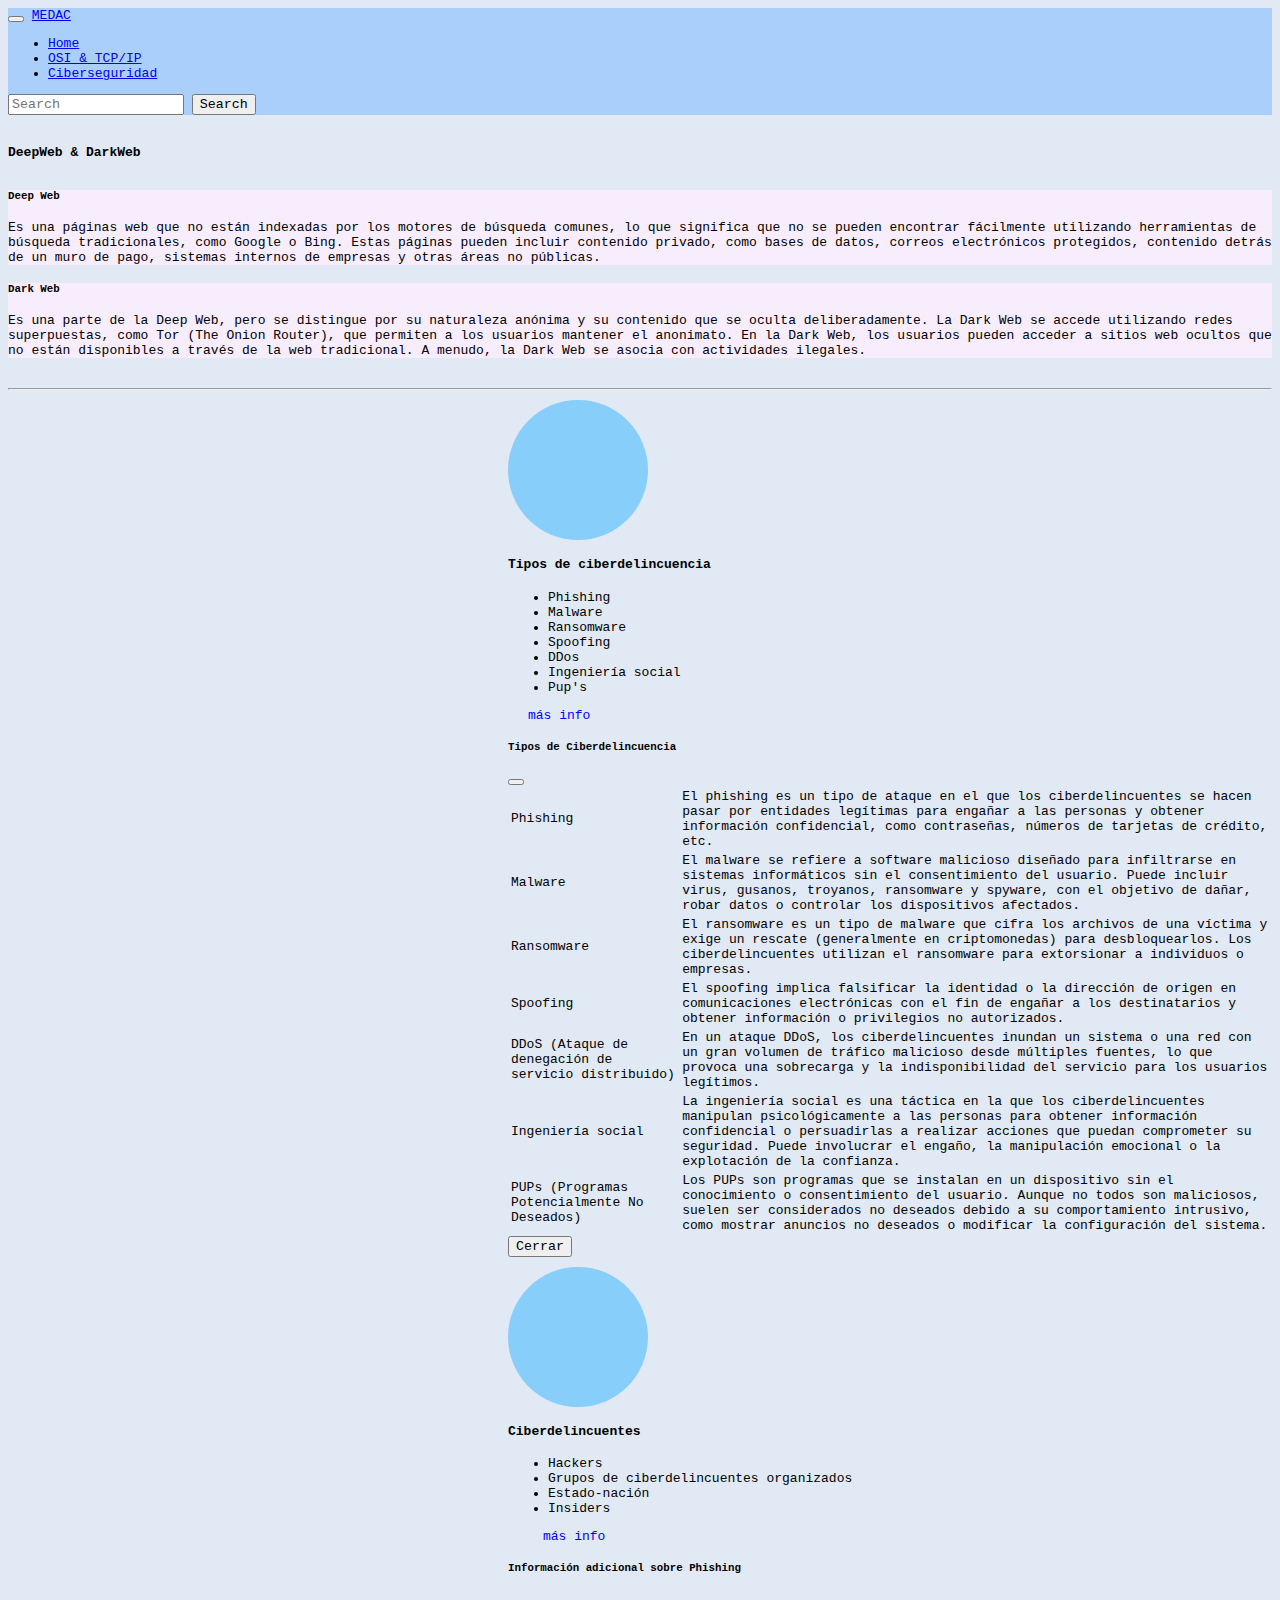
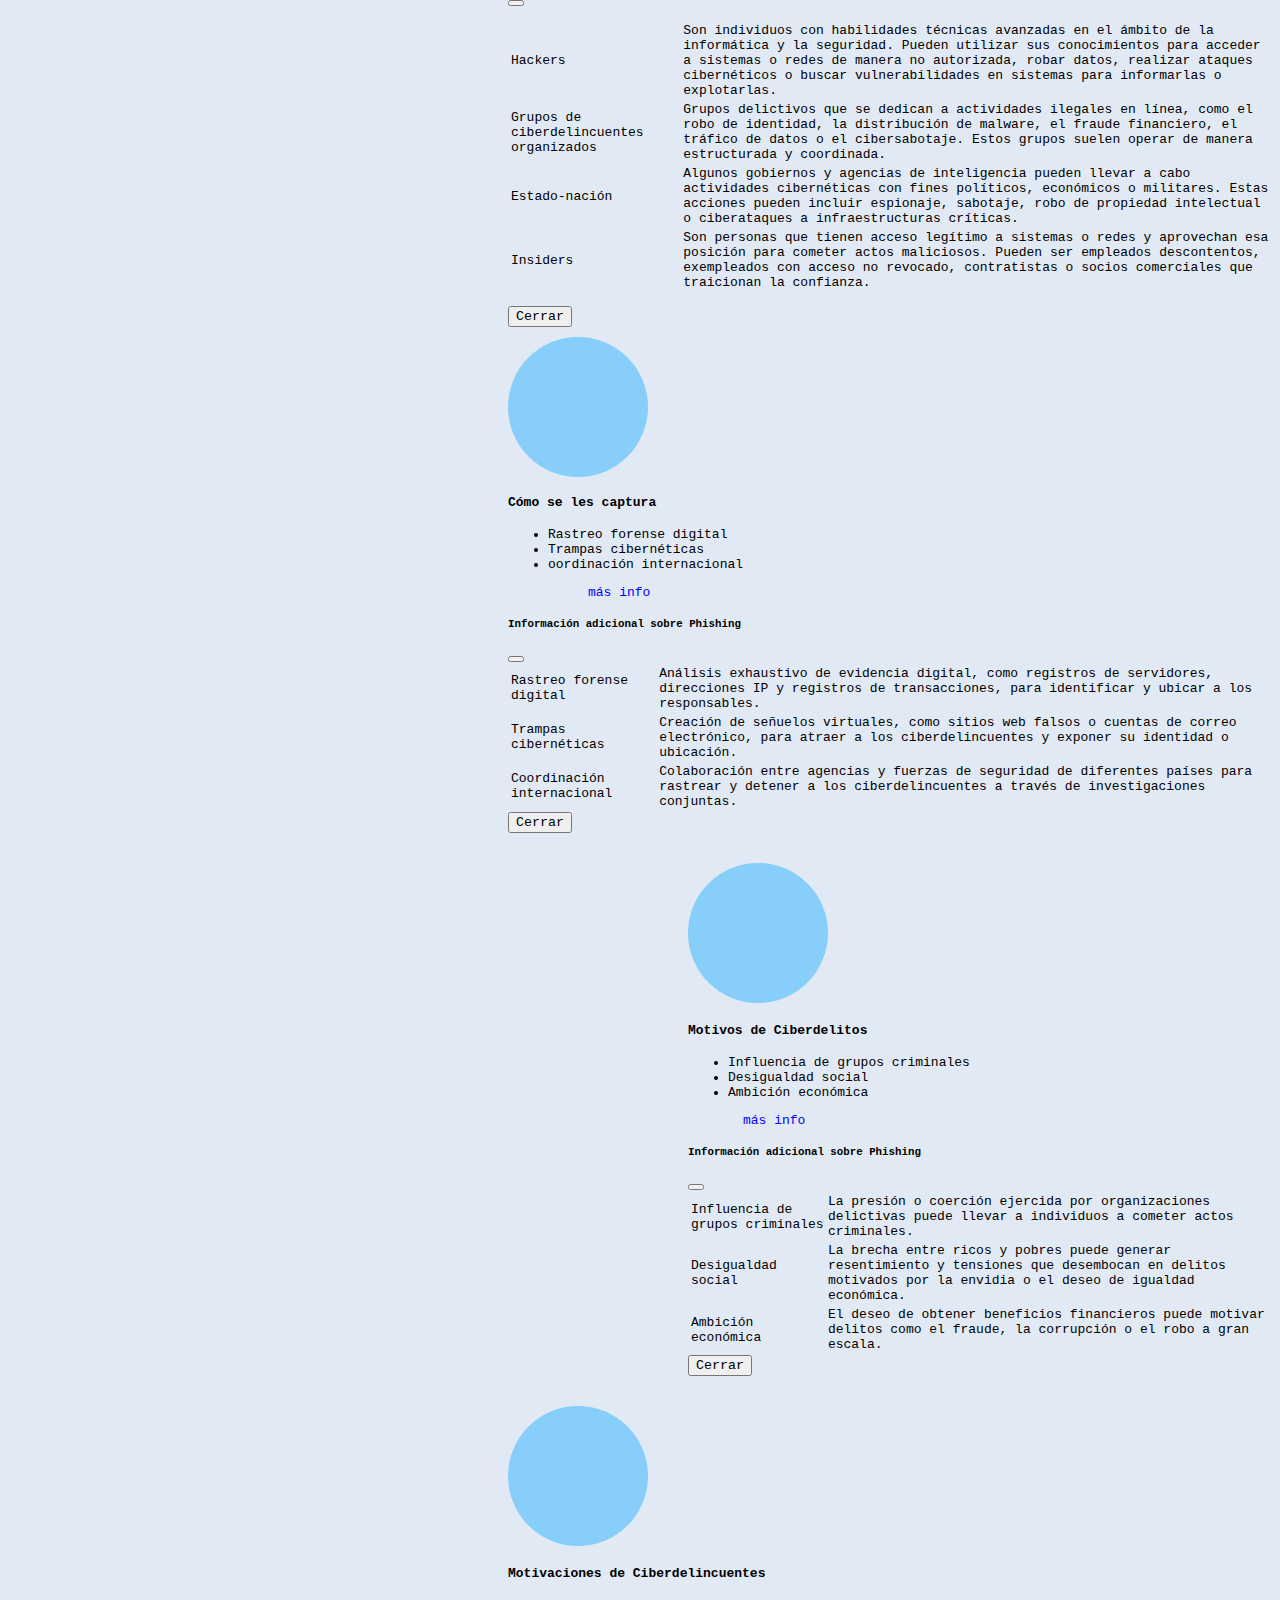
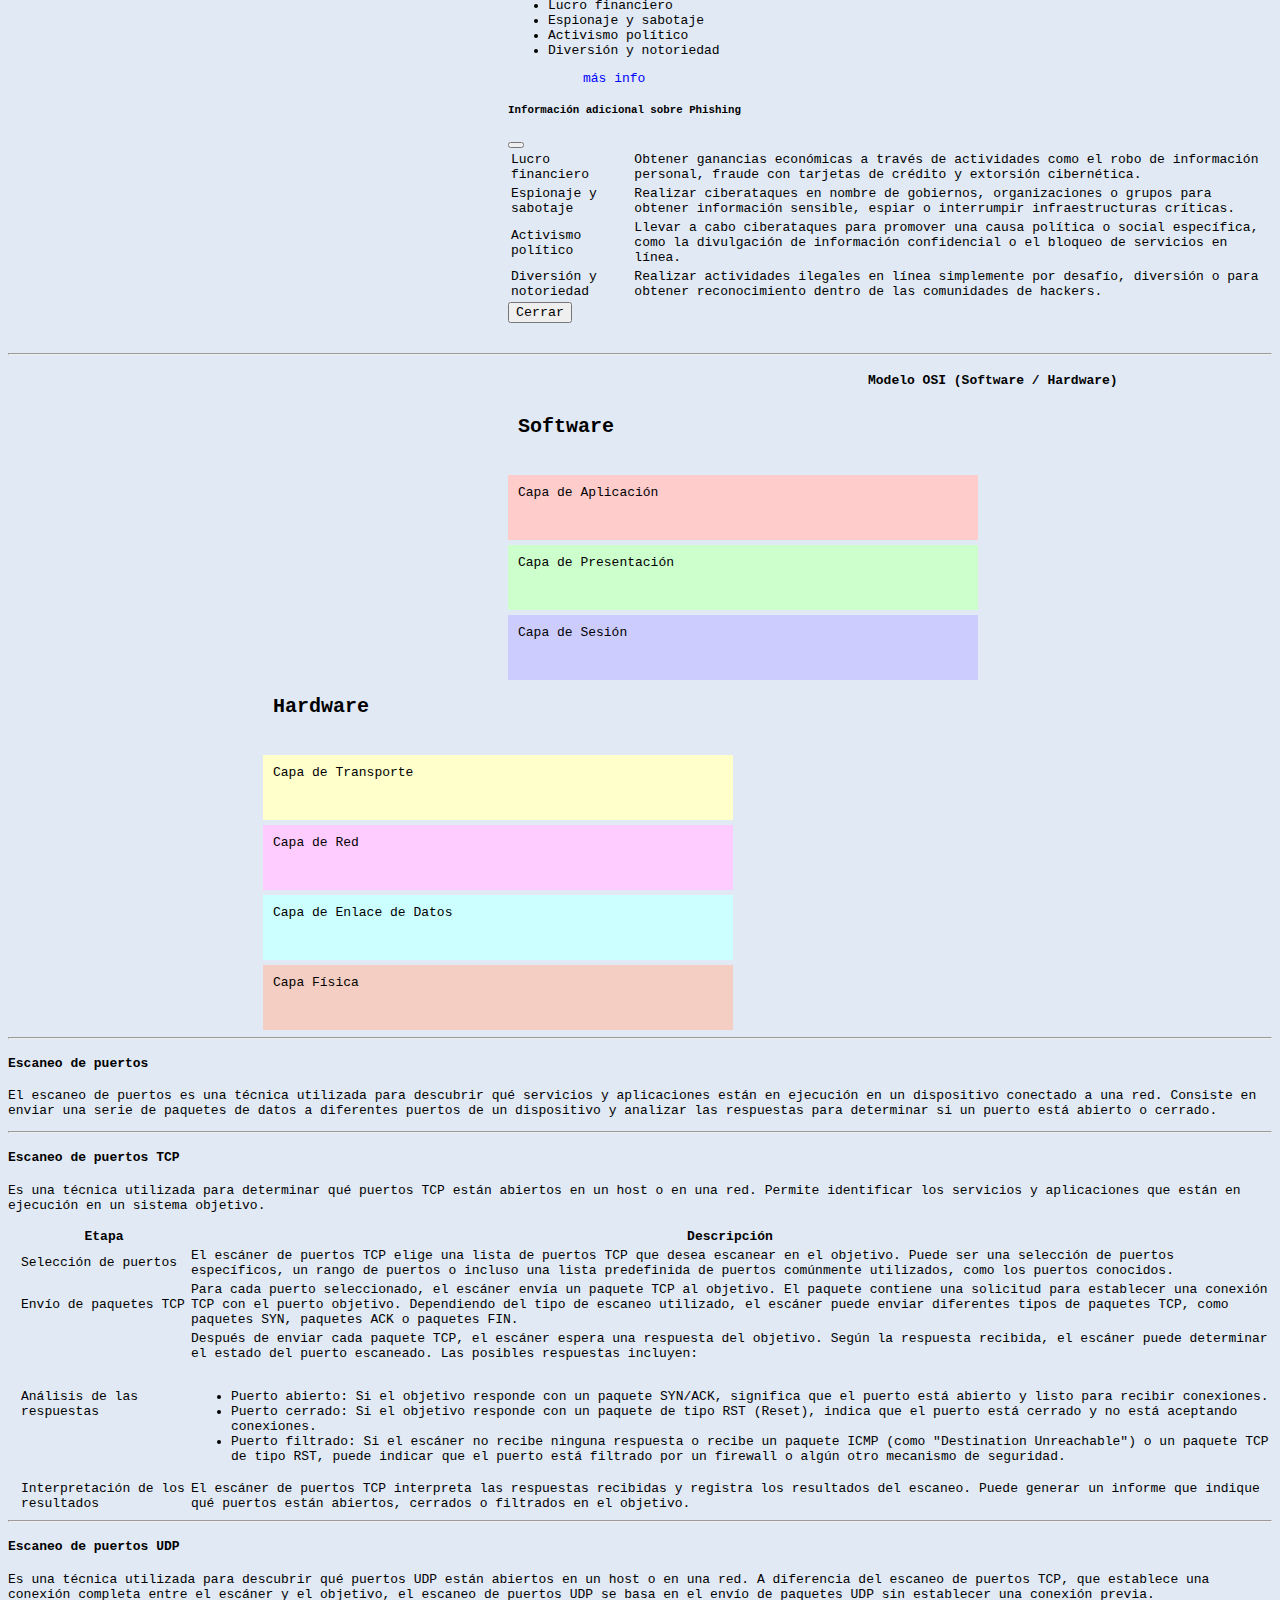
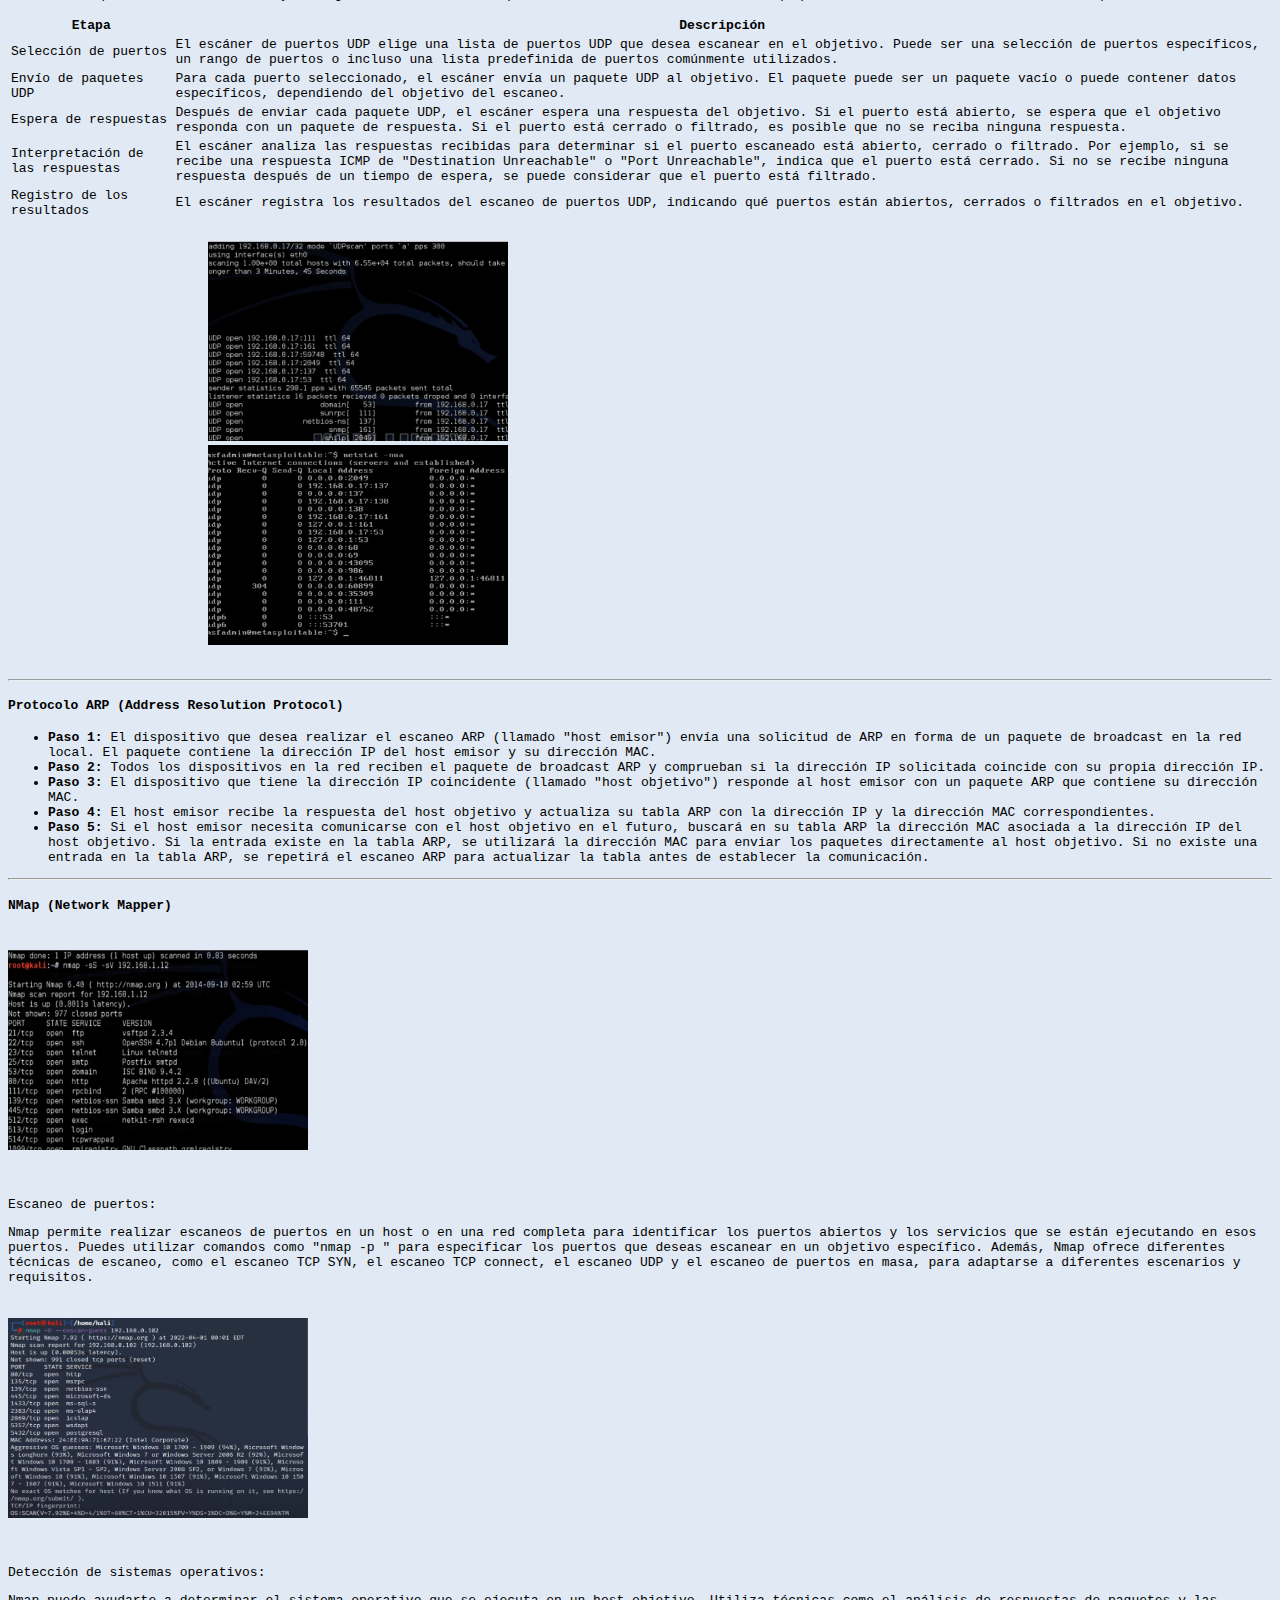
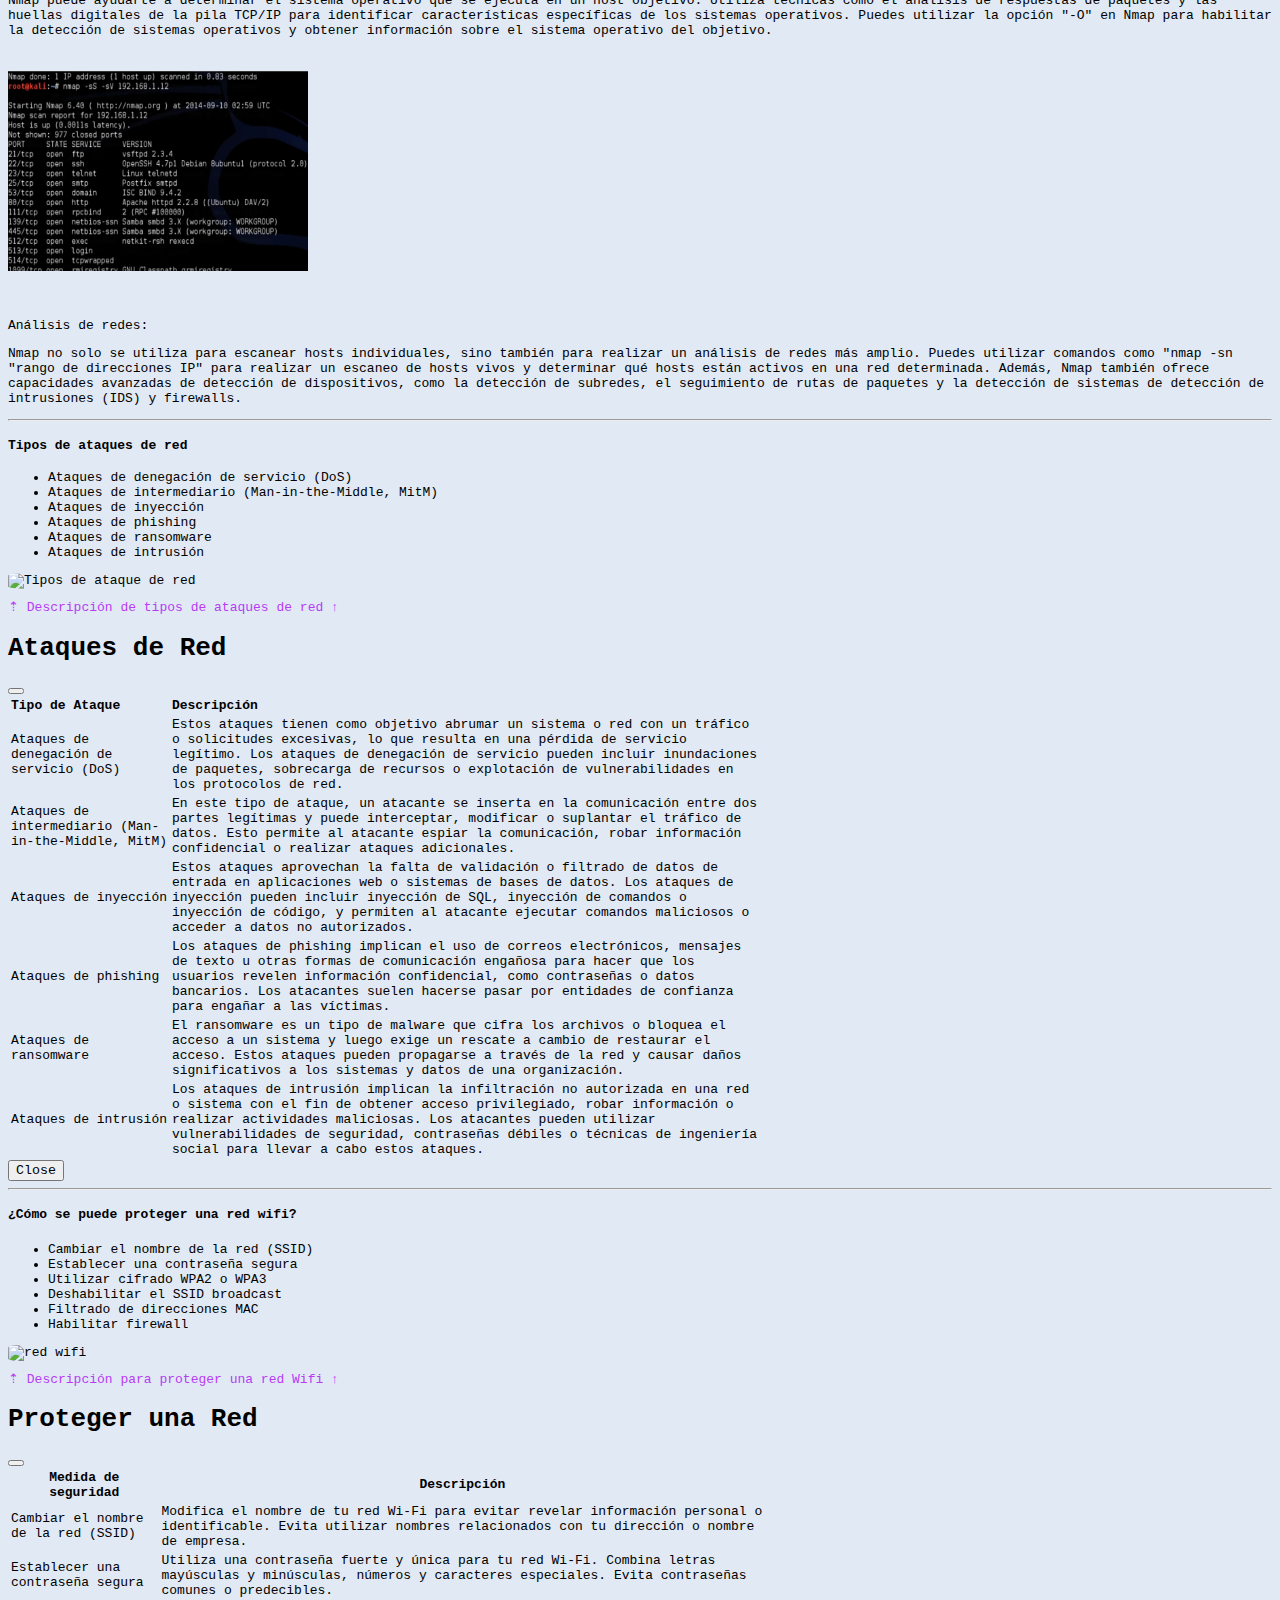
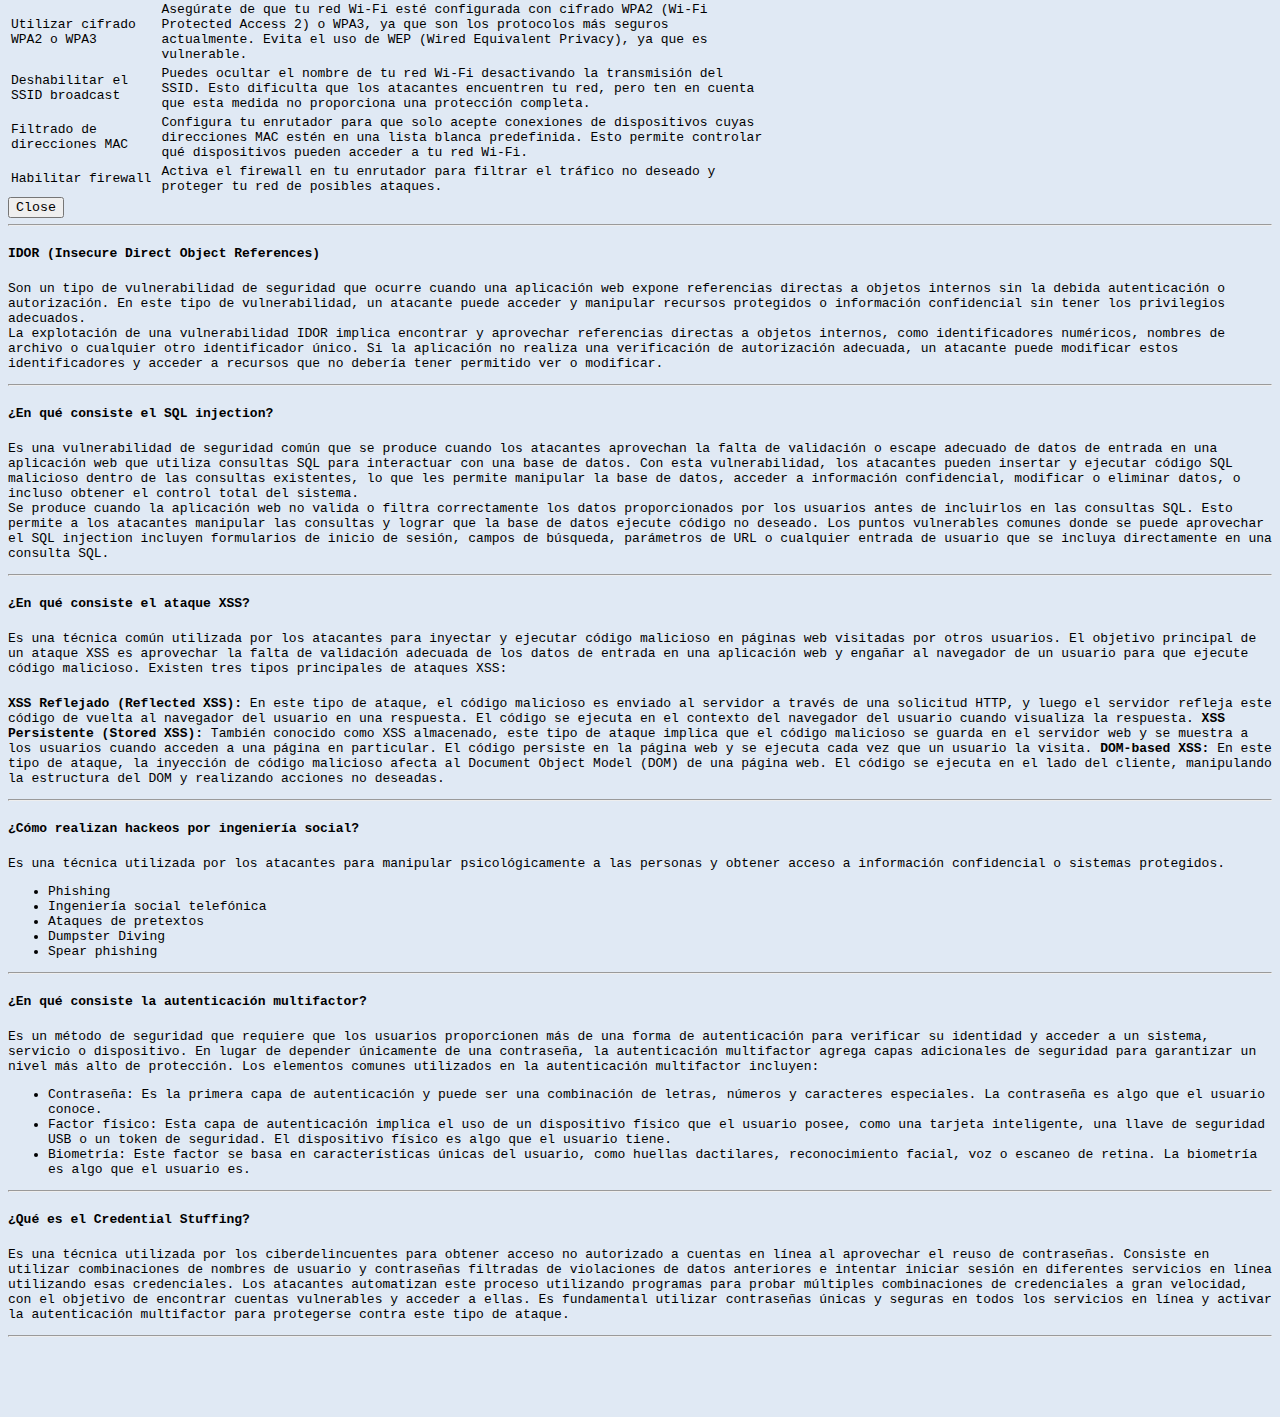
==== Ciberseguridad.html @ c78a7963 "added pages" ====
<!DOCTYPE html>
<html lang="en">
<head>
    <meta charset="UTF-8">
    <meta http-equiv="X-UA-Compatible" content="IE=edge">
    <meta name="viewport" content="width=device-width, initial-scale=1.0">
    <link href="https://cdn.jsdelivr.net/npm/bootstrap@5.3.0-alpha1/dist/css/bootstrap.min.css" rel="stylesheet" integrity="sha384-GLhlTQ8iRABdZLl6O3oVMWSktQOp6b7In1Zl3/Jr59b6EGGoI1aFkw7cmDA6j6gD" crossorigin="anonymous">
    <script src="https://cdn.jsdelivr.net/npm/bootstrap@5.3.0-alpha1/dist/js/bootstrap.bundle.min.js" integrity="sha384-w76AqPfDkMBDXo30jS1Sgez6pr3x5MlQ1ZAGC+nuZB+EYdgRZgiwxhTBTkF7CXvN" crossorigin="anonymous"></script>
    <link rel="stylesheet" href="HomeCiberseguridad.css">


    
    <title>Ciberseguridad</title>
   
</head>
<header class="header-color">
    <nav class="navbar navbar-expand-lg">
      <div class="container-fluid">
        <button class="navbar-toggler" type="button" data-bs-toggle="collapse" data-bs-target="#navbarTogglerDemo03" aria-controls="navbarTogglerDemo03" aria-expanded="false" aria-label="Toggle navigation">
          <span class="navbar-toggler-icon"></span>
        </button>
        <a class="navbar-brand" href="#">MEDAC</a>
        <div class="collapse navbar-collapse" id="navbarTogglerDemo03">
          <ul class="navbar-nav me-auto mb-2 mb-lg-0">
            <li class="nav-item">
              <a class="nav-link active" aria-current="page" href="/Index.html">Home</a>
            </li>
            <li class="nav-item">
              <a class="nav-link" href="/Comparativa.html">OSI & TCP/IP</a>
            </li>
            <li class="nav-item">
              <a class="nav-link" href="/Ciberseguridad.html">Ciberseguridad</a>
            </li>
          </ul>
          <form class="d-flex" role="search">
            <input class="form-control me-2" type="search" placeholder="Search" aria-label="Search">
            <button class="btn btn-outline-success" type="submit">Search</button>
          </form>
        </div>
      </div>
    </nav>
</header>

<body>

<!--DeeWeb / DarkWeb--> 
    <div class="container" style="margin-top: 30px; margin-bottom: 30px;">
      <div class="row">
        <div class="col-12 text-center">
          <h4 style="margin-top: 20px; margin-bottom: 30px;"><strong>DeepWeb & DarkWeb</strong></h4>
        </div>
      </div>
      <div class="row">
        <div class="col-md-6">
          <div class="card custom-card" style="background-color: rgb(248, 237, 253);">
            <div class="card-body">
              <h5 class="card-title">Deep Web</h5>
              <p class="card-text lead">
                Es una páginas web que no están indexadas por los motores de búsqueda comunes, lo que significa que no se pueden encontrar fácilmente utilizando herramientas de búsqueda tradicionales, como Google o Bing. 
                Estas páginas pueden incluir contenido privado, como bases de datos, correos electrónicos protegidos, contenido detrás de un muro de pago, sistemas internos de empresas y otras áreas no públicas. 
              </p>
            </div>
          </div>
        </div>
        <div class="col-md-6">
          <div class="card custom-card">
            <div class="card-body" style="background-color: rgb(248, 237, 253);">
              <h5 class="card-title">Dark Web</h5>
              <p class="card-text lead">
                Es una parte de la Deep Web, pero se distingue por su naturaleza anónima y su contenido que se oculta deliberadamente. La Dark Web se accede utilizando redes superpuestas, como Tor (The Onion Router), que permiten a los usuarios mantener el anonimato. 
                En la Dark Web, los usuarios pueden acceder a sitios web ocultos que no están disponibles a través de la web tradicional. 
                A menudo, la Dark Web se asocia con actividades ilegales.             
              </p>
            </div>
          </div>
        </div>
      </div>
    </div>
    <hr class="featurette-divider">


<!--Ciber-->
    <div class="container" style="margin-left: 500px;">
      <div class="row">

<!--Tipos de Ciberdelincuentes-->            
    <div class="col-lg-4">
      <div class="card-img tipos"></div>
      <h4 class="fw-normal"><strong>Tipos de ciberdelincuencia</strong></h4>
      <ul>
        <li>Phishing</li>
        <li>Malware</li>
        <li>Ransomware</li>
        <li>Spoofing</li>
        <li>DDos</li>
        <li>Ingeniería social</li>
        <li>Pup's</li>
      </ul>
      <span data-bs-toggle="modal" data-bs-target="#ciberdelincuencia" style="margin-left: 20px; color: blue;">más info</span>
      <div class="modal fade" id="ciberdelincuencia" tabindex="-1" aria-labelledby="ciberdelincuenciaLabel" aria-hidden="true">
        <div class="modal-dialog tableCiber">
          <div class="modal-content">
            <div class="modal-header">
              <h5 class="modal-title" id="ciberdelincuencialLabel"><strong>Tipos de Ciberdelincuencia</strong></h5>
              <button type="button" class="btn-close" data-bs-dismiss="modal" aria-label="Close"></button>
            </div>
            <div class="modal-body">
              <table class="table">
                <tbody>
                  <tr>
                    <td>Phishing</td>
                    <td>El phishing es un tipo de ataque en el que los ciberdelincuentes se hacen pasar por entidades legítimas para engañar a las personas y obtener información confidencial, como contraseñas, números de tarjetas de crédito, etc.</td>
                  </tr>
                  <tr>
                    <td>Malware</td>
                    <td>El malware se refiere a software malicioso diseñado para infiltrarse en sistemas informáticos sin el consentimiento del usuario. Puede incluir virus, gusanos, troyanos, ransomware y spyware, con el objetivo de dañar, robar datos o controlar los dispositivos afectados.</td>
                  </tr>
                  <tr>
                    <td>Ransomware</td>
                    <td>El ransomware es un tipo de malware que cifra los archivos de una víctima y exige un rescate (generalmente en criptomonedas) para desbloquearlos. Los ciberdelincuentes utilizan el ransomware para extorsionar a individuos o empresas.</td>
                  </tr>
                  <tr>
                    <td>Spoofing</td>
                    <td>El spoofing implica falsificar la identidad o la dirección de origen en comunicaciones electrónicas con el fin de engañar a los destinatarios y obtener información o privilegios no autorizados.</td>
                  </tr>
                  <tr>
                    <td>DDoS (Ataque de denegación de servicio distribuido)</td>
                    <td>En un ataque DDoS, los ciberdelincuentes inundan un sistema o una red con un gran volumen de tráfico malicioso desde múltiples fuentes, lo que provoca una sobrecarga y la indisponibilidad del servicio para los usuarios legítimos.</td>
                  </tr>
                  <tr>
                    <td>Ingeniería social</td>
                    <td>La ingeniería social es una táctica en la que los ciberdelincuentes manipulan psicológicamente a las personas para obtener información confidencial o persuadirlas a realizar acciones que puedan comprometer su seguridad. Puede involucrar el engaño, la manipulación emocional o la explotación de la confianza.</td>
                  </tr>
                  <tr>
                    <td>PUPs (Programas Potencialmente No Deseados)</td>
                    <td>Los PUPs son programas que se instalan en un dispositivo sin el conocimiento o consentimiento del usuario. Aunque no todos son maliciosos, suelen ser considerados no deseados debido a su comportamiento intrusivo, como mostrar anuncios no deseados o modificar la configuración del sistema.</td>
                  </tr>
                </tbody>
              </table>
              
            </div>
            <div class="modal-footer">
              <button type="button" class="btn btn-secondary" data-bs-dismiss="modal">Cerrar</button>
            </div>
          </div>
        </div>
      </div>
    </div>
          
<!--Ciberdelincuentes-->          
          <div class="col-lg-4">
            <div class="card-img ciberdelincuentes"></div>
            <h4 class="fw-normal"><strong>Ciberdelincuentes</strong></h4>
            <p class="lead">
              <ul class="lead">
                <li>Hackers</li>
                <li>Grupos de ciberdelincuentes organizados</li>
                <li>Estado-nación</li>
                <li>Insiders</li>
              </ul>
                
            </p>
            <span data-bs-toggle="modal" data-bs-target="#ciberdelincuentes"  style="margin-left: 35px; color: blue;">más info</span>
            <div class="modal fade" id="ciberdelincuentes" tabindex="-1" aria-labelledby="ciberdelincuentesLabel" aria-hidden="true">
              <div class="modal-dialog tableCiber">
                <div class="modal-content">
                  <div class="modal-header">
                    <h5 class="modal-title" id="ciberdelincuentesLabel">Información adicional sobre Phishing</h5>
                    <button type="button" class="btn-close" data-bs-dismiss="modal" aria-label="Close"></button>
                  </div>
                  <div class="modal-body">
                    <p class="lead">
                      <table class="table table-bordered">
                        <tbody>
                          <tr>
                            <td>Hackers</td>
                            <td>Son individuos con habilidades técnicas avanzadas en el ámbito de la informática y la seguridad. Pueden utilizar sus conocimientos para acceder a sistemas o redes de manera no autorizada, robar datos, realizar ataques cibernéticos o buscar vulnerabilidades en sistemas para informarlas o explotarlas.</td>
                          </tr>
                          <tr>
                            <td>Grupos de ciberdelincuentes organizados</td>
                            <td>Grupos delictivos que se dedican a actividades ilegales en línea, como el robo de identidad, la distribución de malware, el fraude financiero, el tráfico de datos o el cibersabotaje. Estos grupos suelen operar de manera estructurada y coordinada.</td>
                          </tr>
                          <tr>
                            <td>Estado-nación</td>
                            <td>Algunos gobiernos y agencias de inteligencia pueden llevar a cabo actividades cibernéticas con fines políticos, económicos o militares. Estas acciones pueden incluir espionaje, sabotaje, robo de propiedad intelectual o ciberataques a infraestructuras críticas.</td>
                          </tr>
                          <tr>
                            <td>Insiders</td>
                            <td>Son personas que tienen acceso legítimo a sistemas o redes y aprovechan esa posición para cometer actos maliciosos. Pueden ser empleados descontentos, exempleados con acceso no revocado, contratistas o socios comerciales que traicionan la confianza.</td>
                          </tr>
                        </tbody>
                      </table>
                    </p>
                  </div>
                  <div class="modal-footer">
                    <button type="button" class="btn btn-secondary" data-bs-dismiss="modal">Cerrar</button>
                  </div>
                </div>
              </div>
            </div>
          </div>

<!--Cómo se les captura-->    
          <div class="col-lg-4">
            <div class="card-img captura"></div>
            <h4 class="fw-normal"><strong>Cómo se les captura</strong> </h4>
            <p>
                <ul class="lead">
                  <li>Rastreo forense digital</li>
                  <li>Trampas cibernéticas</li>
                  <li>oordinación internacional</li>
                </ul>
            </p>
            <span data-bs-toggle="modal" data-bs-target="#capturar" style="margin-left: 80px; color: blue;">más info</span>
            <div class="modal fade" id="capturar" tabindex="-1" aria-labelledby="capturarLabel" aria-hidden="true">
              <div class="modal-dialog tableCiber">
                <div class="modal-content">
                  <div class="modal-header">
                    <h5 class="modal-title" id="capturarLabel">Información adicional sobre Phishing</h5>
                    <button type="button" class="btn-close" data-bs-dismiss="modal" aria-label="Close"></button>
                  </div>
                  <div class="modal-body">
                    <table class="table">
                      <tbody>
                        <tr>
                          <td>Rastreo forense digital</td>
                          <td>Análisis exhaustivo de evidencia digital, como registros de servidores, direcciones IP y registros de transacciones, para identificar y ubicar a los responsables.</td>
                        </tr>
                        <tr>
                          <td>Trampas cibernéticas</td>
                          <td>Creación de señuelos virtuales, como sitios web falsos o cuentas de correo electrónico, para atraer a los ciberdelincuentes y exponer su identidad o ubicación.</td>
                        </tr>
                        <tr>
                          <td>Coordinación internacional</td>
                          <td>Colaboración entre agencias y fuerzas de seguridad de diferentes países para rastrear y detener a los ciberdelincuentes a través de investigaciones conjuntas.</td>
                        </tr>
                      </tbody>
                    </table>                    
                  </div>
                  <div class="modal-footer">
                    <button type="button" class="btn btn-secondary" data-bs-dismiss="modal">Cerrar</button>
                  </div>
                </div>
              </div>
            </div>
          </div>

<!--Motivos Ciberdelitos-->
          <div class="col-lg-4"  style="margin-left: 180px;">
            <div class="card-img motivos"></div>
            <h4 class="fw-normal"><strong>Motivos de Ciberdelito</strong>s</h4>
            <p>
                <ul class="lead">
                  <li>Influencia de grupos criminales</li>
                  <li>Desigualdad social</li>
                  <li>Ambición económica</li>
                </ul>
            </p>
            <span data-bs-toggle="modal" data-bs-target="#motivosCiberdelitos" style="margin-left: 55px; color: blue;">más info</span>
            <div class="modal fade" id="motivosCiberdelitos" tabindex="-1" aria-labelledby="motivosCiberdelitosLabel" aria-hidden="true">
              <div class="modal-dialog tableCiber">
                <div class="modal-content">
                  <div class="modal-header">
                    <h5 class="modal-title" id="motivosCiberdelitosLabel">Información adicional sobre Phishing</h5>
                    <button type="button" class="btn-close" data-bs-dismiss="modal" aria-label="Close"></button>
                  </div>
                  <div class="modal-body">
                    <table class="table">
                      <tbody>
                        <tr>
                          <td>Influencia de grupos criminales</td>
                          <td>La presión o coerción ejercida por organizaciones delictivas puede llevar a individuos a cometer actos criminales.</td>
                        </tr>
                        <tr>
                          <td>Desigualdad social</td>
                          <td>La brecha entre ricos y pobres puede generar resentimiento y tensiones que desembocan en delitos motivados por la envidia o el deseo de igualdad económica.</td>
                        </tr>
                        <tr>
                          <td>Ambición económica</td>
                          <td>El deseo de obtener beneficios financieros puede motivar delitos como el fraude, la corrupción o el robo a gran escala.</td>
                        </tr>
                      </tbody>
                    </table>                    
                  </div>
                  <div class="modal-footer">
                    <button type="button" class="btn btn-secondary" data-bs-dismiss="modal">Cerrar</button>
                  </div>
                </div>
              </div>
            </div>
          </div>

<!--Motivaciones de los ciberdelincuentes-->
          <div class="col-lg-4" style="margin-bottom: 30px; margin-top: 20px;">
            <div class="card-img motivaciones"></div>
            <h4 class="fw-normal"><strong>Motivaciones de Ciberdelincuente</strong>s</h4>
            <p>
                <ul class="lead">
                  <li>Lucro financiero</li>
                  <li>Espionaje y sabotaje</li>
                  <li>Activismo político</li>
                  <li>Diversión y notoriedad</li>
                </ul>
            </p>
            <span data-bs-toggle="modal" data-bs-target="#motivacionesCiberdelitos" style="margin-left: 75px; color: blue;">más info</span>
            <div class="modal fade" id="motivacionesCiberdelitos" tabindex="-1" aria-labelledby="motivacionesCiberdelitosLabel" aria-hidden="true">
              <div class="modal-dialog tableCiber">
                <div class="modal-content">
                  <div class="modal-header">
                    <h5 class="modal-title" id="motivacionesCiberdelitosLabel">Información adicional sobre Phishing</h5>
                    <button type="button" class="btn-close" data-bs-dismiss="modal" aria-label="Close"></button>
                  </div>
                  <div class="modal-body">
                    <table class="table">
                      <tbody>
                        <tr>
                          <td>Lucro financiero</td>
                          <td>Obtener ganancias económicas a través de actividades como el robo de información personal, fraude con tarjetas de crédito y extorsión cibernética.</td>
                        </tr>
                        <tr>
                          <td>Espionaje y sabotaje</td>
                          <td>Realizar ciberataques en nombre de gobiernos, organizaciones o grupos para obtener información sensible, espiar o interrumpir infraestructuras críticas.</td>
                        </tr>
                        <tr>
                          <td>Activismo político</td>
                          <td>Llevar a cabo ciberataques para promover una causa política o social específica, como la divulgación de información confidencial o el bloqueo de servicios en línea.</td>
                        </tr>
                        <tr>
                          <td>Diversión y notoriedad</td>
                          <td>Realizar actividades ilegales en línea simplemente por desafío, diversión o para obtener reconocimiento dentro de las comunidades de hackers.</td>
                        </tr>
                      </tbody>
                    </table>                    
                  </div>
                  <div class="modal-footer">
                    <button type="button" class="btn btn-secondary" data-bs-dismiss="modal">Cerrar</button>
                  </div>
                </div>
              </div>
            </div>
          </div>
      </div>
    </div>  

        <hr class="featurette-divider">
        
<!-- Capas de modelo OSI (Software / Hardware) -->
    <div style="margin-left: 250px;">
      <div class="row featurette" style="margin: 10px;">
        <div class="col-md-12">
          <a href="/Comparativa.html#modeloOsi" style="text-decoration: none; color: black;">
            <h4 class="featurette-heading fw-normal lh-1" style="margin-left: 600px;" id="ModeloOsiOperativo"><strong>Modelo OSI (Software / Hardware)</strong></h4>
          </a>
        </div>
      </div>
      <div class="row">
        <div class="col-md-6">
          <div class="row" id="software">   
            <div class="col-md-12 text-center">Software</div>
          </div>
          <div class="row" id="fila1">   
            <div class="col-md-12 text-center">Capa de Aplicación</div>
          </div>
          <div class="row" id="fila2">
            <div class="col-md-12 text-center">Capa de Presentación</div>
          </div>
          <div class="row" id="fila3">
            <div class="col-md-12 text-center">Capa de Sesión</div>
          </div>
        </div>
        <div class="col-md-6">
          <div class="row" id="hardware">
            <div class="col-md-12 text-center">Hardware</div>
          </div>
          <div class="row" id="fila4">
            <div class="col-md-12 text-center">Capa de Transporte</div>
          </div>
          <div class="row" id="fila5">
            <div class="col-md-12 text-center">Capa de Red</div>
          </div>
          <div class="row" id="fila6">
            <div class="col-md-12 text-center">Capa de Enlace de Datos</div>
          </div>
          <div class="row" id="fila7">
            <div class="col-md-12 text-center">Capa Física</div>
          </div>
        </div>
      </div>
    </div>

    <hr class="featurette-divider">
    
<!--Escaneo de Puertos-->    
    <div class="row featurette justify-content-center">
      <div class="col-md-7">
        <h4 class="featurette-heading fw-normal lh-1 text-center"><strong>Escaneo de puertos</strong></h4>
        <div class="p-3 ">
          <p class="lead text-center">
            El escaneo de puertos es una técnica utilizada para descubrir qué servicios y aplicaciones están en ejecución en un dispositivo conectado a una red. Consiste en enviar una serie de paquetes de datos a diferentes puertos de un dispositivo y analizar las respuestas para determinar si un puerto está abierto o cerrado.
          </p>
        </div>
      </div>
    </div>

    <hr class="featurette-divider">  

<!--TCP Escaneo de Puertos-->    
        <div class="row featurette justify-content-center">
          <div class="col-md-7">
            <h4 class="featurette-heading fw-normal lh-1 text-center"><strong>Escaneo de puertos TCP</strong></h4>
              <p class="lead text-center">
                Es una técnica utilizada para determinar qué puertos TCP están abiertos en un host o en una red. Permite identificar los servicios y aplicaciones que están en ejecución en un sistema objetivo.
              </p>
              <div class="table-container" style="margin-left: 10px;">
                <table class="table lead">
                  <thead>
                      <tr>
                          <th>Etapa</th>
                          <th>Descripción</th>
                      </tr>
                  </thead>
                  <tbody>
                      <tr>
                          <td>Selección de puertos</td>
                          <td>El escáner de puertos TCP elige una lista de puertos TCP que desea escanear en el objetivo. Puede ser una selección de puertos específicos, un rango de puertos o incluso una lista predefinida de puertos comúnmente utilizados, como los puertos conocidos.</td>
                      </tr>
                      <tr>
                          <td>Envío de paquetes TCP</td>
                          <td>Para cada puerto seleccionado, el escáner envía un paquete TCP al objetivo. El paquete contiene una solicitud para establecer una conexión TCP con el puerto objetivo. Dependiendo del tipo de escaneo utilizado, el escáner puede enviar diferentes tipos de paquetes TCP, como paquetes SYN, paquetes ACK o paquetes FIN.</td>
                      </tr>
                      <tr>
                          <td>Análisis de las respuestas</td>
                          <td>Después de enviar cada paquete TCP, el escáner espera una respuesta del objetivo. Según la respuesta recibida, el escáner puede determinar el estado del puerto escaneado. Las posibles respuestas incluyen:<br><br>
                              <ul>
                                  <li>Puerto abierto: Si el objetivo responde con un paquete SYN/ACK, significa que el puerto está abierto y listo para recibir conexiones.</li>
                                  <li>Puerto cerrado: Si el objetivo responde con un paquete de tipo RST (Reset), indica que el puerto está cerrado y no está aceptando conexiones.</li>
                                  <li>Puerto filtrado: Si el escáner no recibe ninguna respuesta o recibe un paquete ICMP (como "Destination Unreachable") o un paquete TCP de tipo RST, puede indicar que el puerto está filtrado por un firewall o algún otro mecanismo de seguridad.</li>
                              </ul>
                          </td>
                      </tr>
                      <tr>
                          <td>Interpretación de los resultados</td>
                          <td>El escáner de puertos TCP interpreta las respuestas recibidas y registra los resultados del escaneo. Puede generar un informe que indique qué puertos están abiertos, cerrados o filtrados en el objetivo.</td>
                      </tr>
                  </tbody>
                </table>
              </div>  
          </div>
      </div>

    <hr class="featurette-divider">

<!--UDP Escaneo de Puertos-->    
    <div class="row featurette justify-content-center">
      <div class="col-md-7">
        <h4 class="featurette-heading fw-normal lh-1 text-center"><strong>Escaneo de puertos UDP</strong></h4>
        <p class="lead">
            Es una técnica utilizada para descubrir qué puertos UDP están abiertos en un host o en una red. 
            A diferencia del escaneo de puertos TCP, que establece una conexión completa entre el escáner y el objetivo, el escaneo de puertos UDP se basa en el envío de paquetes UDP sin establecer una conexión previa.
            <table class="table lead">
                <thead>
                    <tr>
                        <th>Etapa</th>
                        <th>Descripción</th>
                    </tr>
                </thead>
                <tbody>
                    <tr>
                        <td>Selección de puertos</td>
                        <td>El escáner de puertos UDP elige una lista de puertos UDP que desea escanear en el objetivo. Puede ser una selección de puertos específicos, un rango de puertos o incluso una lista predefinida de puertos comúnmente utilizados.</td>
                    </tr>
                    <tr>
                        <td>Envío de paquetes UDP</td>
                        <td>Para cada puerto seleccionado, el escáner envía un paquete UDP al objetivo. El paquete puede ser un paquete vacío o puede contener datos específicos, dependiendo del objetivo del escaneo.</td>
                    </tr>
                    <tr>
                        <td>Espera de respuestas</td>
                        <td>Después de enviar cada paquete UDP, el escáner espera una respuesta del objetivo. Si el puerto está abierto, se espera que el objetivo responda con un paquete de respuesta. Si el puerto está cerrado o filtrado, es posible que no se reciba ninguna respuesta.</td>
                    </tr>
                    <tr>
                        <td>Interpretación de las respuestas</td>
                        <td>El escáner analiza las respuestas recibidas para determinar si el puerto escaneado está abierto, cerrado o filtrado. Por ejemplo, si se recibe una respuesta ICMP de "Destination Unreachable" o "Port Unreachable", indica que el puerto está cerrado. Si no se recibe ninguna respuesta después de un tiempo de espera, se puede considerar que el puerto está filtrado.</td>
                    </tr>
                    <tr>
                        <td>Registro de los resultados</td>
                        <td>El escáner registra los resultados del escaneo de puertos UDP, indicando qué puertos están abiertos, cerrados o filtrados en el objetivo.</td>
                    </tr>
                </tbody>
            </table>
            <div class="container">
              <div class="row" style="margin-left: 200px; margin-top: 20px; margin-bottom: 30px;" >
                  <div class="col-md-6">
                      <img src="/img/UDP-img2.png" alt="Imagen1" width="300px" height="200px">
                  </div>
                  <div class="col-md-6">
                      <img src="/img/UDP-img1.png" alt="Imagen2" width="300px" height="200px">
              </div>
            </div>
        </p>
      </div>
    </div>

    <hr class="featurette-divider">

<!--ARP-->    
        <div class="row featurette justify-content-center">
          <div class="col-md-7">
            <h4 class="featurette-heading fw-normal lh-1 text-center"><strong>Protocolo ARP (Address Resolution Protocol)</strong></h4>
            <p class="lead">
                <ul  class="lead">
                    <li>
                        <strong>Paso 1:</strong> 
                        El dispositivo que desea realizar el escaneo ARP (llamado "host emisor") envía una solicitud de ARP en forma de un paquete de broadcast en la red local. 
                        El paquete contiene la dirección IP del host emisor y su dirección MAC.
                    </li>
                    <li>
                        <strong>Paso 2:</strong> 
                        Todos los dispositivos en la red reciben el paquete de broadcast ARP y comprueban si la dirección IP solicitada coincide con su propia dirección IP.
                    </li>
                    <li>
                        <strong>Paso 3:</strong> 
                        El dispositivo que tiene la dirección IP coincidente (llamado "host objetivo") responde al host emisor con un paquete ARP que contiene su dirección MAC.
                    </li>
                    <li>
                        <strong>Paso 4:</strong> 
                        El host emisor recibe la respuesta del host objetivo y actualiza su tabla ARP con la dirección IP y la dirección MAC correspondientes.
                    </li>
                    <li>
                        <strong>Paso 5:</strong> 
                        Si el host emisor necesita comunicarse con el host objetivo en el futuro, buscará en su tabla ARP la dirección MAC asociada a la dirección IP del host objetivo. 
                        Si la entrada existe en la tabla ARP, se utilizará la dirección MAC para enviar los paquetes directamente al host objetivo. 
                        Si no existe una entrada en la tabla ARP, se repetirá el escaneo ARP para actualizar la tabla antes de establecer la comunicación.
                    </li>
                </ul>
            </p>
          </div>
        </div>
    
        <hr class="featurette-divider">

<!--NMap-->        
    <div class="row featurette justify-content-center">
      <div class="col-md-7">
        <h4 class="featurette-heading fw-normal lh-1 text-center"><strong>NMap (Network Mapper)</strong></h4>
        <p class="lead">
            
        </p>
        <div id="columnas-info" class="row lead">
            <div class="col-md-4 columna lead">
                <img src="/img/nmap-puertos.png" alt="Imagen 1" width="300px" height="200px" style="margin-bottom: 30px; margin-top: 20px;">
                <p>Escaneo de puertos:</p>
                <p>Nmap permite realizar escaneos de puertos en un host o en una red completa para identificar los puertos abiertos y los servicios que se están ejecutando en esos puertos. Puedes utilizar comandos como "nmap -p <puertos> <objetivo>" para especificar los puertos que deseas escanear en un objetivo específico. Además, Nmap ofrece diferentes técnicas de escaneo, como el escaneo TCP SYN, el escaneo TCP connect, el escaneo UDP y el escaneo de puertos en masa, para adaptarse a diferentes escenarios y requisitos.</p>
                </div>
            <div class="col-md-4 columna lead">
                <img src="/img/nmap-deteccion.png" alt="Imagen 2" width="300px" height="200px" style="margin-bottom: 30px; margin-top: 20px;">
                <p>Detección de sistemas operativos:</p>
                <p>Nmap puede ayudarte a determinar el sistema operativo que se ejecuta en un host objetivo. Utiliza técnicas como el análisis de respuestas de paquetes y las huellas digitales de la pila TCP/IP para identificar características específicas de los sistemas operativos. Puedes utilizar la opción "-O" en Nmap para habilitar la detección de sistemas operativos y obtener información sobre el sistema operativo del objetivo.</p>
            </div>
            <div class="col-md-4 columna lead">
                <img src="/img/nmap-puertos.png" alt="Imagen 3" width="300px" height="200px" style="margin-bottom: 30px; margin-top: 20px;">
                <p>Análisis de redes:</p>
                <p>Nmap no solo se utiliza para escanear hosts individuales, sino también para realizar un análisis de redes más amplio. Puedes utilizar comandos como "nmap -sn "rango de direcciones IP" para realizar un escaneo de hosts vivos y determinar qué hosts están activos en una red determinada. Además, Nmap también ofrece capacidades avanzadas de detección de dispositivos, como la detección de subredes, el seguimiento de rutas de paquetes y la detección de sistemas de detección de intrusiones (IDS) y firewalls.</p>
            </div>
        </div>
    </div>
    

    <hr class="featurette-divider">

<!--Principales ataques de red-->
  <div class="row featurette justify-content-center">
    <div class="col-md-7">
      <h4 class="featurette-heading fw-normal lh-1 text-center"><strong>Tipos de ataques de red</strong></h4>
      <div class="row">
        <div class="col-md-6">
          <p class="lead">
            <ul class="lead">
              <li>Ataques de denegación de servicio (DoS)</li>
              <li>Ataques de intermediario (Man-in-the-Middle, MitM)</li>
              <li>Ataques de inyección</li>
              <li>Ataques de phishing</li>
              <li>Ataques de ransomware</li>
              <li>Ataques de intrusión</li>
            </ul> 
          </p>
        </div>
        <div class="col-md-6 text-end">
          <img class="popup-img custom-size" src="https://static.dw.com/image/61748967_303.jpg" alt="Tipos de ataque de red" data-bs-toggle="modal" data-bs-target="#ataquesred">
          <p style="color: rgb(183, 60, 244); margin-top: 10px;">⇡ Descripción de tipos de ataques de red ↑</p>
          <div class="modal fade" id="ataquesred" tabindex="-1" aria-labelledby="ataquesredLabel" aria-hidden="true">
            <div class="modal-dialog size-pop">
                <div class="modal-content">
                    <div class="modal-header">
                        <h1 class="modal-title fs-5" id="ataquesredLabel">Ataques de Red</h1>
                        <button type="button" class="btn-close" data-bs-dismiss="modal" aria-label="Close"></button>
                    </div>
                    <div class="modal-body">
                      <div class="table-responsive">
                        <table class="table table-striped text-left">
                          <thead>
                            <tr>
                              <th>Tipo de Ataque</th>
                              <th>Descripción</th>
                            </tr>
                          </thead>
                          <tbody>
                            <tr>
                              <td>Ataques de denegación de servicio (DoS)</td>
                              <td>Estos ataques tienen como objetivo abrumar un sistema o red con un tráfico o solicitudes excesivas, lo que resulta en una pérdida de servicio legítimo. Los ataques de denegación de servicio pueden incluir inundaciones de paquetes, sobrecarga de recursos o explotación de vulnerabilidades en los protocolos de red.</td>
                            </tr>
                            <tr>
                              <td>Ataques de intermediario (Man-in-the-Middle, MitM)</td>
                              <td>En este tipo de ataque, un atacante se inserta en la comunicación entre dos partes legítimas y puede interceptar, modificar o suplantar el tráfico de datos. Esto permite al atacante espiar la comunicación, robar información confidencial o realizar ataques adicionales.</td>
                            </tr>
                            <tr>
                              <td>Ataques de inyección</td>
                              <td>Estos ataques aprovechan la falta de validación o filtrado de datos de entrada en aplicaciones web o sistemas de bases de datos. Los ataques de inyección pueden incluir inyección de SQL, inyección de comandos o inyección de código, y permiten al atacante ejecutar comandos maliciosos o acceder a datos no autorizados.</td>
                            </tr>
                            <tr>
                              <td>Ataques de phishing</td>
                              <td>Los ataques de phishing implican el uso de correos electrónicos, mensajes de texto u otras formas de comunicación engañosa para hacer que los usuarios revelen información confidencial, como contraseñas o datos bancarios. Los atacantes suelen hacerse pasar por entidades de confianza para engañar a las víctimas.</td>
                            </tr>
                            <tr>
                              <td>Ataques de ransomware</td>
                              <td>El ransomware es un tipo de malware que cifra los archivos o bloquea el acceso a un sistema y luego exige un rescate a cambio de restaurar el acceso. Estos ataques pueden propagarse a través de la red y causar daños significativos a los sistemas y datos de una organización.</td>
                            </tr>
                            <tr>
                              <td>Ataques de intrusión</td>
                              <td>Los ataques de intrusión implican la infiltración no autorizada en una red o sistema con el fin de obtener acceso privilegiado, robar información o realizar actividades maliciosas. Los atacantes pueden utilizar vulnerabilidades de seguridad, contraseñas débiles o técnicas de ingeniería social para llevar a cabo estos ataques.</td>
                            </tr>
                          </tbody>
                        </table>      
                    </div>
                    <div class="modal-footer">
                        <button type="button" class="btn btn-secondary" data-bs-dismiss="modal">Close</button>
                    </div>
                </div>
            </div>
          </div>
        </div>
      </div>
    </div>
  </div>

    
        <hr class="featurette-divider">
  
<!--Proteger red wifi-->    
    <div class="row featurette justify-content-center">
      <div class="col-md-7">
        <h4 class="featurette-heading fw-normal lh-1 text-center"><strong>¿Cómo se puede proteger una red wifi?</strong></h4>
        <div class="row">
          <div class="col-md-6 order-md-2" style="margin-top: 20px;">
            <ul class="lead">
              <li>Cambiar el nombre de la red (SSID)</li>
              <li>Establecer una contraseña segura</li>
              <li>Utilizar cifrado WPA2 o WPA3</li>
              <li>Deshabilitar el SSID broadcast</li>
              <li>Filtrado de direcciones MAC</li>
              <li>Habilitar firewall</li>
            </ul> 
          </div>
          <div class="col-md-6 order-md-1">
            <img class="popup-img custom-size" src="https://www.rastreator.com/wp-content/uploads/2019/07/proteger-wifi-rastreator-1.jpg" alt="red wifi" data-bs-toggle="modal" data-bs-target="#protegered">
            <p style="color: rgb(183, 60, 244); margin-top: 10px;">⇡ Descripción para proteger una red Wifi ↑</p>
            <div class="modal fade" id="protegered" tabindex="-1" aria-labelledby="protegeredLabel" aria-hidden="true">
              <div class="modal-dialog size-pop">
                  <div class="modal-content">
                      <div class="modal-header">
                          <h1 class="modal-title fs-5" id="protegeredLabel">Proteger una Red</h1>
                          <button type="button" class="btn-close" data-bs-dismiss="modal" aria-label="Close"></button>
                      </div>
                      <div class="modal-body">
                        <table class="table table-bordered">
                          <thead>
                            <tr>
                              <th>Medida de seguridad</th>
                              <th>Descripción</th>
                            </tr>
                          </thead>
                          <tbody>
                            <tr>
                              <td>Cambiar el nombre de la red (SSID)</td>
                              <td>Modifica el nombre de tu red Wi-Fi para evitar revelar información personal o identificable. Evita utilizar nombres relacionados con tu dirección o nombre de empresa.</td>
                            </tr>
                            <tr>
                              <td>Establecer una contraseña segura</td>
                              <td>Utiliza una contraseña fuerte y única para tu red Wi-Fi. Combina letras mayúsculas y minúsculas, números y caracteres especiales. Evita contraseñas comunes o predecibles.</td>
                            </tr>
                            <tr>
                              <td>Utilizar cifrado WPA2 o WPA3</td>
                              <td>Asegúrate de que tu red Wi-Fi esté configurada con cifrado WPA2 (Wi-Fi Protected Access 2) o WPA3, ya que son los protocolos más seguros actualmente. Evita el uso de WEP (Wired Equivalent Privacy), ya que es vulnerable.</td>
                            </tr>
                            <tr>
                              <td>Deshabilitar el SSID broadcast</td>
                              <td>Puedes ocultar el nombre de tu red Wi-Fi desactivando la transmisión del SSID. Esto dificulta que los atacantes encuentren tu red, pero ten en cuenta que esta medida no proporciona una protección completa.</td>
                            </tr>
                            <tr>
                              <td>Filtrado de direcciones MAC</td>
                              <td>Configura tu enrutador para que solo acepte conexiones de dispositivos cuyas direcciones MAC estén en una lista blanca predefinida. Esto permite controlar qué dispositivos pueden acceder a tu red Wi-Fi.</td>
                            </tr>
                            <tr>
                              <td>Habilitar firewall</td>
                              <td>Activa el firewall en tu enrutador para filtrar el tráfico no deseado y proteger tu red de posibles ataques.</td>
                            </tr>
                          </tbody>
                        </table>
                        
                      </div>
                      <div class="modal-footer">
                          <button type="button" class="btn btn-secondary" data-bs-dismiss="modal">Close</button>
                      </div>
                  </div>
              </div>
            </div>
          </div>
          </div>
        </div>
      </div>
    </div>



    <hr class="featurette-divider">

<!--IDOR-->    
        <div class="row featurette justify-content-center">
          <div class="col-md-7">
            <h4 class="featurette-heading fw-normal lh-1 text-center"  style="margin-top: 20px;"><strong>IDOR (Insecure Direct Object References) </strong></h4>
            <p class="lead" style="margin-top: 20px;">
                Son un tipo de vulnerabilidad de seguridad que ocurre cuando una aplicación web expone referencias directas a objetos internos sin la debida autenticación o autorización. 
                En este tipo de vulnerabilidad, un atacante puede acceder y manipular recursos protegidos o información confidencial sin tener los privilegios adecuados.
                <br>
                La explotación de una vulnerabilidad IDOR implica encontrar y aprovechar referencias directas a objetos internos, como identificadores numéricos, nombres de archivo o cualquier otro identificador único. 
                Si la aplicación no realiza una verificación de autorización adecuada, un atacante puede modificar estos identificadores y acceder a recursos que no debería tener permitido ver o modificar.
            </p>
          </div>
        </div>
    
        <hr class="featurette-divider">

<!--SQL Injection-->    
        <div class="row featurette justify-content-center">
          <div class="col-md-7">
            <h4 class="featurette-heading fw-normal lh-1 text-center" style="margin-top: 20px;"><strong>¿En qué consiste el SQL injection</strong>?</h4>
            <p class="lead" style="margin-top: 20px;">
                Es una vulnerabilidad de seguridad común que se produce cuando los atacantes aprovechan la falta de validación o escape adecuado de datos de entrada en una aplicación web que utiliza consultas SQL para interactuar con una base de datos. 
                Con esta vulnerabilidad, los atacantes pueden insertar y ejecutar código SQL malicioso dentro de las consultas existentes, lo que les permite manipular la base de datos, acceder a información confidencial, modificar o eliminar datos, o incluso obtener el control total del sistema.
                <br>
                Se produce cuando la aplicación web no valida o filtra correctamente los datos proporcionados por los usuarios antes de incluirlos en las consultas SQL. Esto permite a los atacantes manipular las consultas y lograr que la base de datos ejecute código no deseado. 
                Los puntos vulnerables comunes donde se puede aprovechar el SQL injection incluyen formularios de inicio de sesión, campos de búsqueda, parámetros de URL o cualquier entrada de usuario que se incluya directamente en una consulta SQL.
            </p>
          </div>
        </div>
    
        <hr class="featurette-divider">

<!--Ataque XSS-->    
        <div class="row featurette justify-content-center">
          <div class="col-md-7">
            <h4 class="featurette-heading fw-normal lh-1 text-center" style="margin-top: 20px;"><strong>¿En qué consiste el ataque XSS</strong>?</h4>
            <p class="lead" style="margin-top: 20px;">
                Es una técnica común utilizada por los atacantes para inyectar y ejecutar código malicioso en páginas web visitadas por otros usuarios. 
                El objetivo principal de un ataque XSS es aprovechar la falta de validación adecuada de los datos de entrada en una aplicación web y engañar al navegador de un usuario para que ejecute código malicioso.

                Existen tres tipos principales de ataques XSS:

                <p id="columnas-info" class="row lead" style="margin-top: 20px;">
                    <span class="col-md-4">
                        <strong>XSS Reflejado (Reflected XSS):</strong>
                        En este tipo de ataque, el código malicioso es enviado al servidor a través de una solicitud HTTP, y luego el servidor refleja este código de vuelta al navegador del usuario en una respuesta. 
                        El código se ejecuta en el contexto del navegador del usuario cuando visualiza la respuesta.
                    </span>
                    <span class="col-md-4">
                        <strong>XSS Persistente (Stored XSS):</strong>
                        También conocido como XSS almacenado, este tipo de ataque implica que el código malicioso se guarda en el servidor web y se muestra a los usuarios cuando acceden a una página en particular. 
                        El código persiste en la página web y se ejecuta cada vez que un usuario la visita.
                    </span>
                    <span class="col-md-4">
                        <strong>DOM-based XSS:</strong>
                        En este tipo de ataque, la inyección de código malicioso afecta al Document Object Model (DOM) de una página web. El código se ejecuta en el lado del cliente, manipulando la estructura del DOM y realizando acciones no deseadas.
                    </span>
                </p>
            </p>
          </div>
        </div>
    
        <hr class="featurette-divider">

<!--Ingeniería social-->    
  <div class="row featurette justify-content-center">
    <div class="col-md-7">
      <h4 class="featurette-heading fw-normal lh-1 text-center" style="margin-top: 20px;"><strong>¿Cómo realizan hackeos por ingeniería social?</strong></h4>
        <p class="lead" style="margin-top: 20px;">
            Es una técnica utilizada por los atacantes para manipular psicológicamente a las personas y obtener acceso a información confidencial o sistemas protegidos. 
            <ul class="lead">
                <li>Phishing</li>
                <li>Ingeniería social telefónica</li>
                <li>Ataques de pretextos</li>
                <li>Dumpster Diving</li>
                <li>Spear phishing</li>
            </ul>
        </p>
    </div>
  </div>

    
        <hr class="featurette-divider">

<!--Autenticación Multifactor-->    
        <div class="row featurette justify-content-center">
          <div class="col-md-7">
            <h4 class="featurette-heading fw-normal lh-1 text-center" style="margin-top: 20px;"><strong>¿En qué consiste la autenticación multifactor?</strong></h4>
            <p class="lead" style="margin-top: 20px;">
                Es un método de seguridad que requiere que los usuarios proporcionen más de una forma de autenticación para verificar su identidad y acceder a un sistema, servicio o dispositivo. En lugar de depender únicamente de una contraseña, la autenticación multifactor agrega capas adicionales de seguridad para garantizar un nivel más alto de protección. Los elementos comunes utilizados en la autenticación multifactor incluyen:
                <ul class="lead">
                    <li> Contraseña: Es la primera capa de autenticación y puede ser una combinación de letras, números y caracteres especiales. La contraseña es algo que el usuario conoce.</li>
                    <li>Factor físico: Esta capa de autenticación implica el uso de un dispositivo físico que el usuario posee, como una tarjeta inteligente, una llave de seguridad USB o un token de seguridad. El dispositivo físico es algo que el usuario tiene.</li>
                    <li>Biometría: Este factor se basa en características únicas del usuario, como huellas dactilares, reconocimiento facial, voz o escaneo de retina. La biometría es algo que el usuario es.</li>
                </ul>
                     
            </p>
          </div>
        </div>
    
        <hr class="featurette-divider">

<!--Credential Stuffing-->    
      <div class="row featurette justify-content-center">
        <div class="col-md-7">
          <h4 class="featurette-heading fw-normal lh-1 text-center" style="margin-top: 20px;"><strong>¿Qué es el Credential Stuffing</strong>?</h4>
            <p class="lead" style="margin-top: 20px;">
                Es una técnica utilizada por los ciberdelincuentes para obtener acceso no autorizado a cuentas en línea al aprovechar el reuso de contraseñas. 
                Consiste en utilizar combinaciones de nombres de usuario y contraseñas filtradas de violaciones de datos anteriores e intentar iniciar sesión en diferentes servicios en línea utilizando esas credenciales. 
                Los atacantes automatizan este proceso utilizando programas para probar múltiples combinaciones de credenciales a gran velocidad, con el objetivo de encontrar cuentas vulnerables y acceder a ellas. 
                Es fundamental utilizar contraseñas únicas y seguras en todos los servicios en línea y activar la autenticación multifactor para protegerse contra este tipo de ataque.
            </p>
          </div>
        </div>
    
        <hr class="featurette-divider" style="margin-bottom: 50px;">
  </div>
      
</body>
</html>
---- HomeCiberseguridad.css ----
/*Ciberseguridad*/

* {
  font-family: monospace;
}

.header-color {
  background-color: #aacffa;
}

body{
  background-color: #e0e9f4;
}  

.card-img {
    width: 140px;
    height: 140px;
    background-size: cover;
    background-position: center;
    border-radius: 50%;
    background-color: #87CEFA;
  }

    .card-img.tipos {
        background-image: url('https://esemanal.mx/revista/wp-content/uploads/2023/01/CHECKP-780x470.jpg');  
        margin-bottom: 10px;
        margin-top: 10px;
    }

    .card-img.ciberdelincuentes {
        background-image: url('https://derechodelared.com/wp-content/uploads/2020/05/hacker-3342696_1920.jpg');
        margin-bottom: 10px;
        margin-top: 10px;
    }

    .card-img.captura {
        background-image: url('https://d3t4nwcgmfrp9x.cloudfront.net/upload/ciberdelincuentes-venden-acceso-a-empresas-a-traves-dark-web-desde-1900-euros-643x342.jpg');
        margin-bottom: 10px;
        margin-top: 10px;
    }
  
    .card-img.motivos {
        background-image: url('https://imagenes.20minutos.es/files/image_990_v3/files/fp/uploads/imagenes/2022/05/23/estafadores-smishing.r_d.339-382.jpeg');
        margin-top: 30px;
        margin-bottom: 20px;
    }
  
    .card-img.motivaciones {
        background-image: url('https://elperiodicodelaenergia.com/wp-content/uploads/2020/04/ciberdelincuencia-.jpg');
        margin-top: 30px;
        margin-bottom: 20px;
    }
  


  .center-container {
    display: flex;
    justify-content: center;
    align-items: center;
    margin-left: auto;
    margin-right: auto;
    max-width: 50%;
  }

  .custom-heading {
    margin-top: 5000px;
  }

  #fila1 {
    background-color: #ffcccc; 
    width: 450px;
    height: 45px;
    padding: 10px;
    margin: 5px;
    margin-left: 250px;

  }

  #fila2 {
    background-color: #ccffcc; 
    width: 450px;
    height: 45px;
    padding: 10px;
    margin: 5px;
    margin-left: 250px;

  }

  #fila3 {
    background-color: #ccccff; 
    width: 450px;
    height: 45px;
    padding: 10px;
    margin: 5px;
    margin-left: 250px;

  }

  #fila4 {
    background-color: #ffffcc; 
    width: 450px;
    height: 45px;
    padding: 10px;
    margin: 5px;

  }

  #fila5 {
    background-color: #ffccff; 
    width: 450px;
    height: 45px;
    padding: 10px;
    margin: 5px;

  }

  #fila6 {
    background-color: #ccffff; 
    width: 450px;
    height: 45px;
    padding: 10px;
    margin: 5px;

  }

  #fila7 {
    background-color: #f8c8b8d4; 
    width: 450px;
    height: 45px;
    padding: 10px;
    margin: 5px;

  }

  #software {
    width: 450px;
    height: 45px;
    padding: 10px;
    margin: 5px;
    margin-left: 250px;
    font-weight: bold;
    font-size: 20px;   
  }

  #hardware {
    width: 450px;
    height: 45px;
    padding: 10px;
    margin: 5px;
    font-weight: bold;
    font-size: 20px;   
  }

  .custom-size {
    width: 288px; 
    height: 243px; 
    border-radius: 15%;
  }

  .custom-img {
    width: 300px;
    height: 300px;
    border-radius: 50%;
    margin-top: 20px;
    margin-bottom: 20px;
  }
  
  .size-pop {
    max-width: 60%;
  }
  
  table.text-left {
    text-align: left;
    
  }
  
  .tableCiber {
    max-width: 800px;
  }
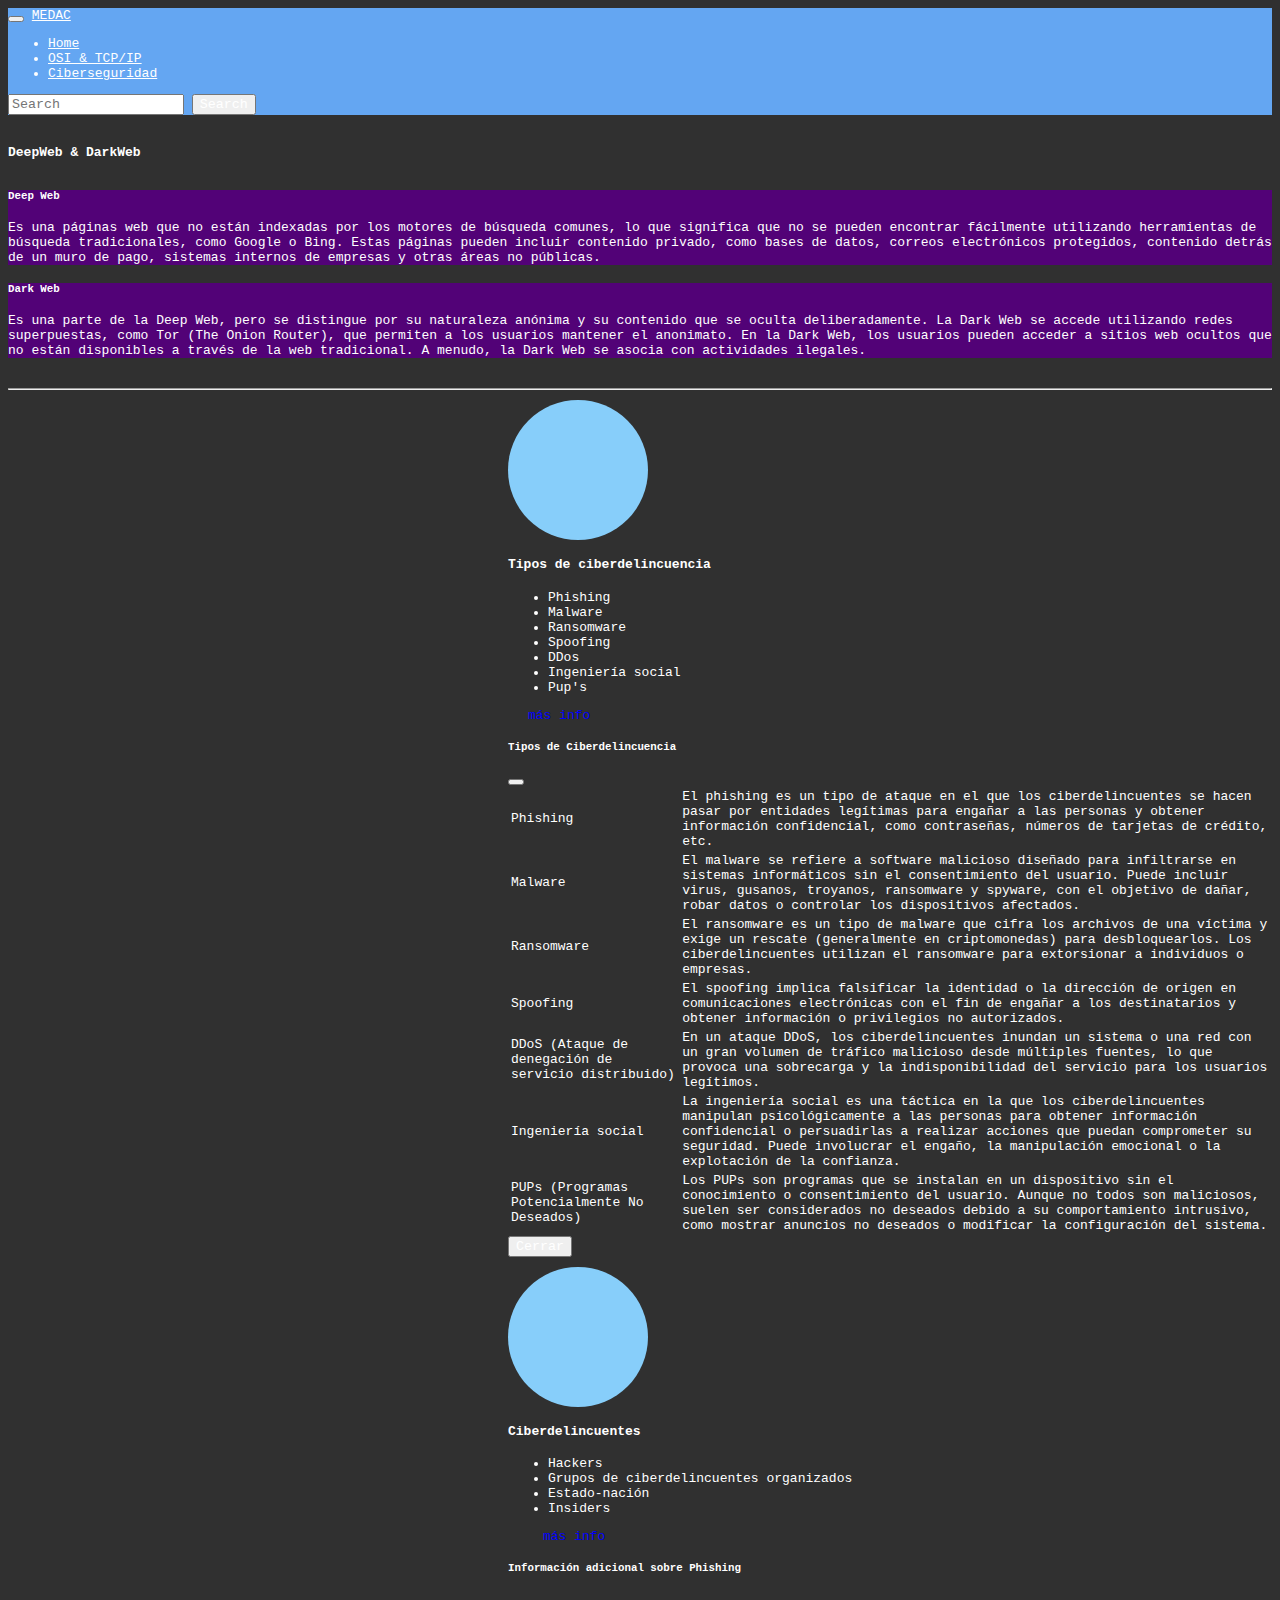
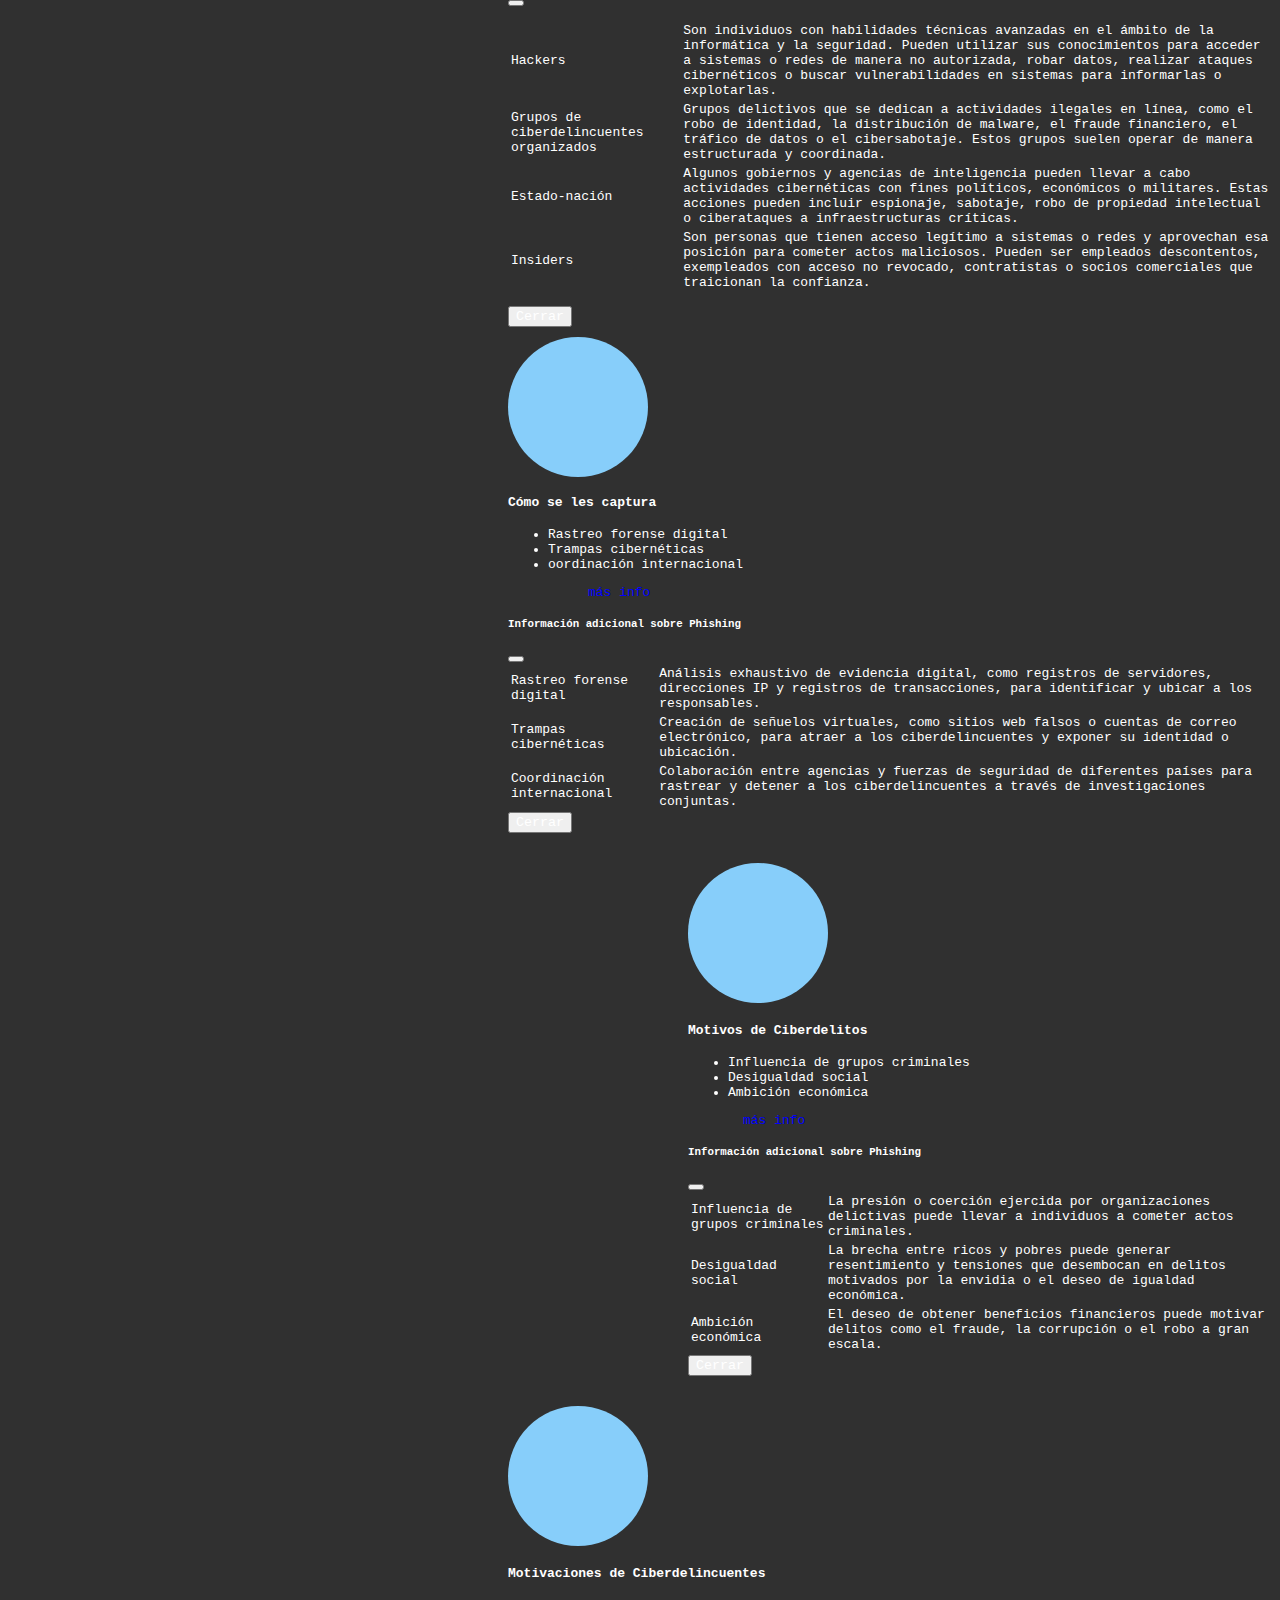
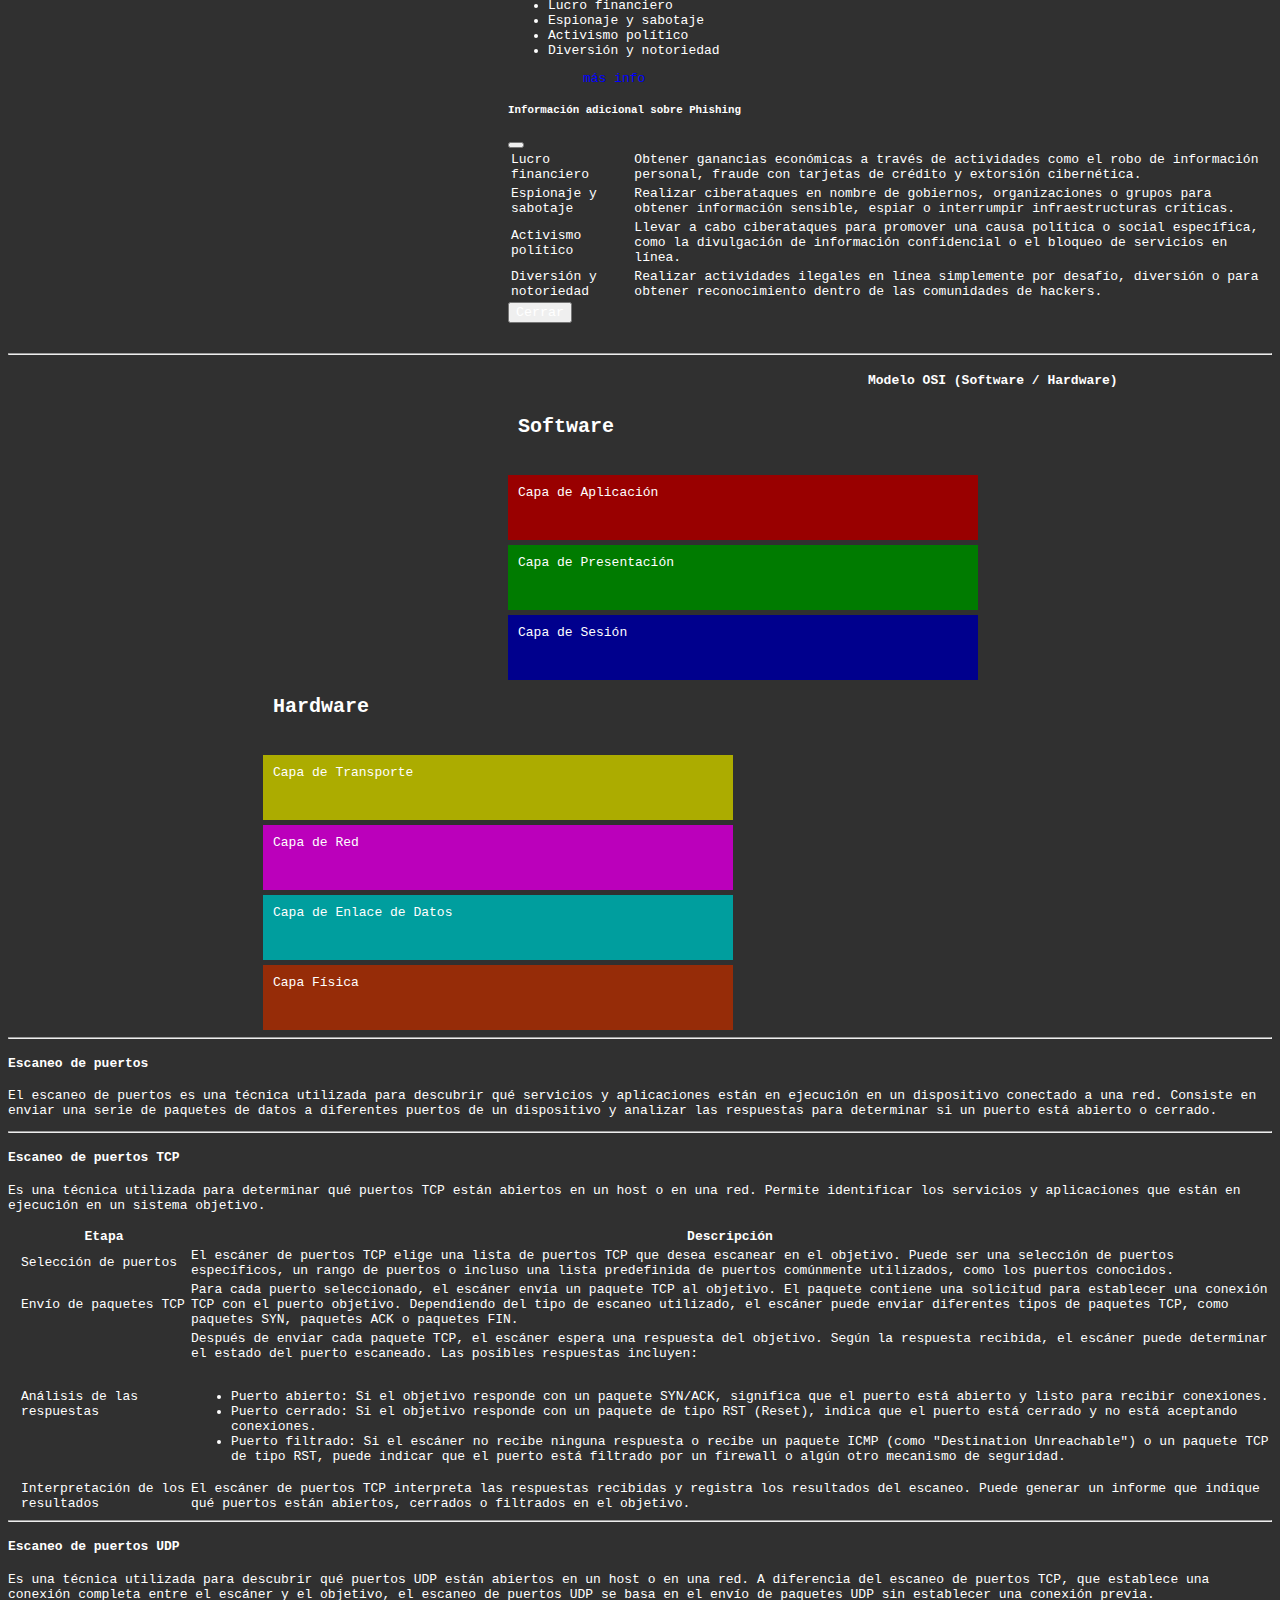
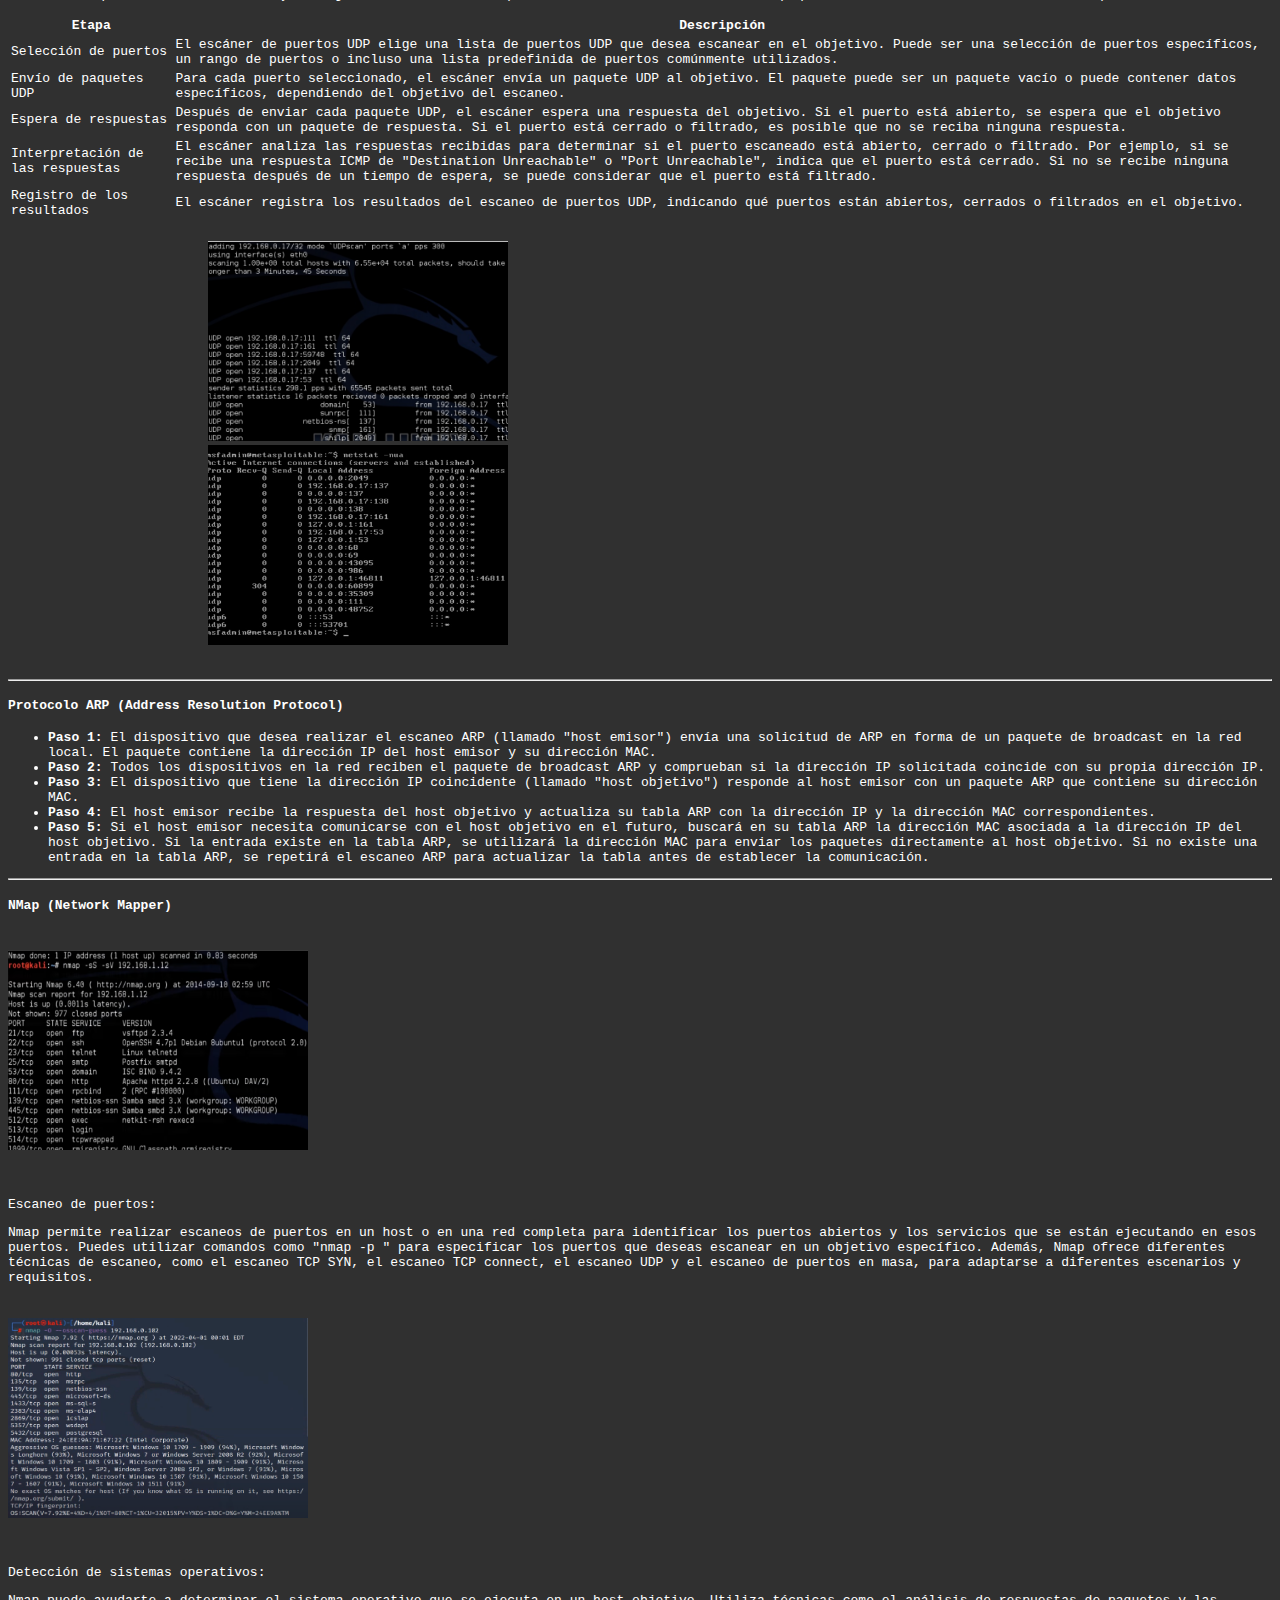
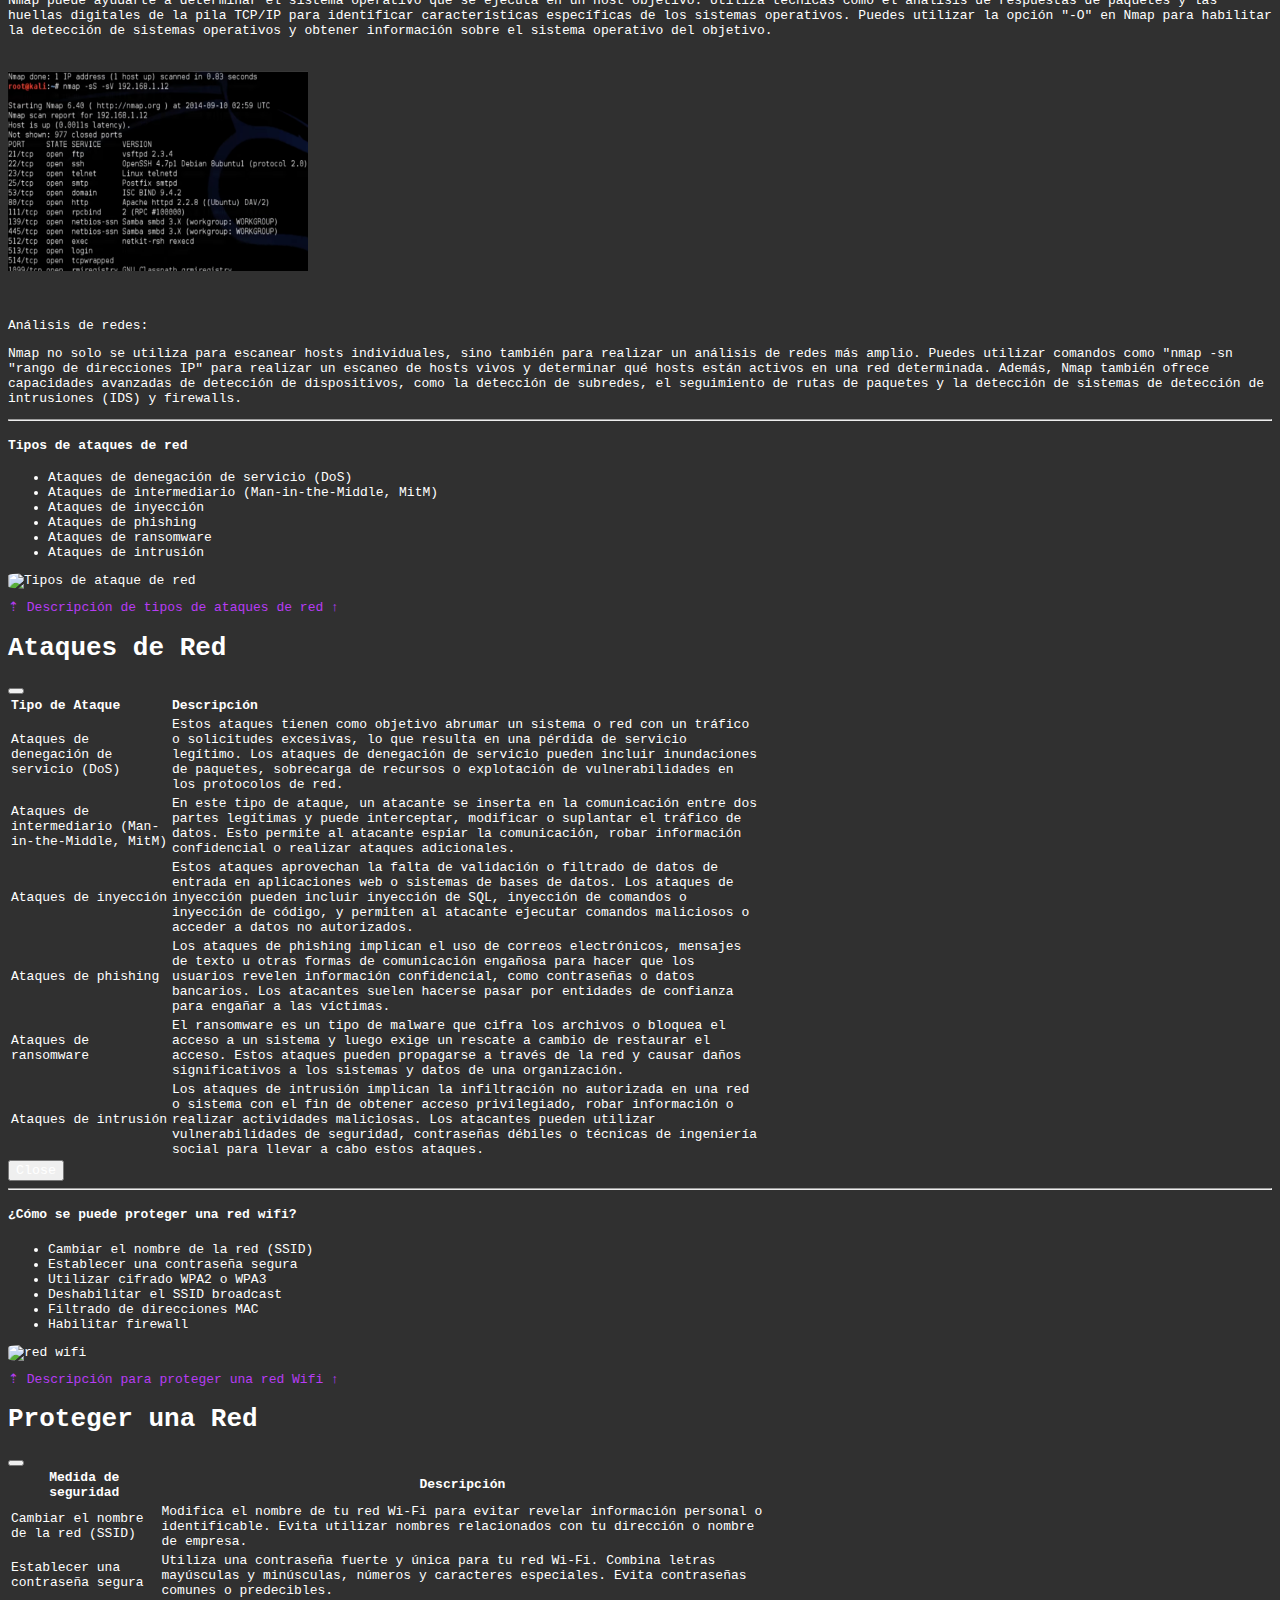
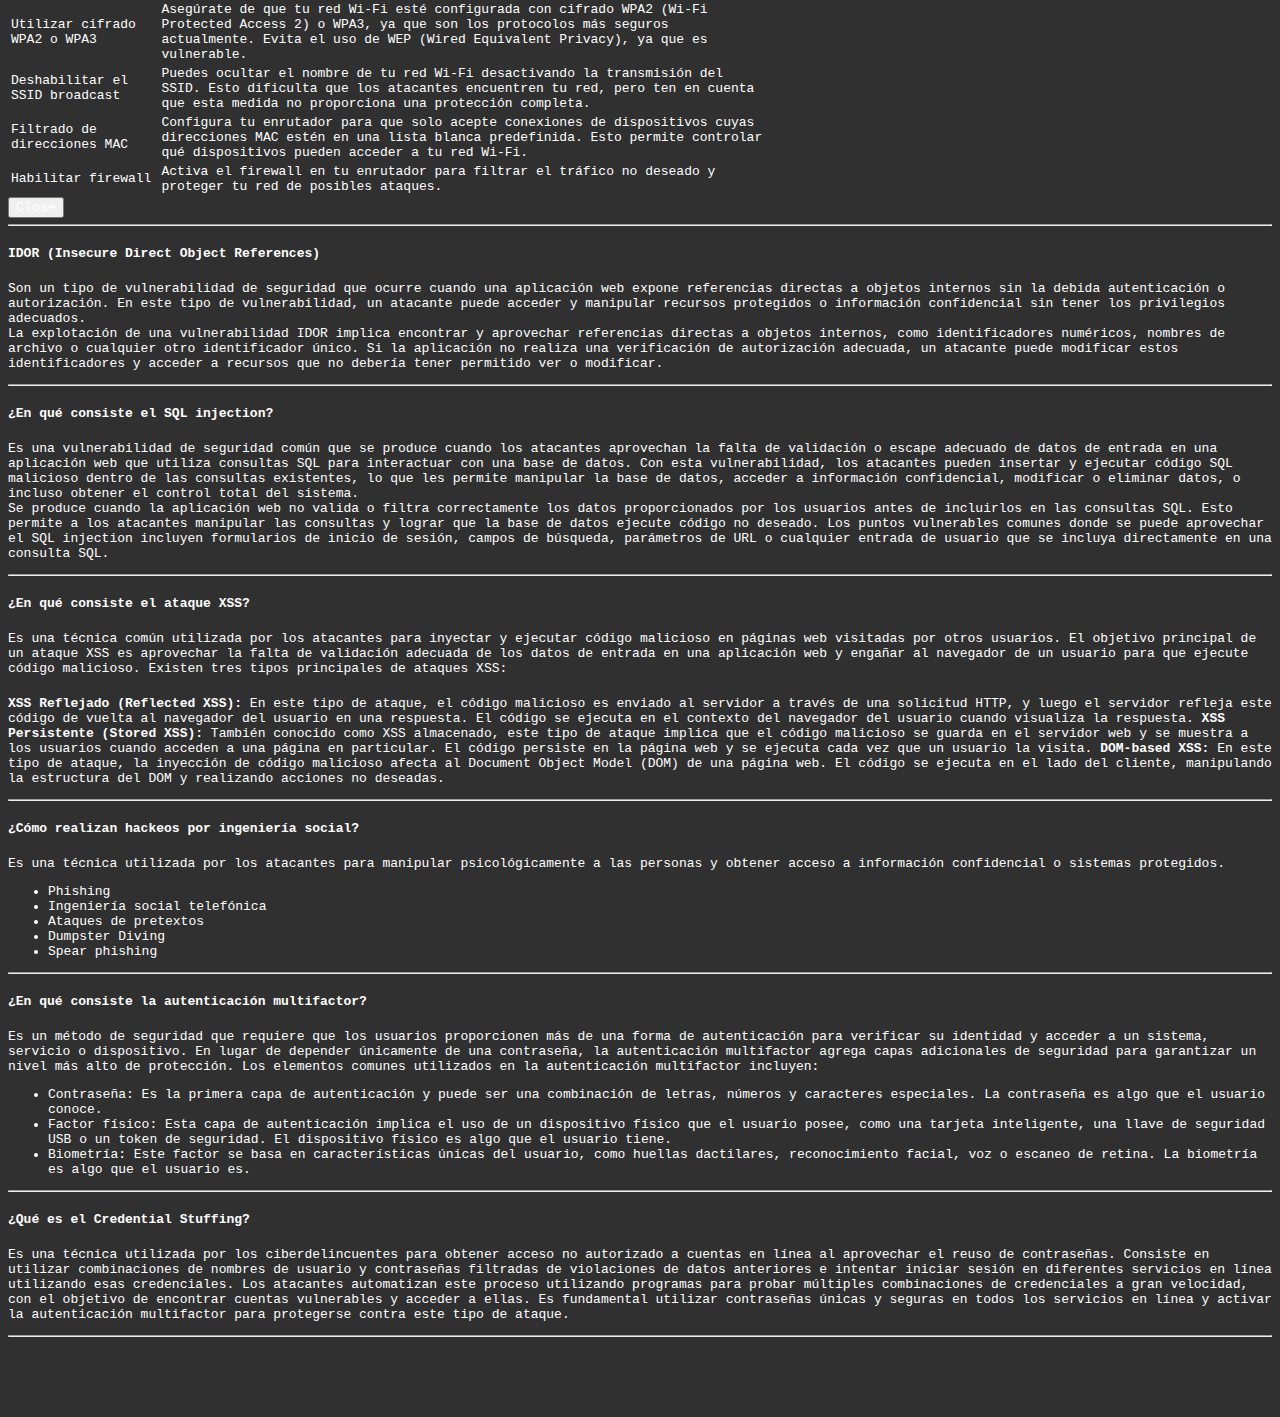
==== commit ab515a05: "modify pages" ====
--- a/Ciberseguridad.html
+++ b/Ciberseguridad.html
@@ -52,7 +52,7 @@
       </div>
       <div class="row">
         <div class="col-md-6">
-          <div class="card custom-card" style="background-color: rgb(248, 237, 253);">
+          <div class="card custom-card" style="background-color: rgb(82, 2, 119); border-color: black;">
             <div class="card-body">
               <h5 class="card-title">Deep Web</h5>
               <p class="card-text lead">
@@ -64,7 +64,7 @@
         </div>
         <div class="col-md-6">
           <div class="card custom-card">
-            <div class="card-body" style="background-color: rgb(248, 237, 253);">
+            <div class="card-body" style="background-color: rgb(82, 2, 119); border-color: black;">
               <h5 class="card-title">Dark Web</h5>
               <p class="card-text lead">
                 Es una parte de la Deep Web, pero se distingue por su naturaleza anónima y su contenido que se oculta deliberadamente. La Dark Web se accede utilizando redes superpuestas, como Tor (The Onion Router), que permiten a los usuarios mantener el anonimato. 
--- a/HomeCiberseguridad.css
+++ b/HomeCiberseguridad.css
@@ -2,14 +2,15 @@
 
 * {
   font-family: monospace;
+  color: white;
 }
 
 .header-color {
-  background-color: #aacffa;
+  background-color: #64a6f2;
 }
 
 body{
-  background-color: #e0e9f4;
+  background-color: #303030;
 }  
 
 .card-img {
@@ -67,7 +68,7 @@
   }
 
   #fila1 {
-    background-color: #ffcccc; 
+    background-color: #990000; 
     width: 450px;
     height: 45px;
     padding: 10px;
@@ -77,7 +78,7 @@
   }
 
   #fila2 {
-    background-color: #ccffcc; 
+    background-color: #007b00; 
     width: 450px;
     height: 45px;
     padding: 10px;
@@ -87,7 +88,7 @@
   }
 
   #fila3 {
-    background-color: #ccccff; 
+    background-color: #00008d; 
     width: 450px;
     height: 45px;
     padding: 10px;
@@ -97,7 +98,7 @@
   }
 
   #fila4 {
-    background-color: #ffffcc; 
+    background-color: #acac00; 
     width: 450px;
     height: 45px;
     padding: 10px;
@@ -106,7 +107,7 @@
   }
 
   #fila5 {
-    background-color: #ffccff; 
+    background-color: #bb00bb; 
     width: 450px;
     height: 45px;
     padding: 10px;
@@ -115,7 +116,7 @@
   }
 
   #fila6 {
-    background-color: #ccffff; 
+    background-color: #009e9e; 
     width: 450px;
     height: 45px;
     padding: 10px;
@@ -124,7 +125,7 @@
   }
 
   #fila7 {
-    background-color: #f8c8b8d4; 
+    background-color: #ab2b00d4; 
     width: 450px;
     height: 45px;
     padding: 10px;
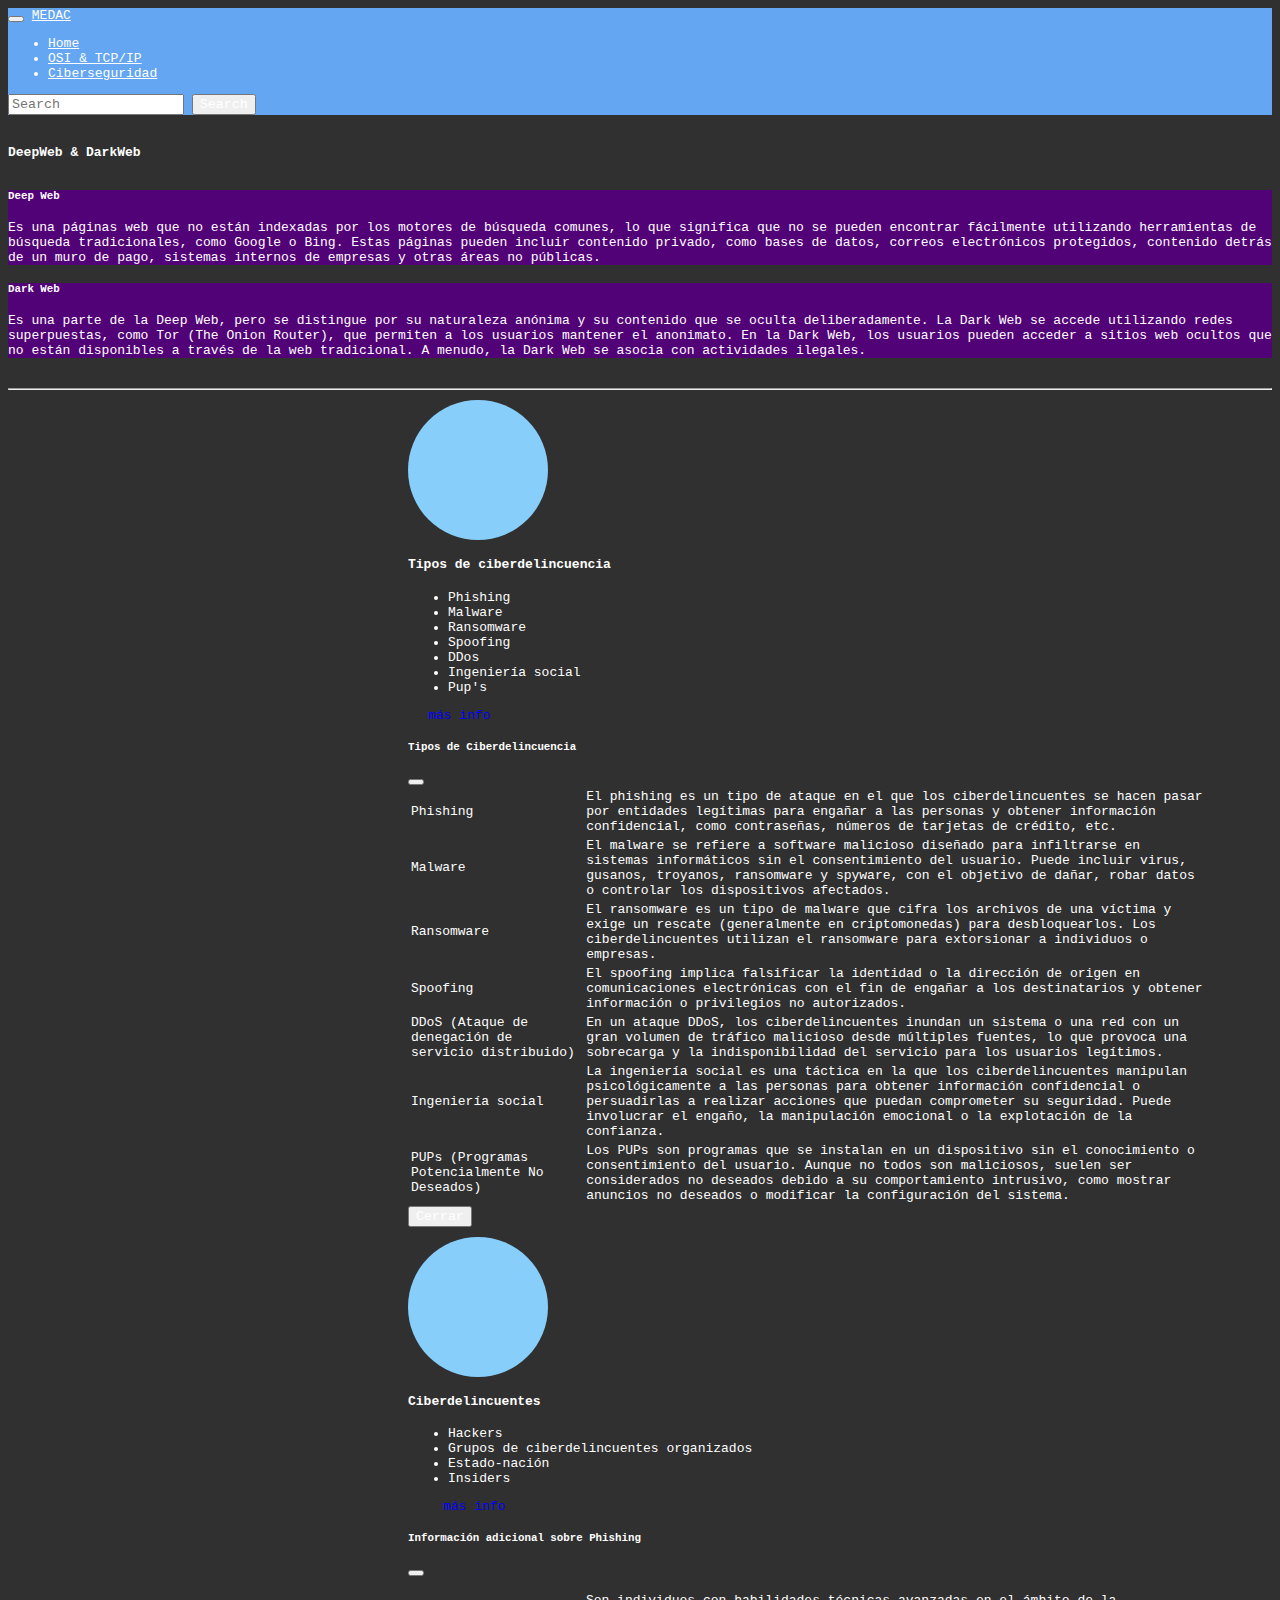
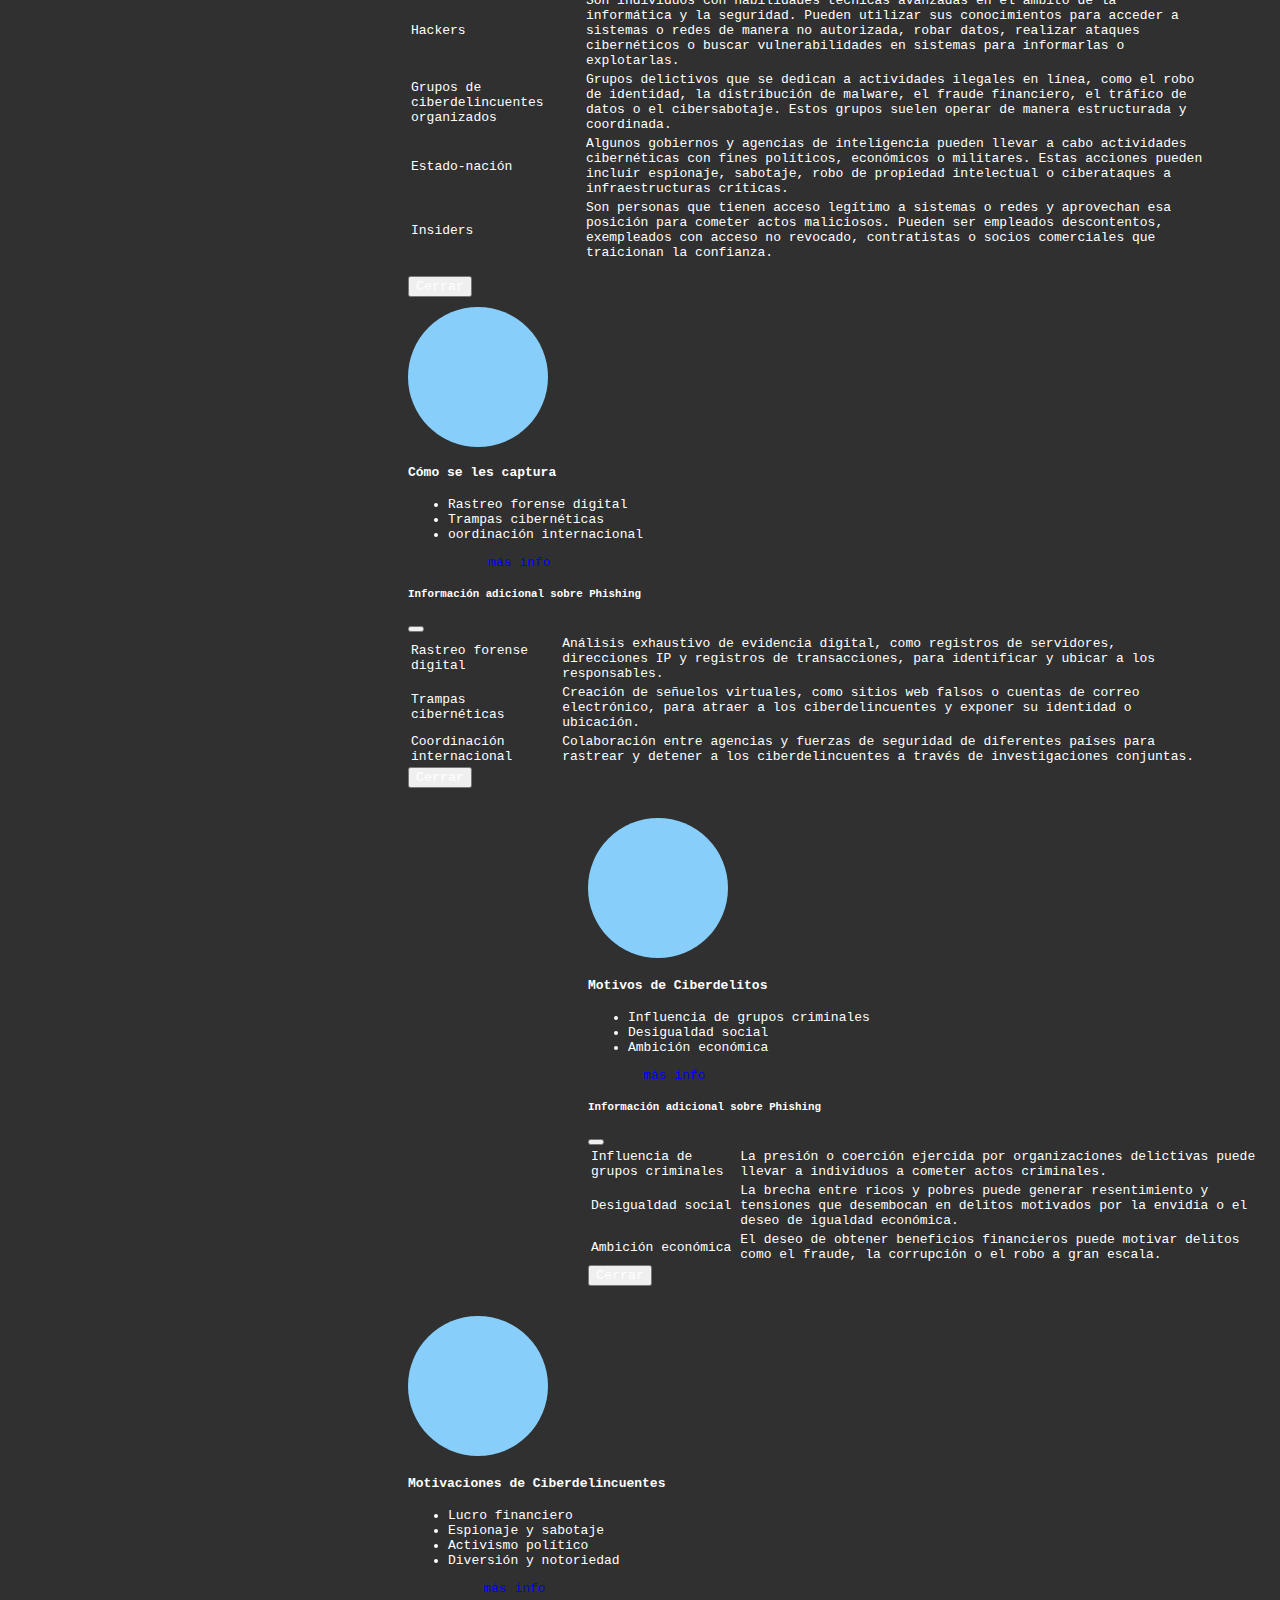
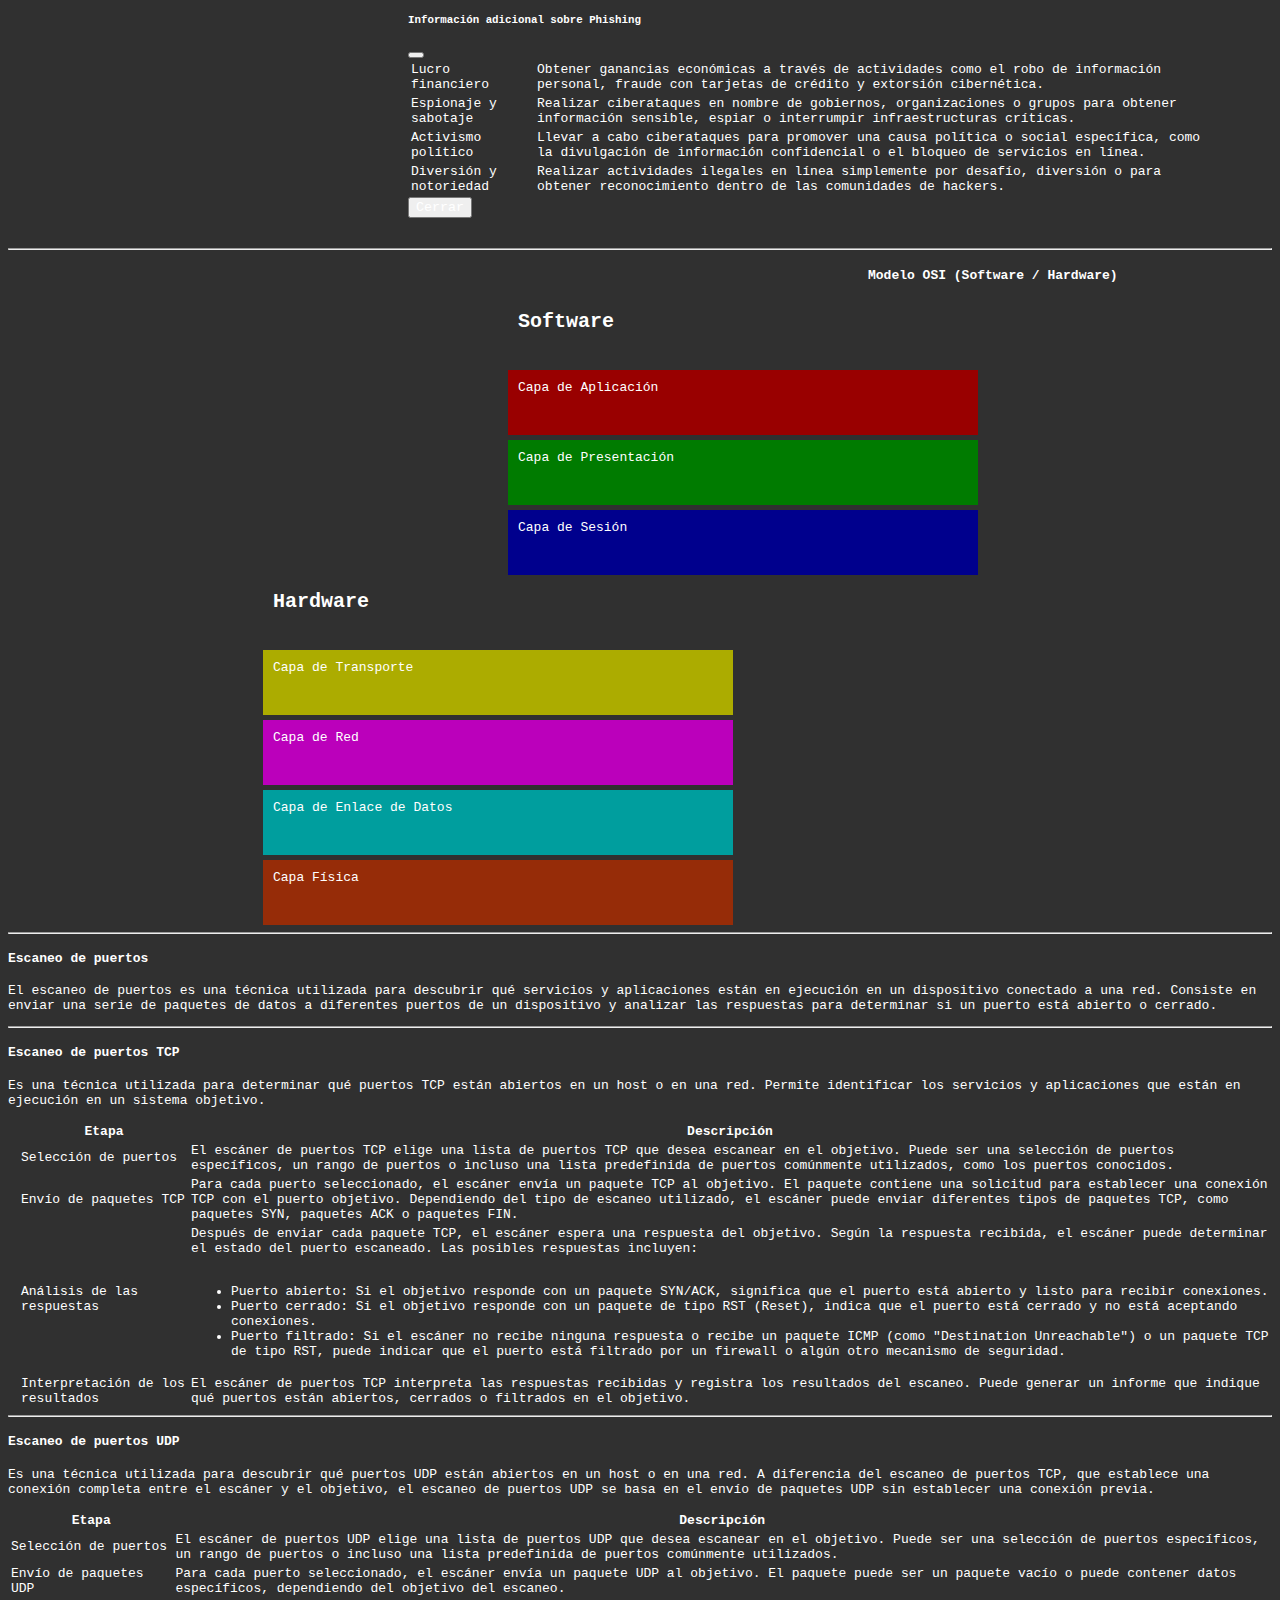
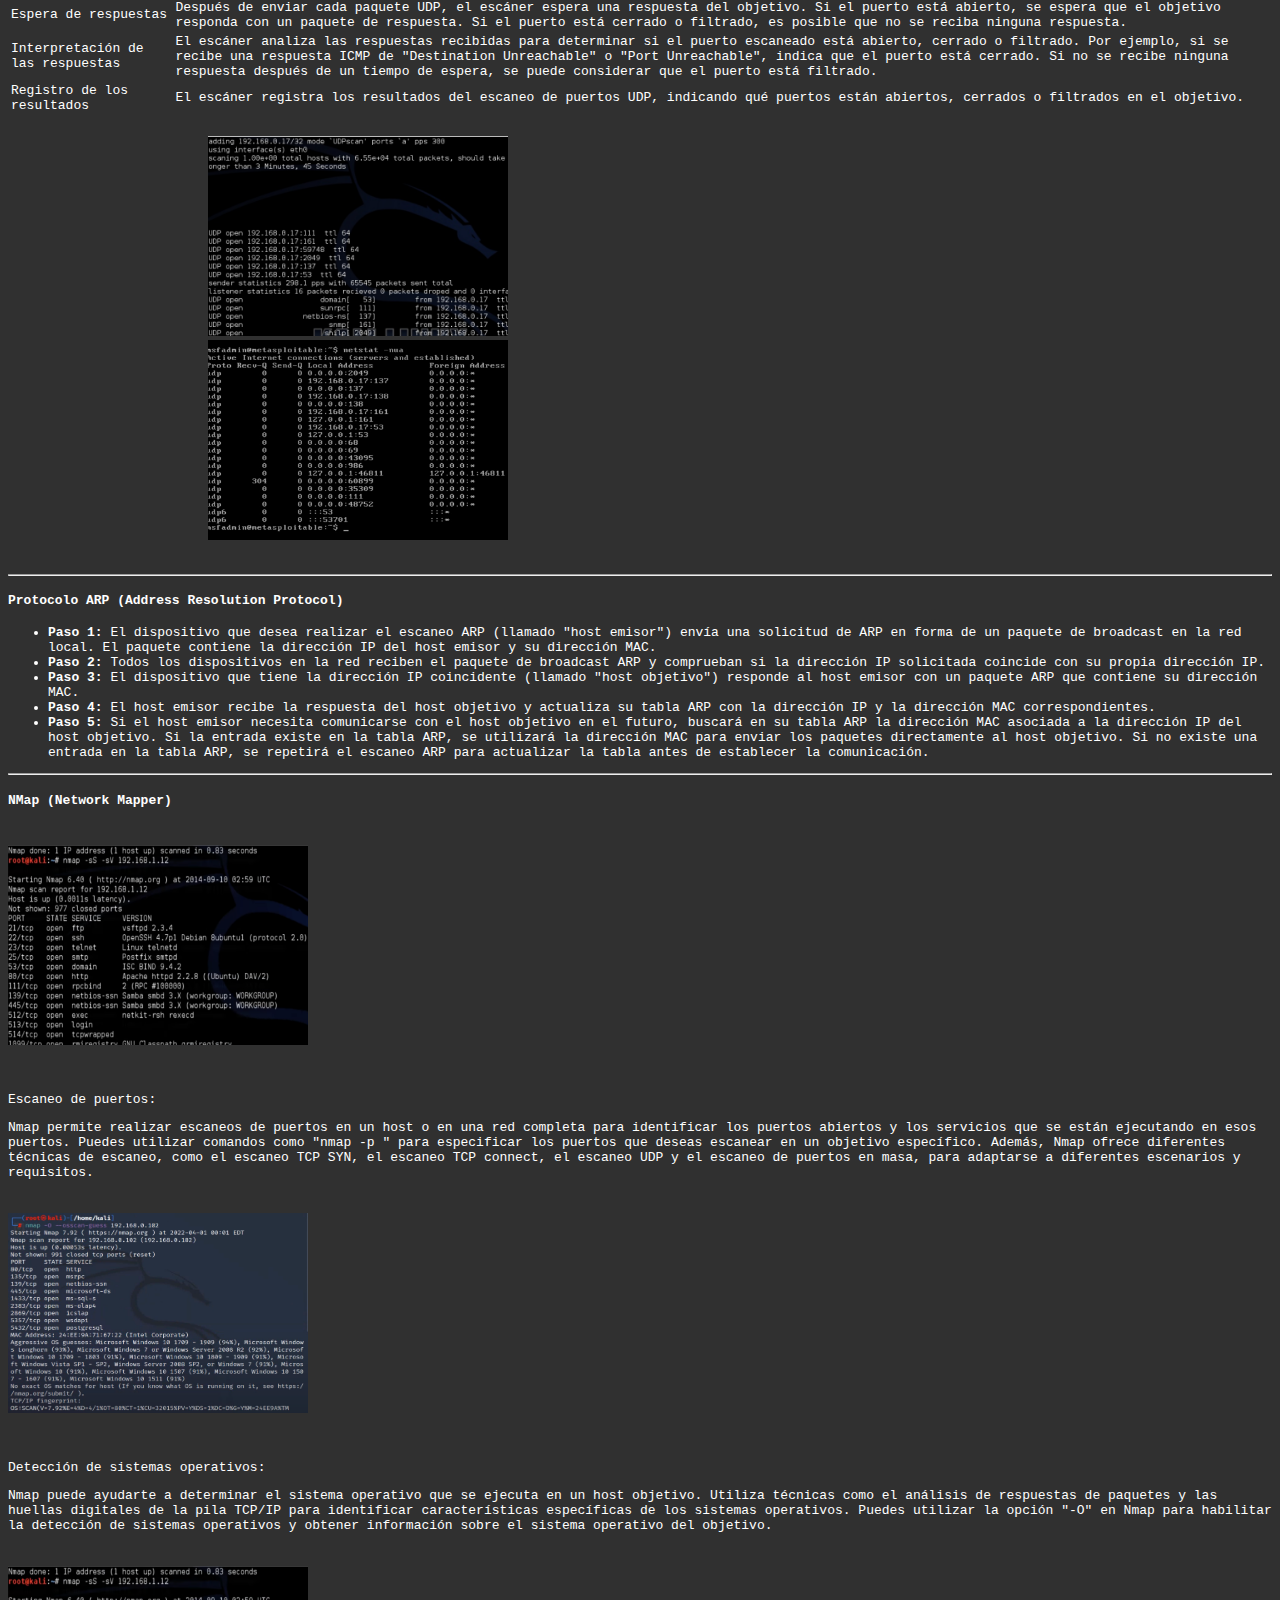
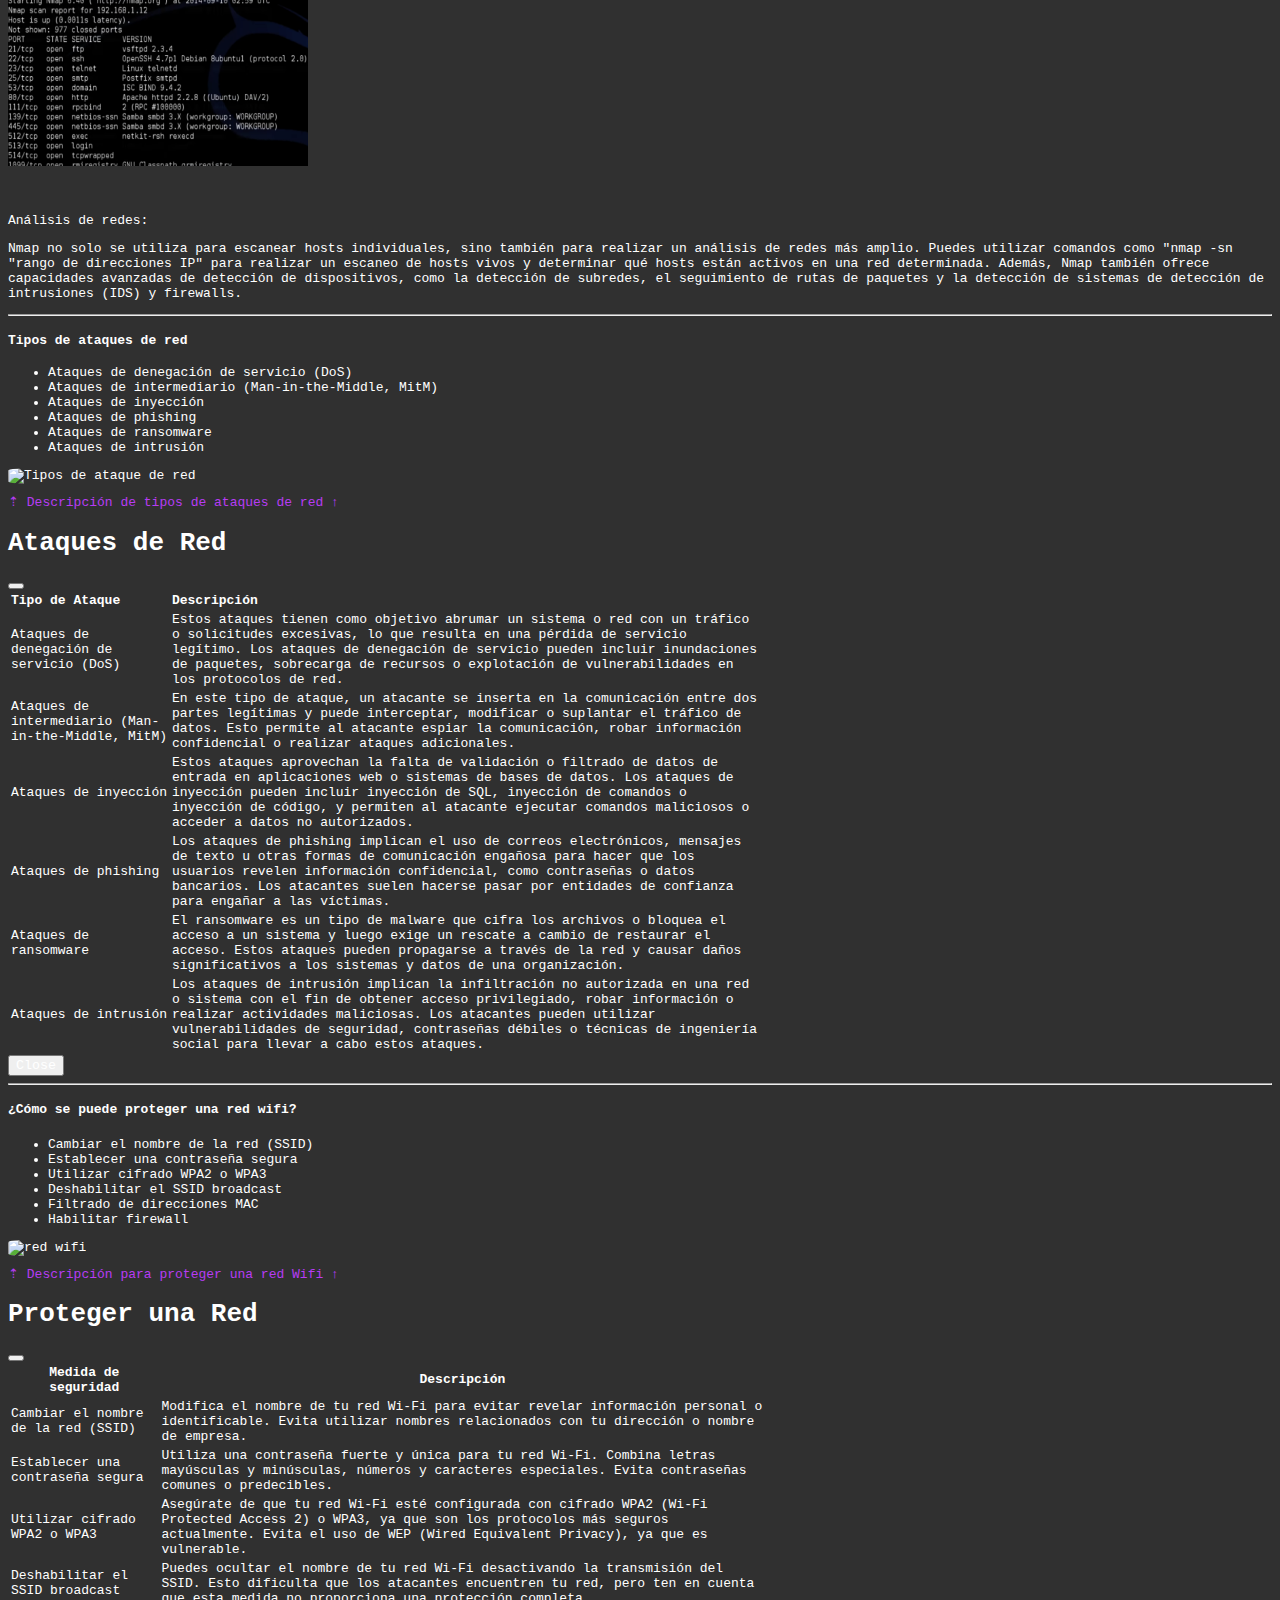
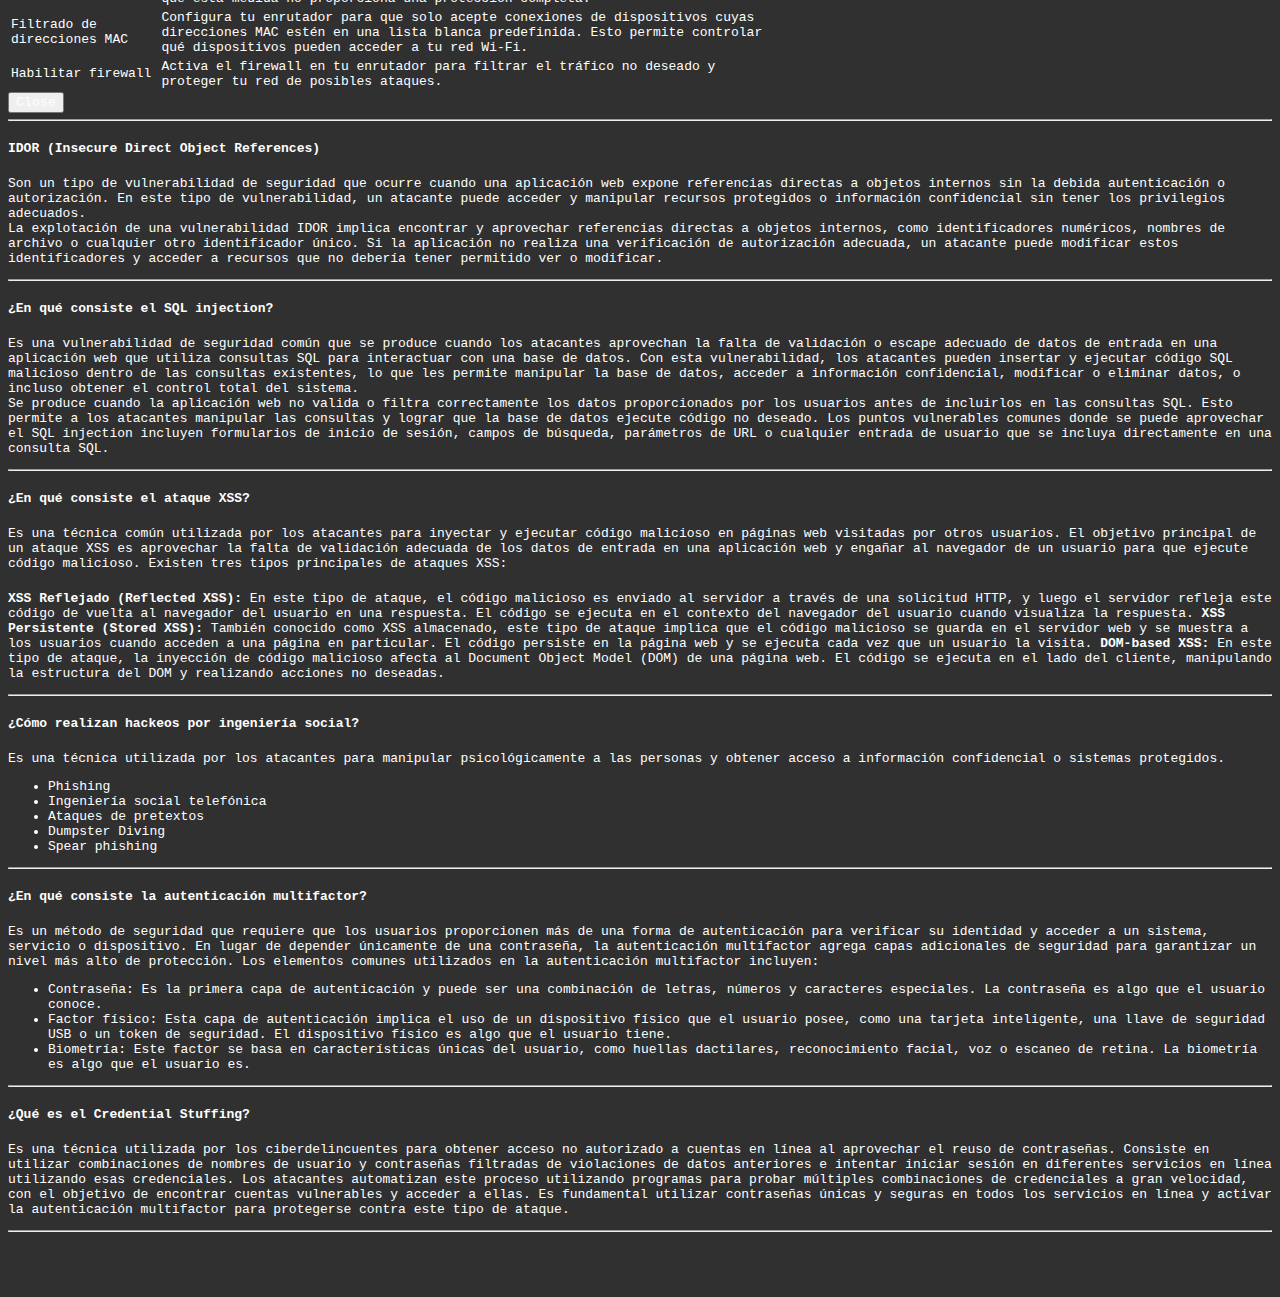
==== commit c196b855: "modify pages link nav home" ====
--- a/Ciberseguridad.html
+++ b/Ciberseguridad.html
@@ -19,17 +19,17 @@
         <button class="navbar-toggler" type="button" data-bs-toggle="collapse" data-bs-target="#navbarTogglerDemo03" aria-controls="navbarTogglerDemo03" aria-expanded="false" aria-label="Toggle navigation">
           <span class="navbar-toggler-icon"></span>
         </button>
-        <a class="navbar-brand" href="#">MEDAC</a>
+        <a class="navbar-brand" href="https://instituto.medac.es/login">MEDAC</a>
         <div class="collapse navbar-collapse" id="navbarTogglerDemo03">
           <ul class="navbar-nav me-auto mb-2 mb-lg-0">
             <li class="nav-item">
-              <a class="nav-link active" aria-current="page" href="/Index.html">Home</a>
+              <a class="nav-link active" aria-current="page" href="index.html">Home</a>
             </li>
             <li class="nav-item">
-              <a class="nav-link" href="/Comparativa.html">OSI & TCP/IP</a>
+              <a class="nav-link" href="Comparativa.html">OSI & TCP/IP</a>
             </li>
             <li class="nav-item">
-              <a class="nav-link" href="/Ciberseguridad.html">Ciberseguridad</a>
+              <a class="nav-link" href="Ciberseguridad.html">Ciberseguridad</a>
             </li>
           </ul>
           <form class="d-flex" role="search">
@@ -80,7 +80,7 @@
 
 
 <!--Ciber-->
-    <div class="container" style="margin-left: 500px;">
+    <div class="container" style="margin-left: 400px;">
       <div class="row">
 
 <!--Tipos de Ciberdelincuentes-->            
@@ -348,7 +348,7 @@
     <div style="margin-left: 250px;">
       <div class="row featurette" style="margin: 10px;">
         <div class="col-md-12">
-          <a href="/Comparativa.html#modeloOsi" style="text-decoration: none; color: black;">
+          <a href="Comparativa.html#modeloOsi" style="text-decoration: none; color: black;">
             <h4 class="featurette-heading fw-normal lh-1" style="margin-left: 600px;" id="ModeloOsiOperativo"><strong>Modelo OSI (Software / Hardware)</strong></h4>
           </a>
         </div>
@@ -490,10 +490,10 @@
             <div class="container">
               <div class="row" style="margin-left: 200px; margin-top: 20px; margin-bottom: 30px;" >
                   <div class="col-md-6">
-                      <img src="/img/UDP-img2.png" alt="Imagen1" width="300px" height="200px">
+                      <img src="img/UDP-img2.png" alt="Imagen1" width="300px" height="200px">
                   </div>
                   <div class="col-md-6">
-                      <img src="/img/UDP-img1.png" alt="Imagen2" width="300px" height="200px">
+                      <img src="img/UDP-img1.png" alt="Imagen2" width="300px" height="200px">
               </div>
             </div>
         </p>
@@ -547,17 +547,17 @@
         </p>
         <div id="columnas-info" class="row lead">
             <div class="col-md-4 columna lead">
-                <img src="/img/nmap-puertos.png" alt="Imagen 1" width="300px" height="200px" style="margin-bottom: 30px; margin-top: 20px;">
+                <img src="img/nmap-puertos.png" alt="Imagen 1" width="300px" height="200px" style="margin-bottom: 30px; margin-top: 20px;">
                 <p>Escaneo de puertos:</p>
                 <p>Nmap permite realizar escaneos de puertos en un host o en una red completa para identificar los puertos abiertos y los servicios que se están ejecutando en esos puertos. Puedes utilizar comandos como "nmap -p <puertos> <objetivo>" para especificar los puertos que deseas escanear en un objetivo específico. Además, Nmap ofrece diferentes técnicas de escaneo, como el escaneo TCP SYN, el escaneo TCP connect, el escaneo UDP y el escaneo de puertos en masa, para adaptarse a diferentes escenarios y requisitos.</p>
                 </div>
             <div class="col-md-4 columna lead">
-                <img src="/img/nmap-deteccion.png" alt="Imagen 2" width="300px" height="200px" style="margin-bottom: 30px; margin-top: 20px;">
+                <img src="img/nmap-deteccion.png" alt="Imagen 2" width="300px" height="200px" style="margin-bottom: 30px; margin-top: 20px;">
                 <p>Detección de sistemas operativos:</p>
                 <p>Nmap puede ayudarte a determinar el sistema operativo que se ejecuta en un host objetivo. Utiliza técnicas como el análisis de respuestas de paquetes y las huellas digitales de la pila TCP/IP para identificar características específicas de los sistemas operativos. Puedes utilizar la opción "-O" en Nmap para habilitar la detección de sistemas operativos y obtener información sobre el sistema operativo del objetivo.</p>
             </div>
             <div class="col-md-4 columna lead">
-                <img src="/img/nmap-puertos.png" alt="Imagen 3" width="300px" height="200px" style="margin-bottom: 30px; margin-top: 20px;">
+                <img src="img/nmap-puertos.png" alt="Imagen 3" width="300px" height="200px" style="margin-bottom: 30px; margin-top: 20px;">
                 <p>Análisis de redes:</p>
                 <p>Nmap no solo se utiliza para escanear hosts individuales, sino también para realizar un análisis de redes más amplio. Puedes utilizar comandos como "nmap -sn "rango de direcciones IP" para realizar un escaneo de hosts vivos y determinar qué hosts están activos en una red determinada. Además, Nmap también ofrece capacidades avanzadas de detección de dispositivos, como la detección de subredes, el seguimiento de rutas de paquetes y la detección de sistemas de detección de intrusiones (IDS) y firewalls.</p>
             </div>
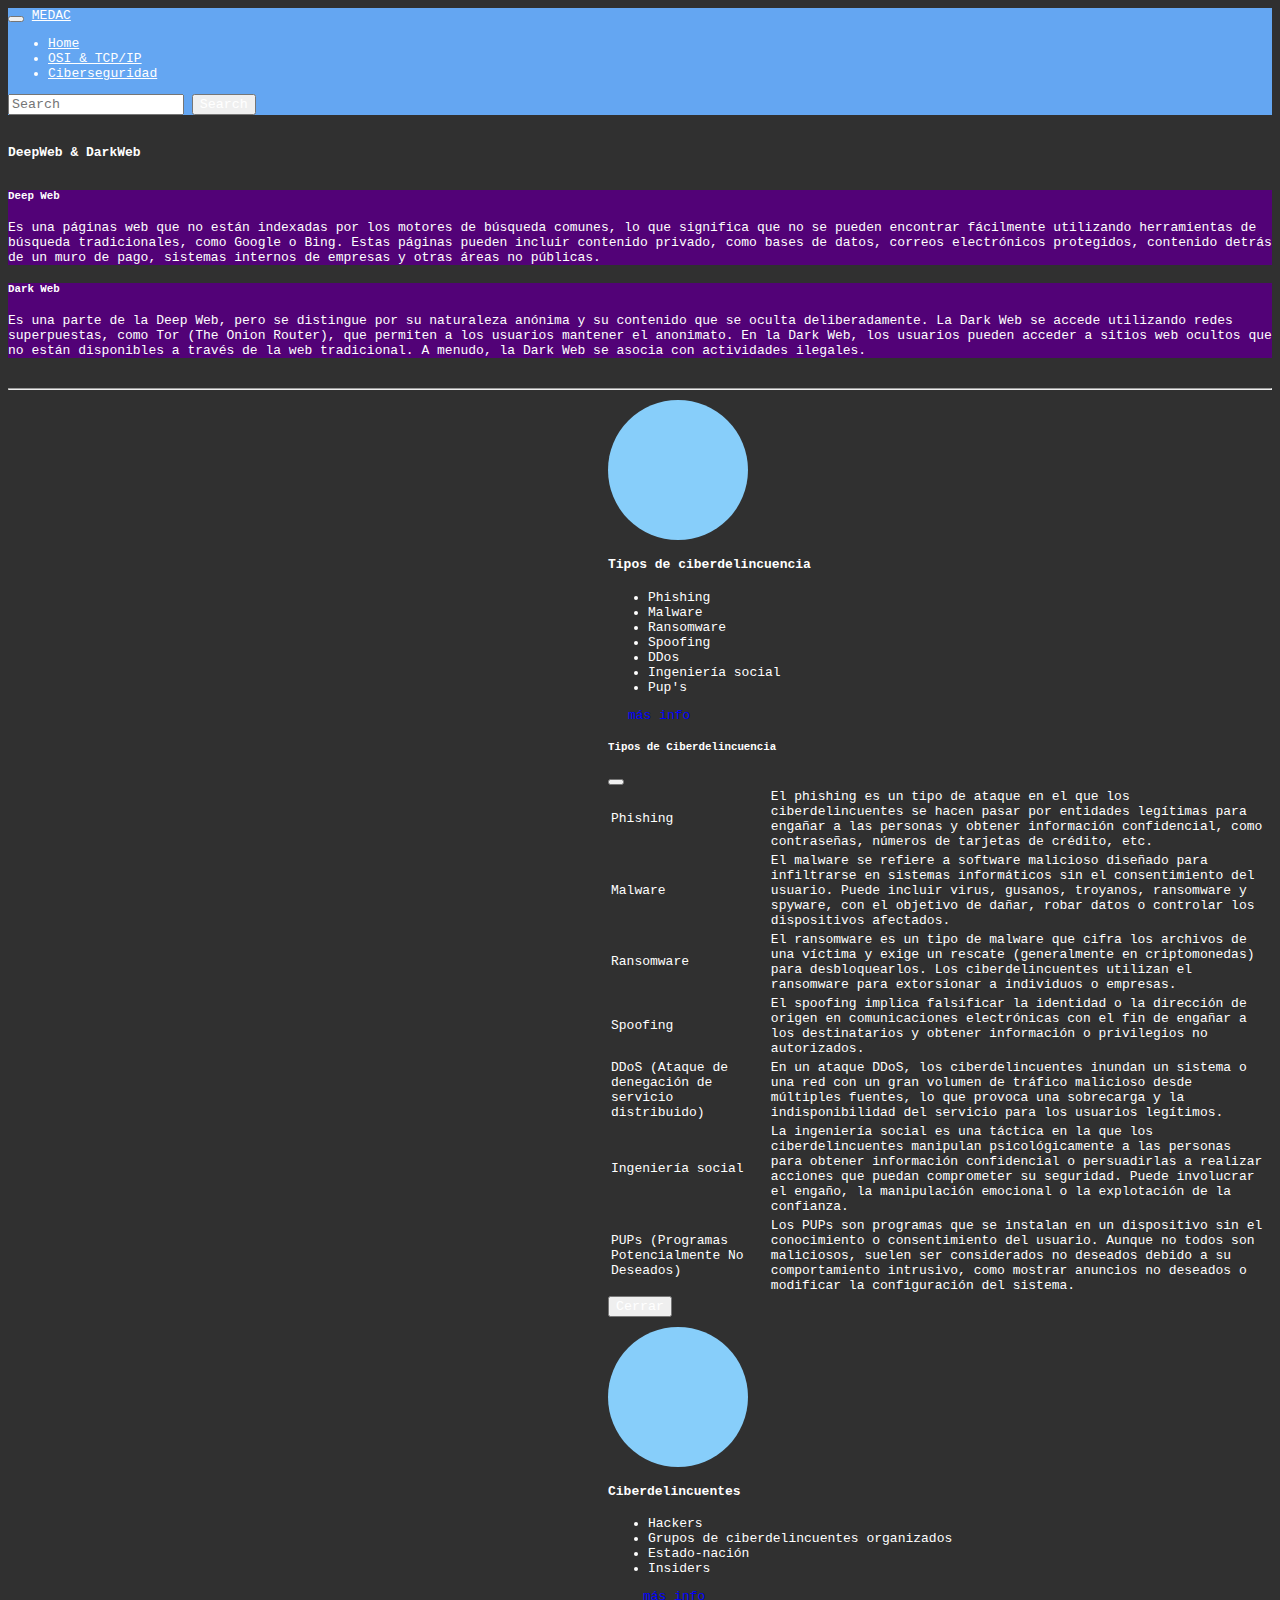
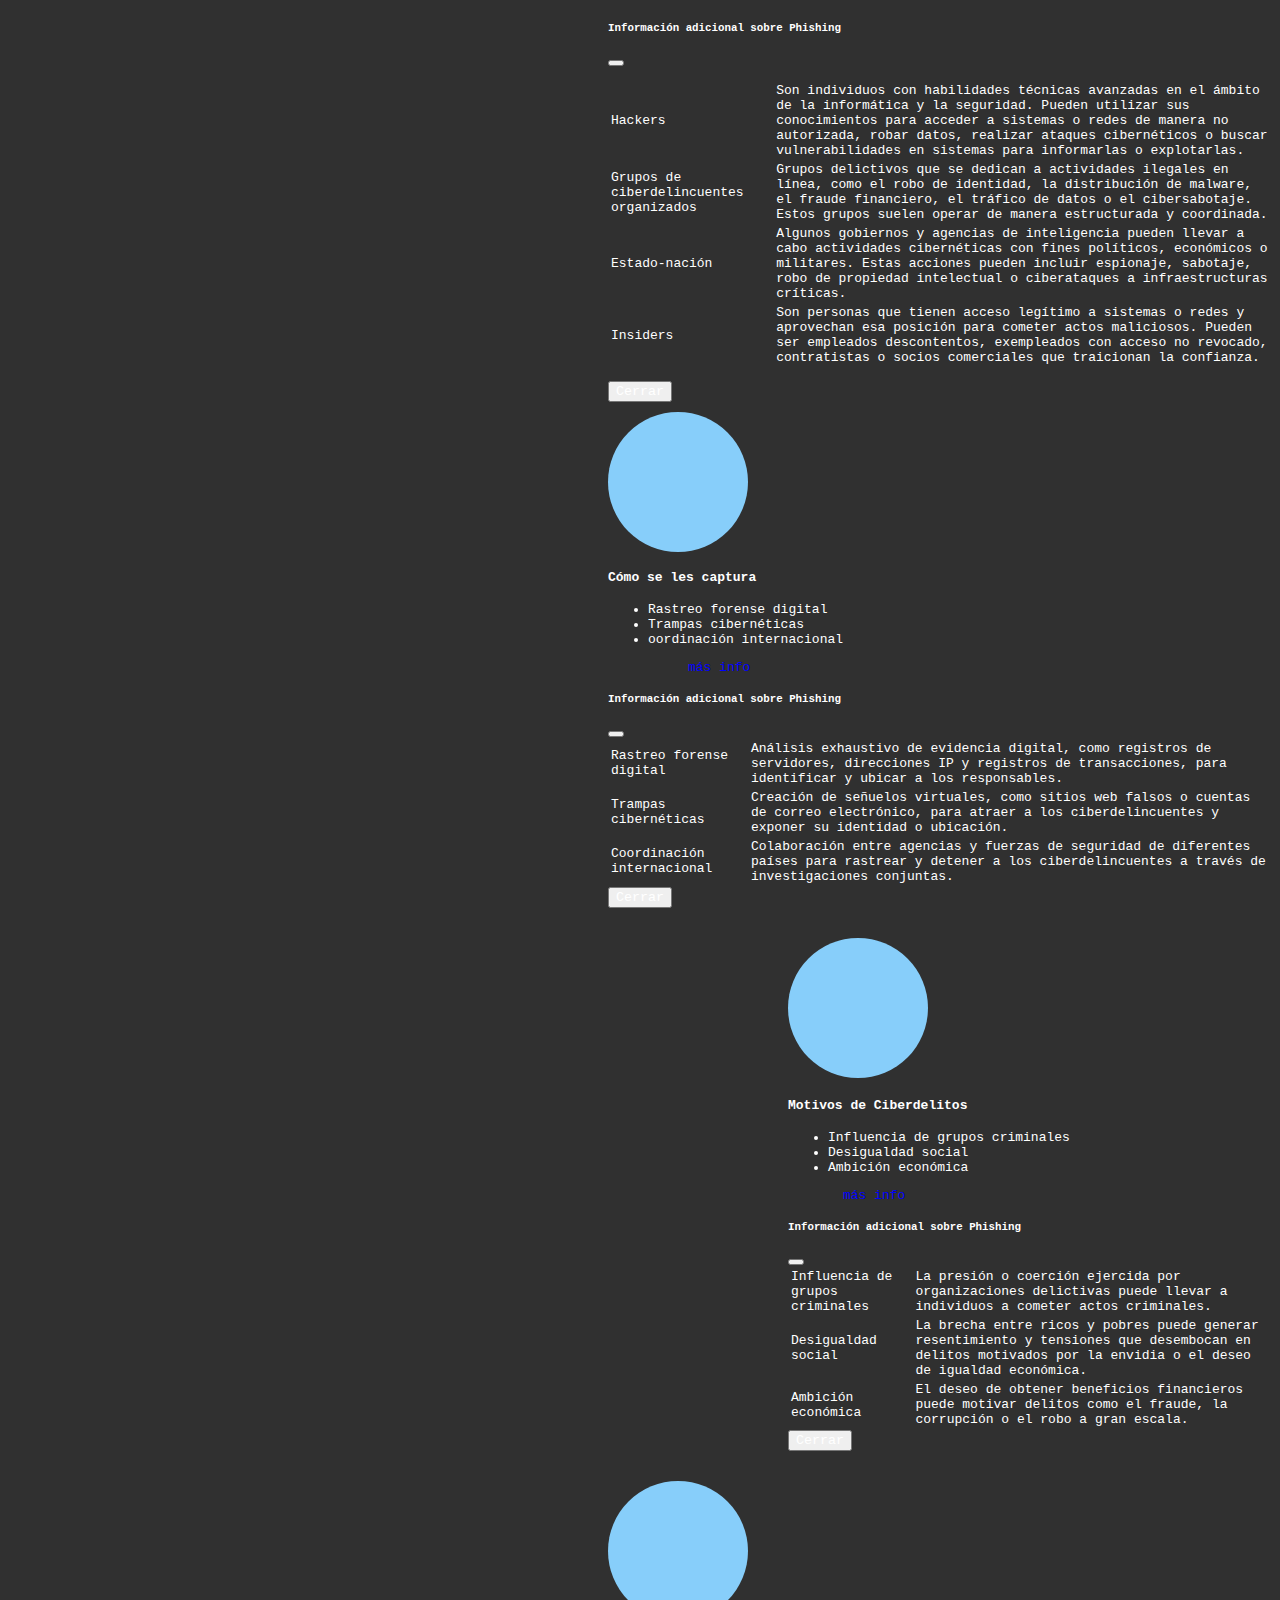
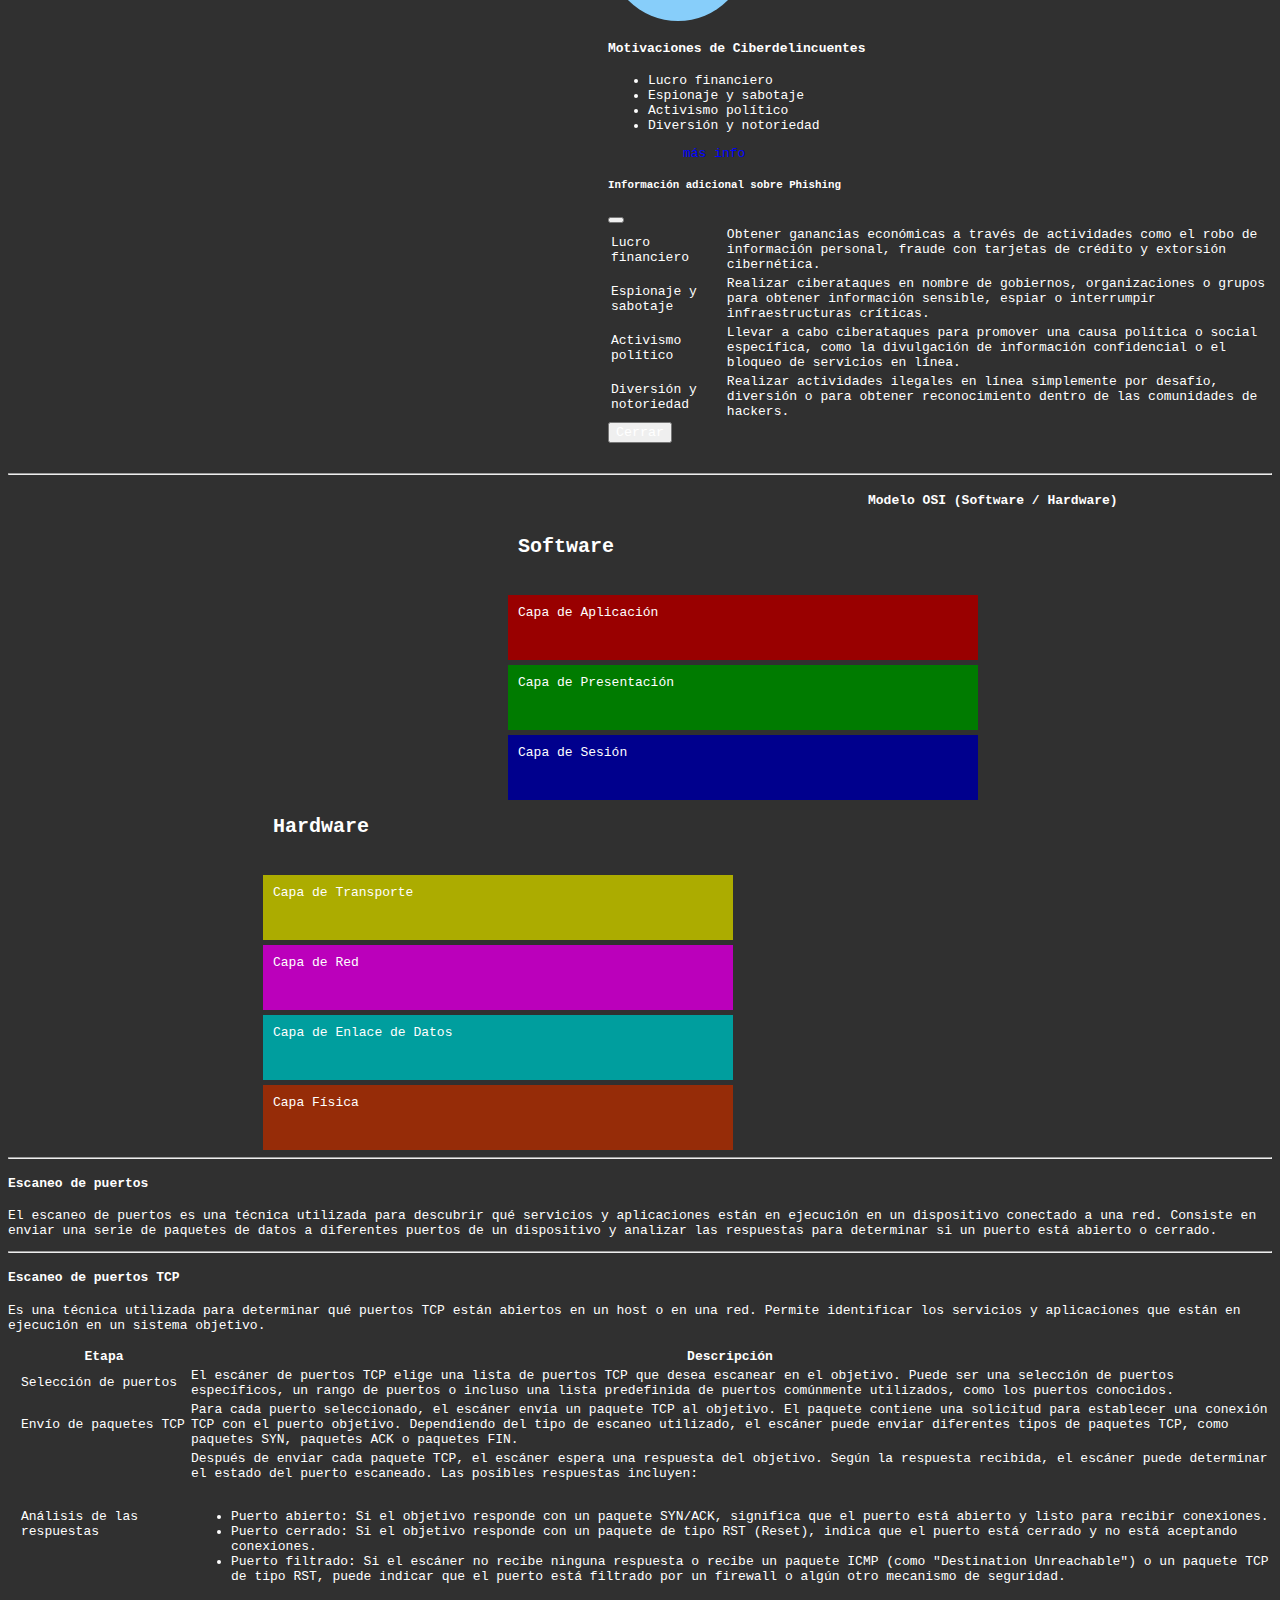
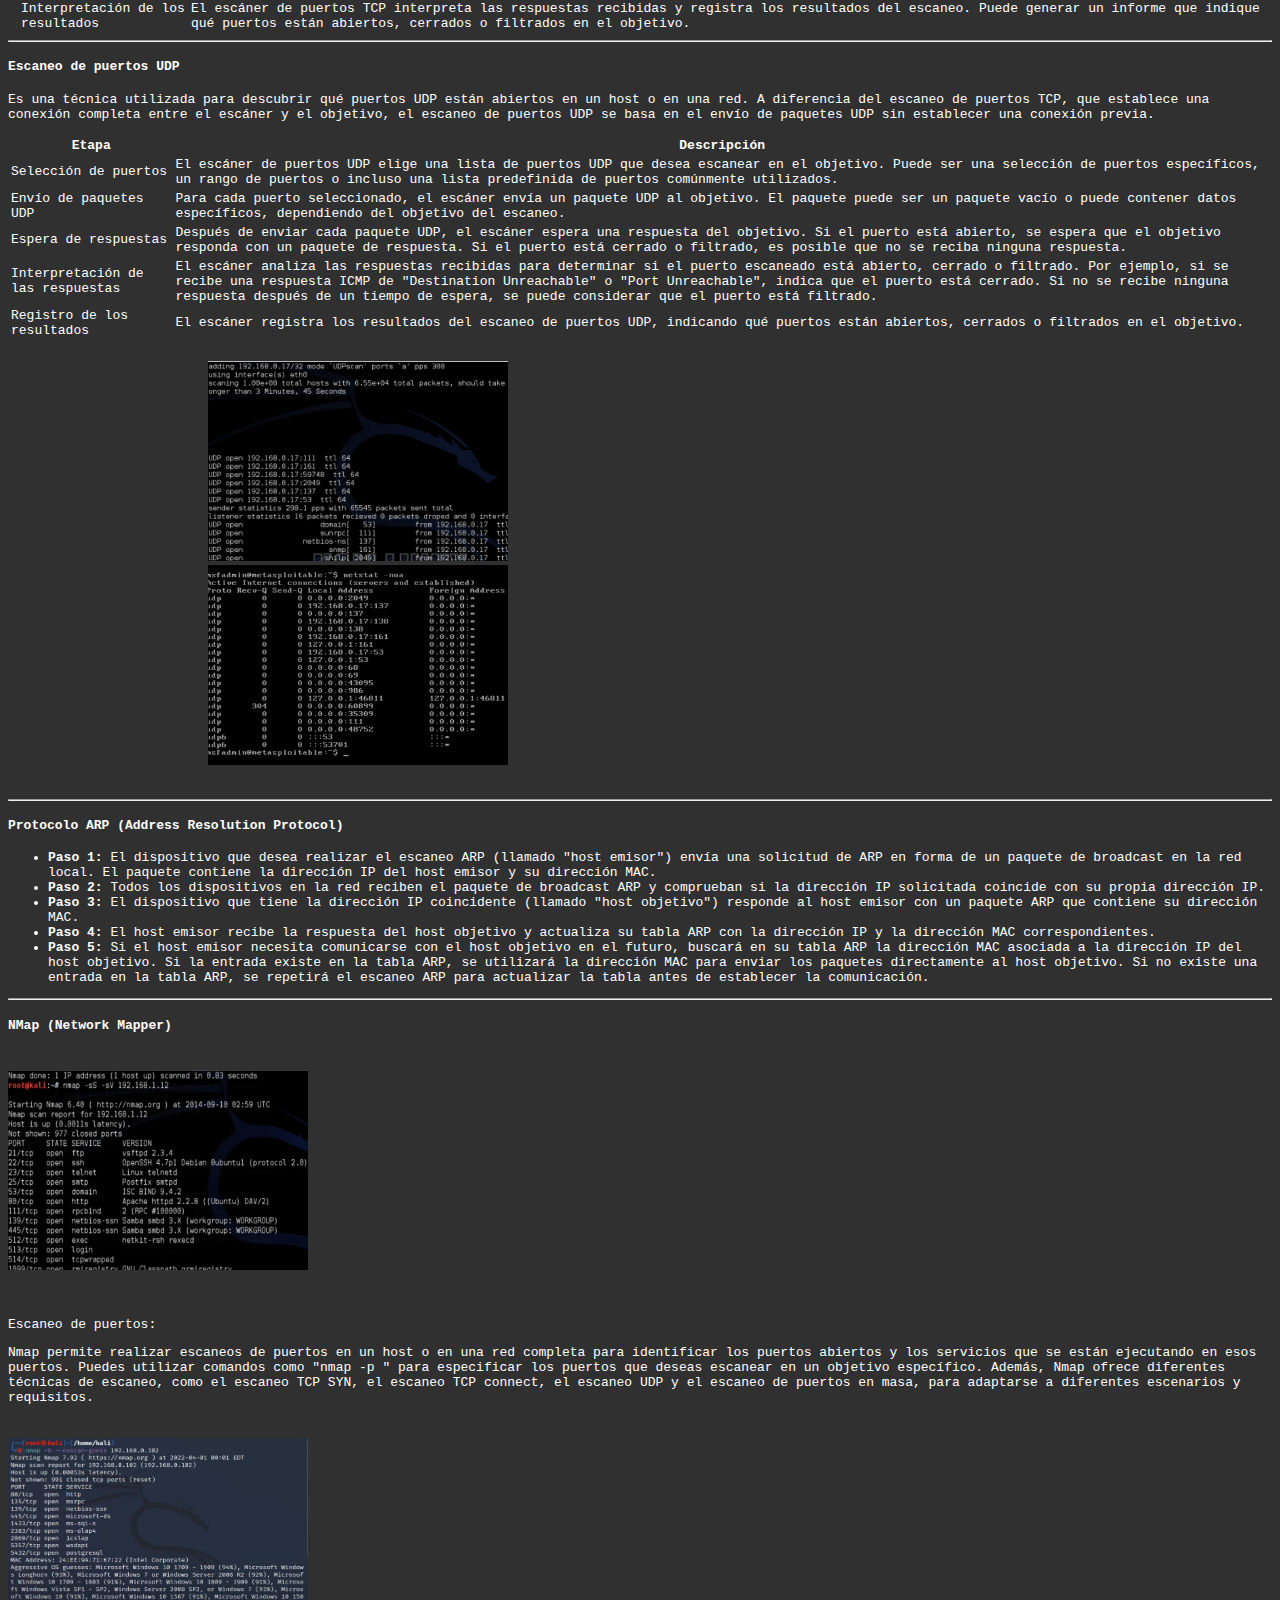
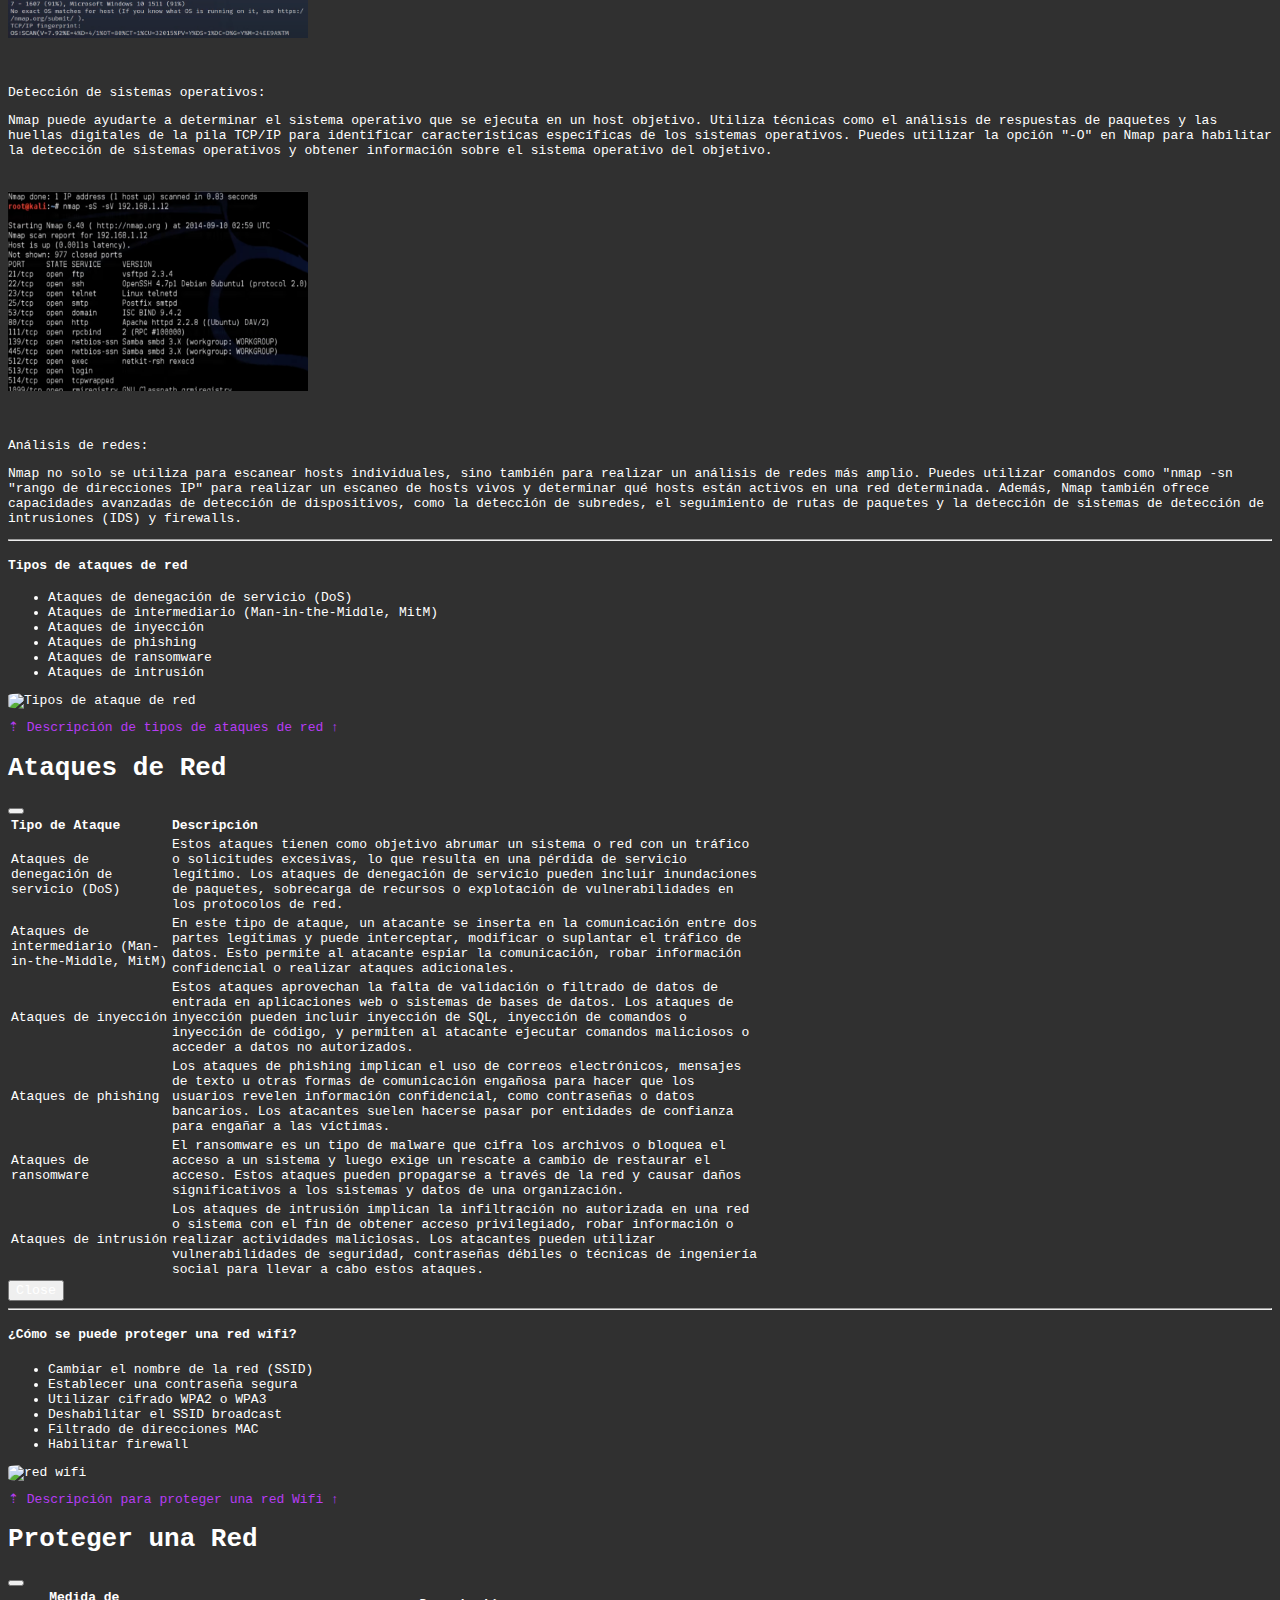
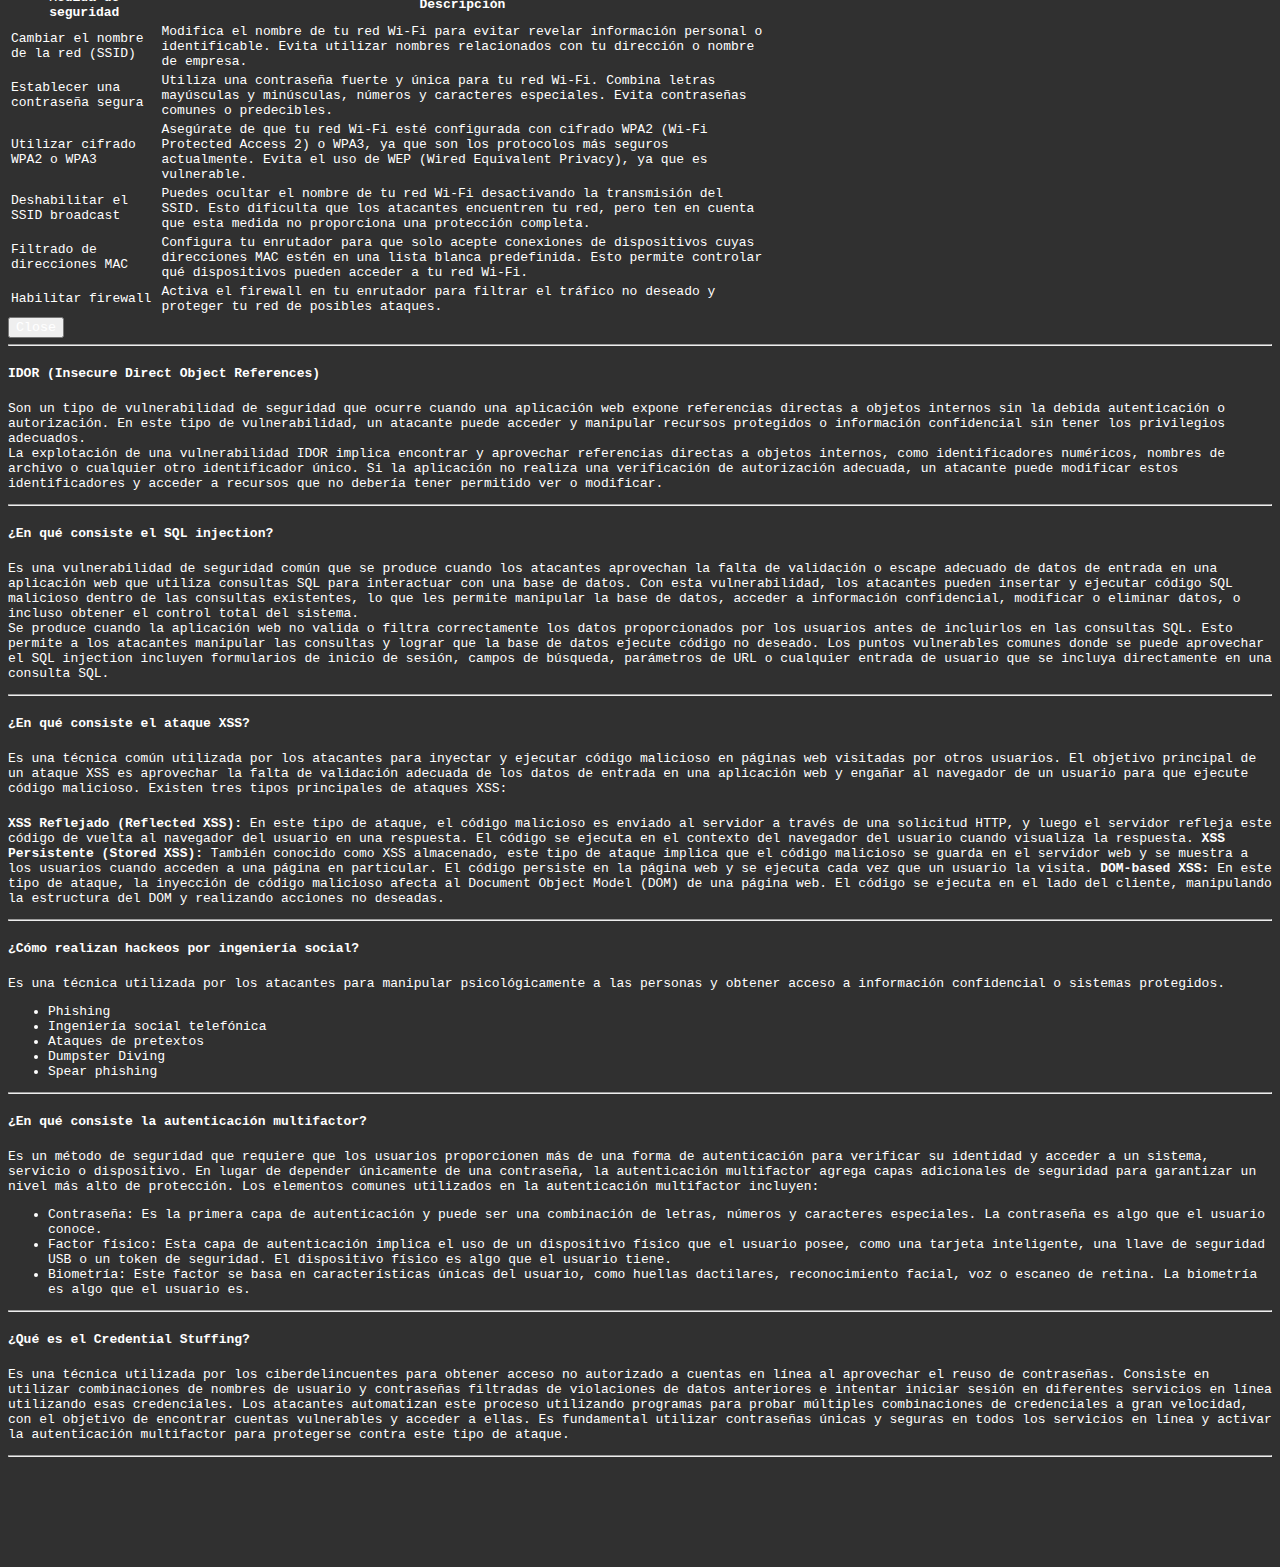
==== commit ccda5003: "modify pages margin ciber" ====
--- a/Ciberseguridad.html
+++ b/Ciberseguridad.html
@@ -80,7 +80,7 @@
 
 
 <!--Ciber-->
-    <div class="container" style="margin-left: 400px;">
+    <div class="container" style="margin-left: 600px;">
       <div class="row">
 
 <!--Tipos de Ciberdelincuentes-->            
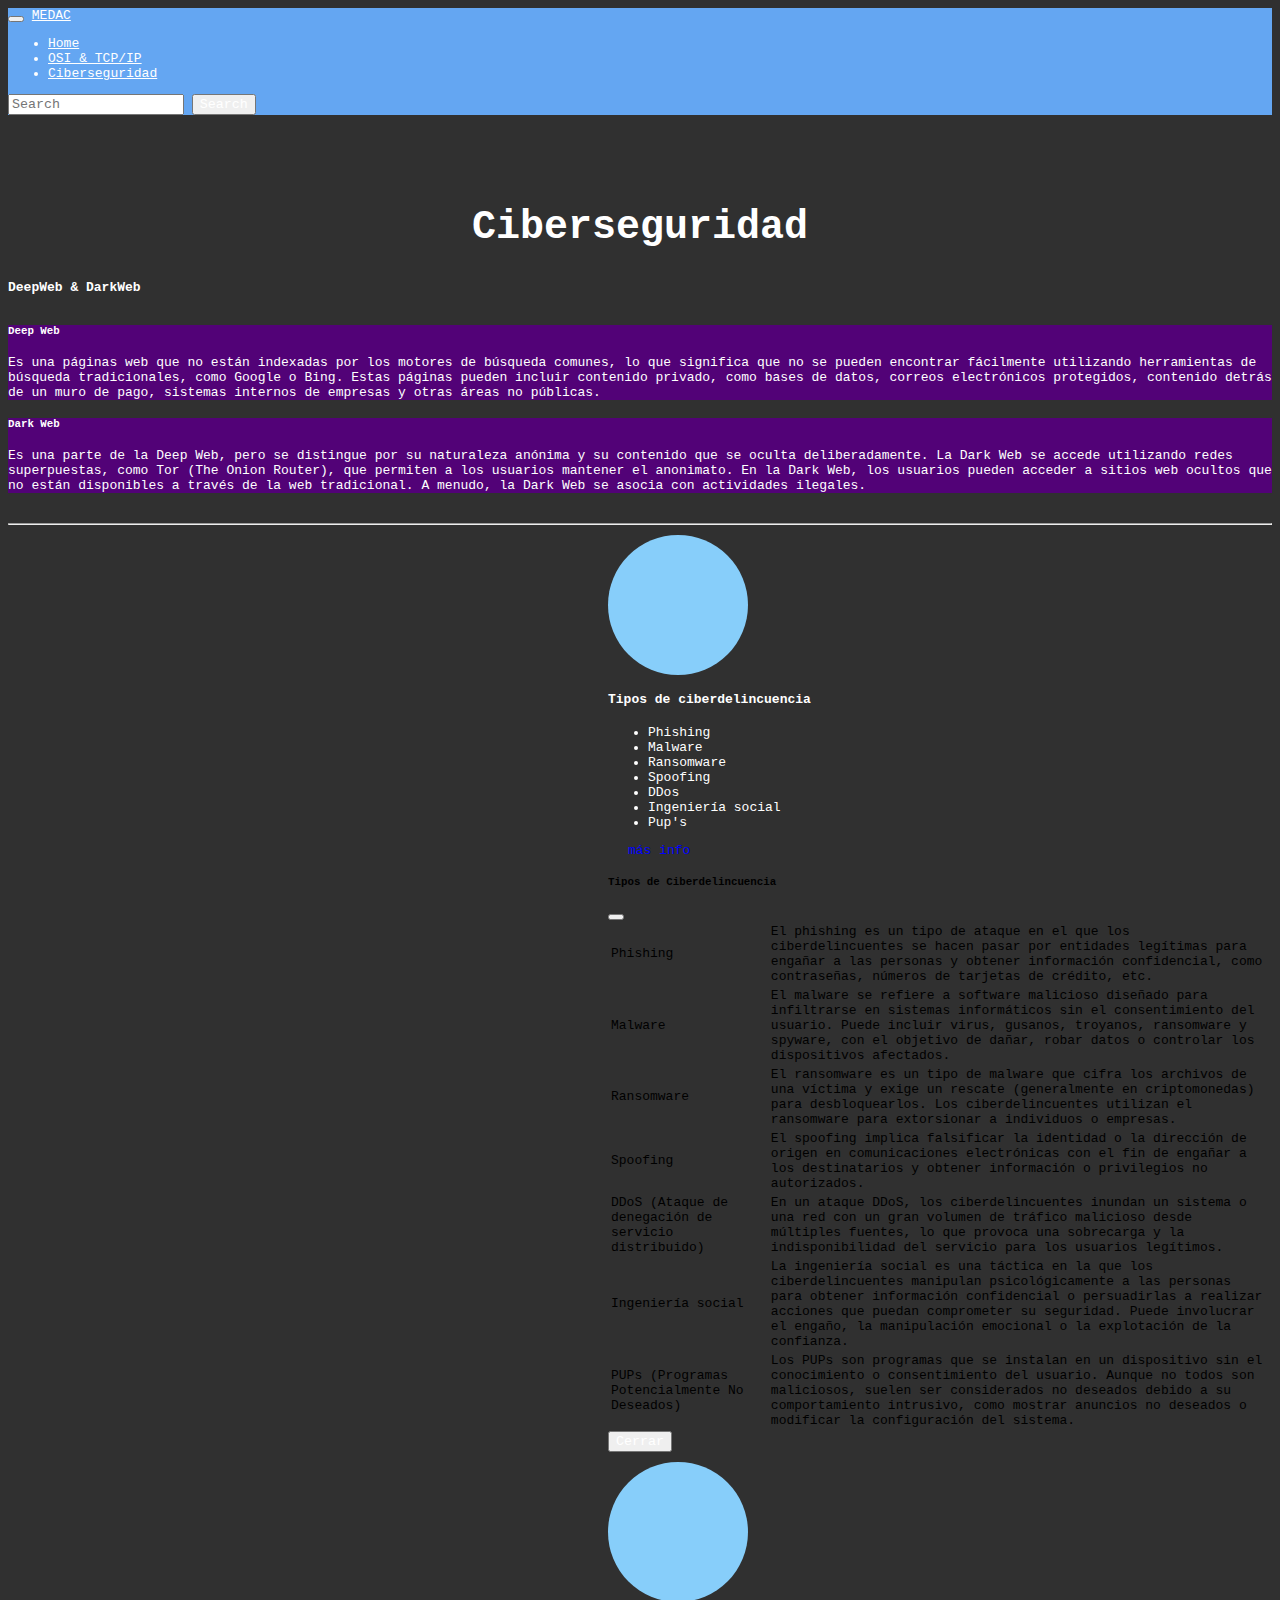
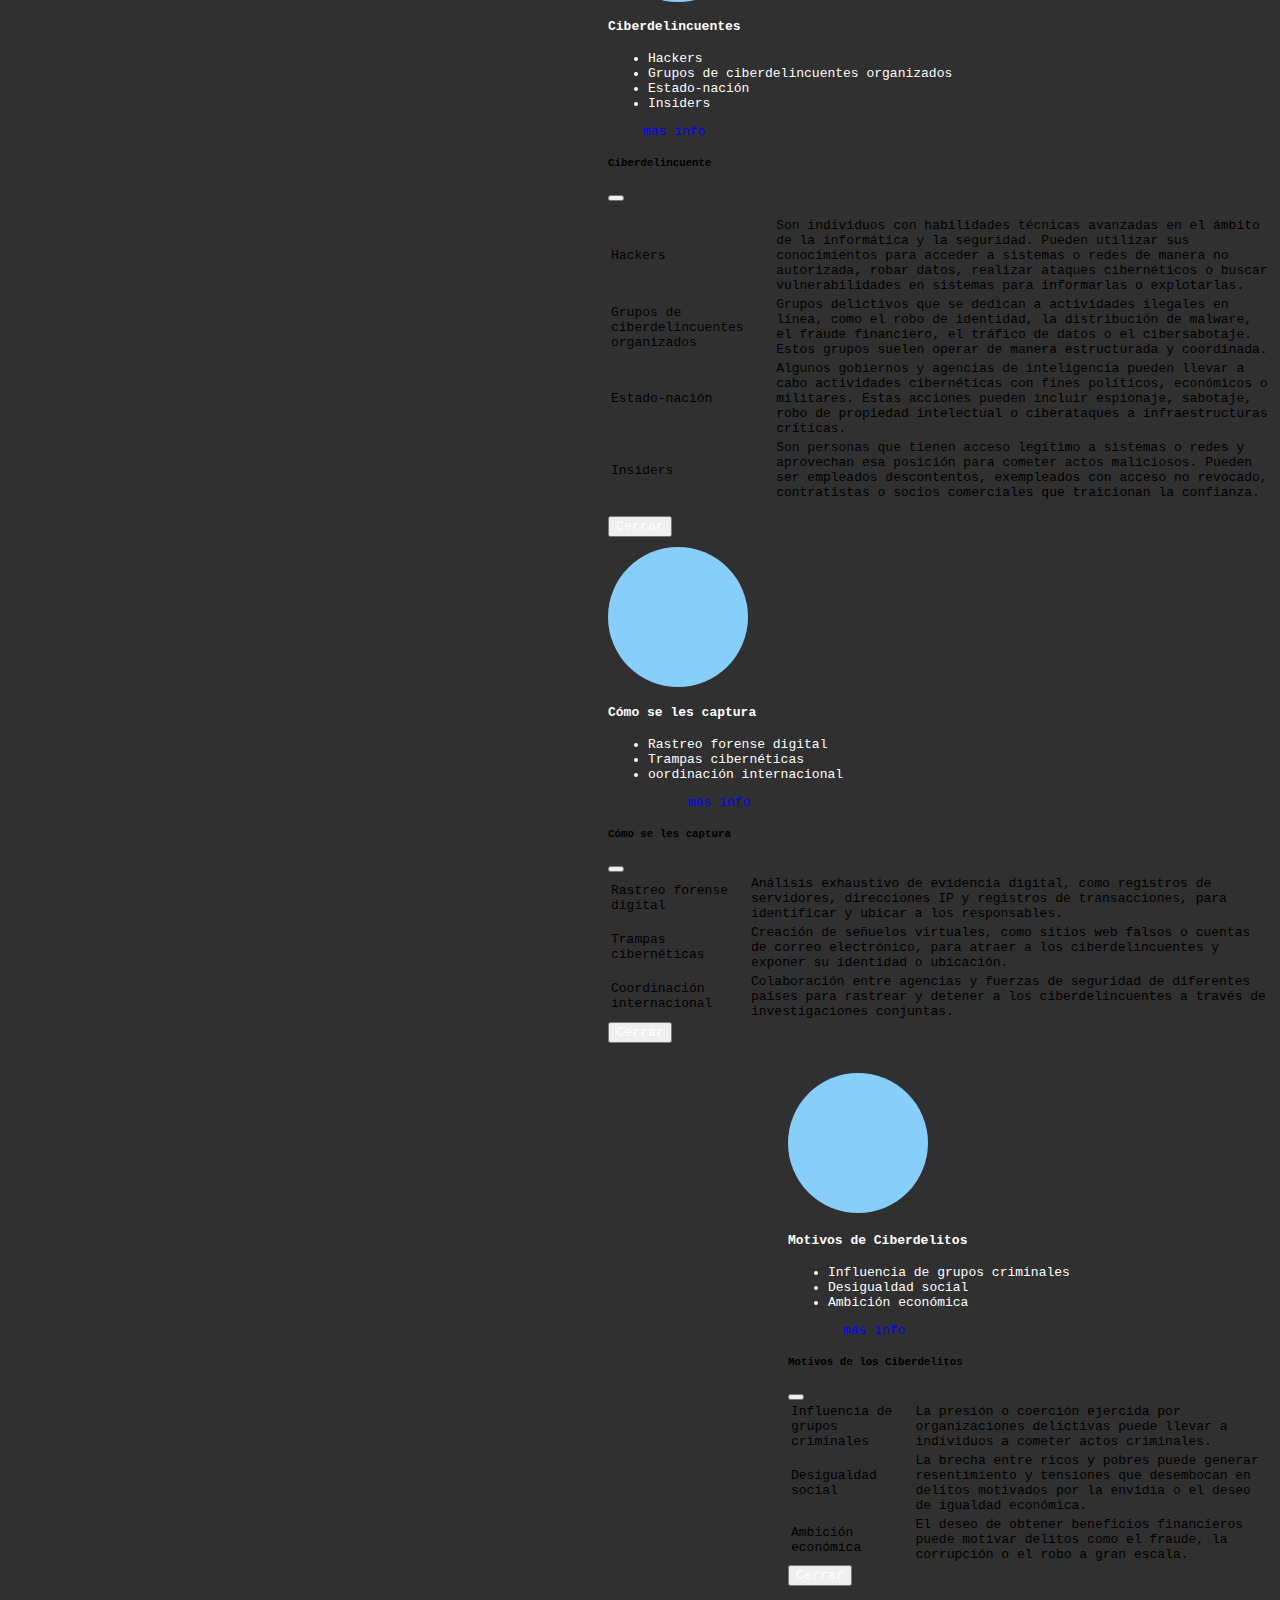
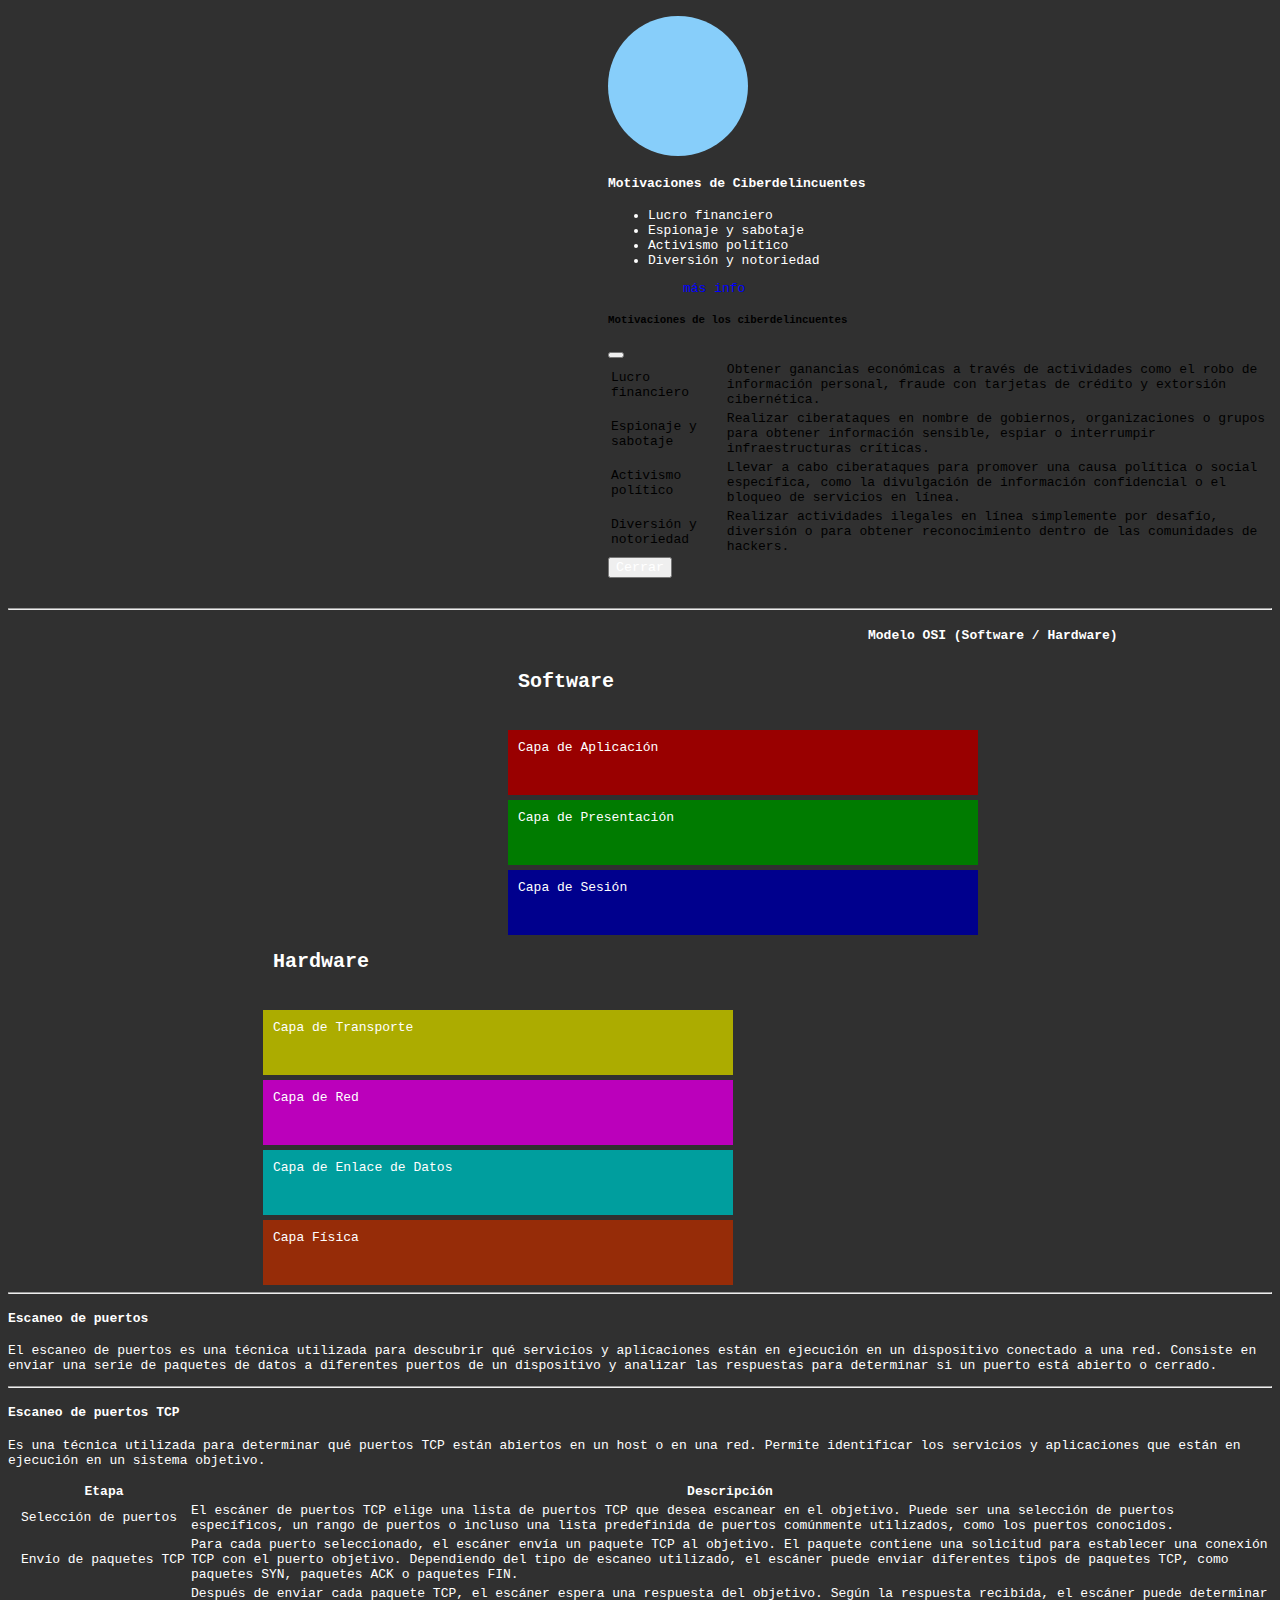
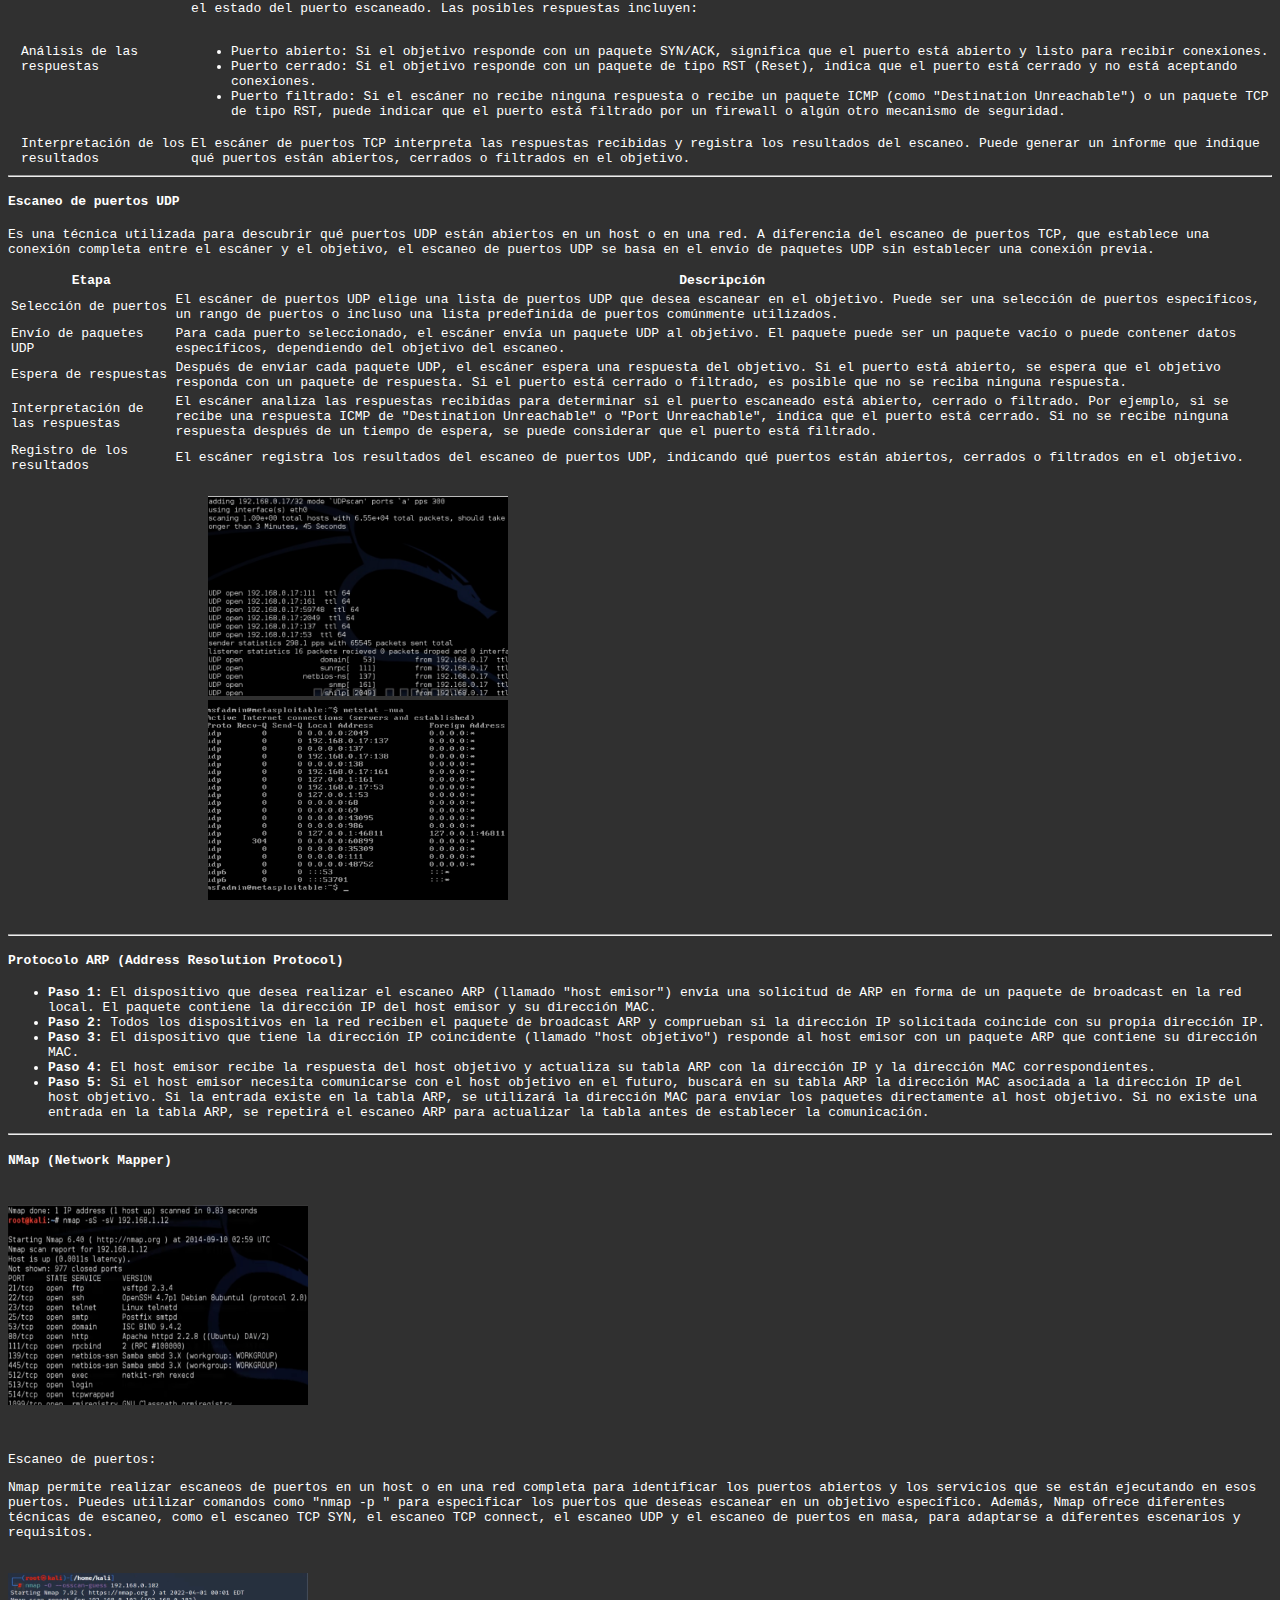
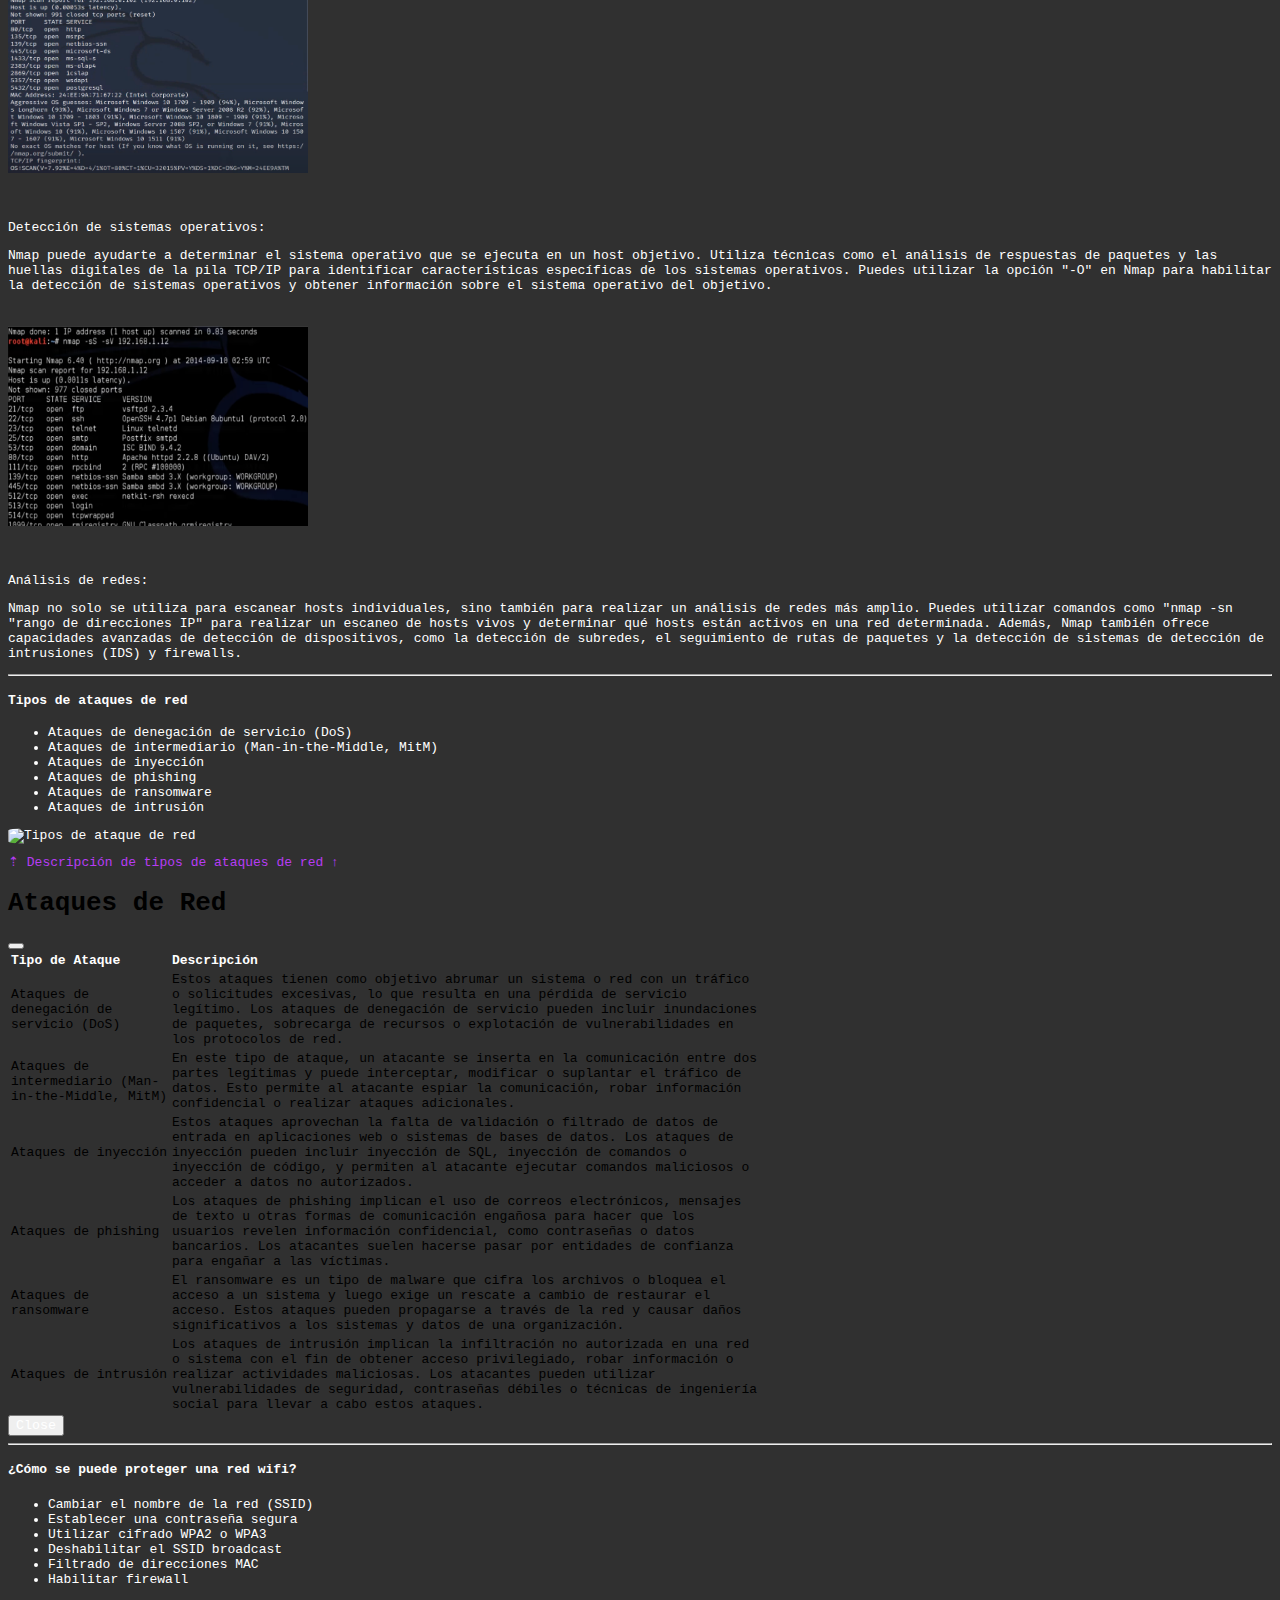
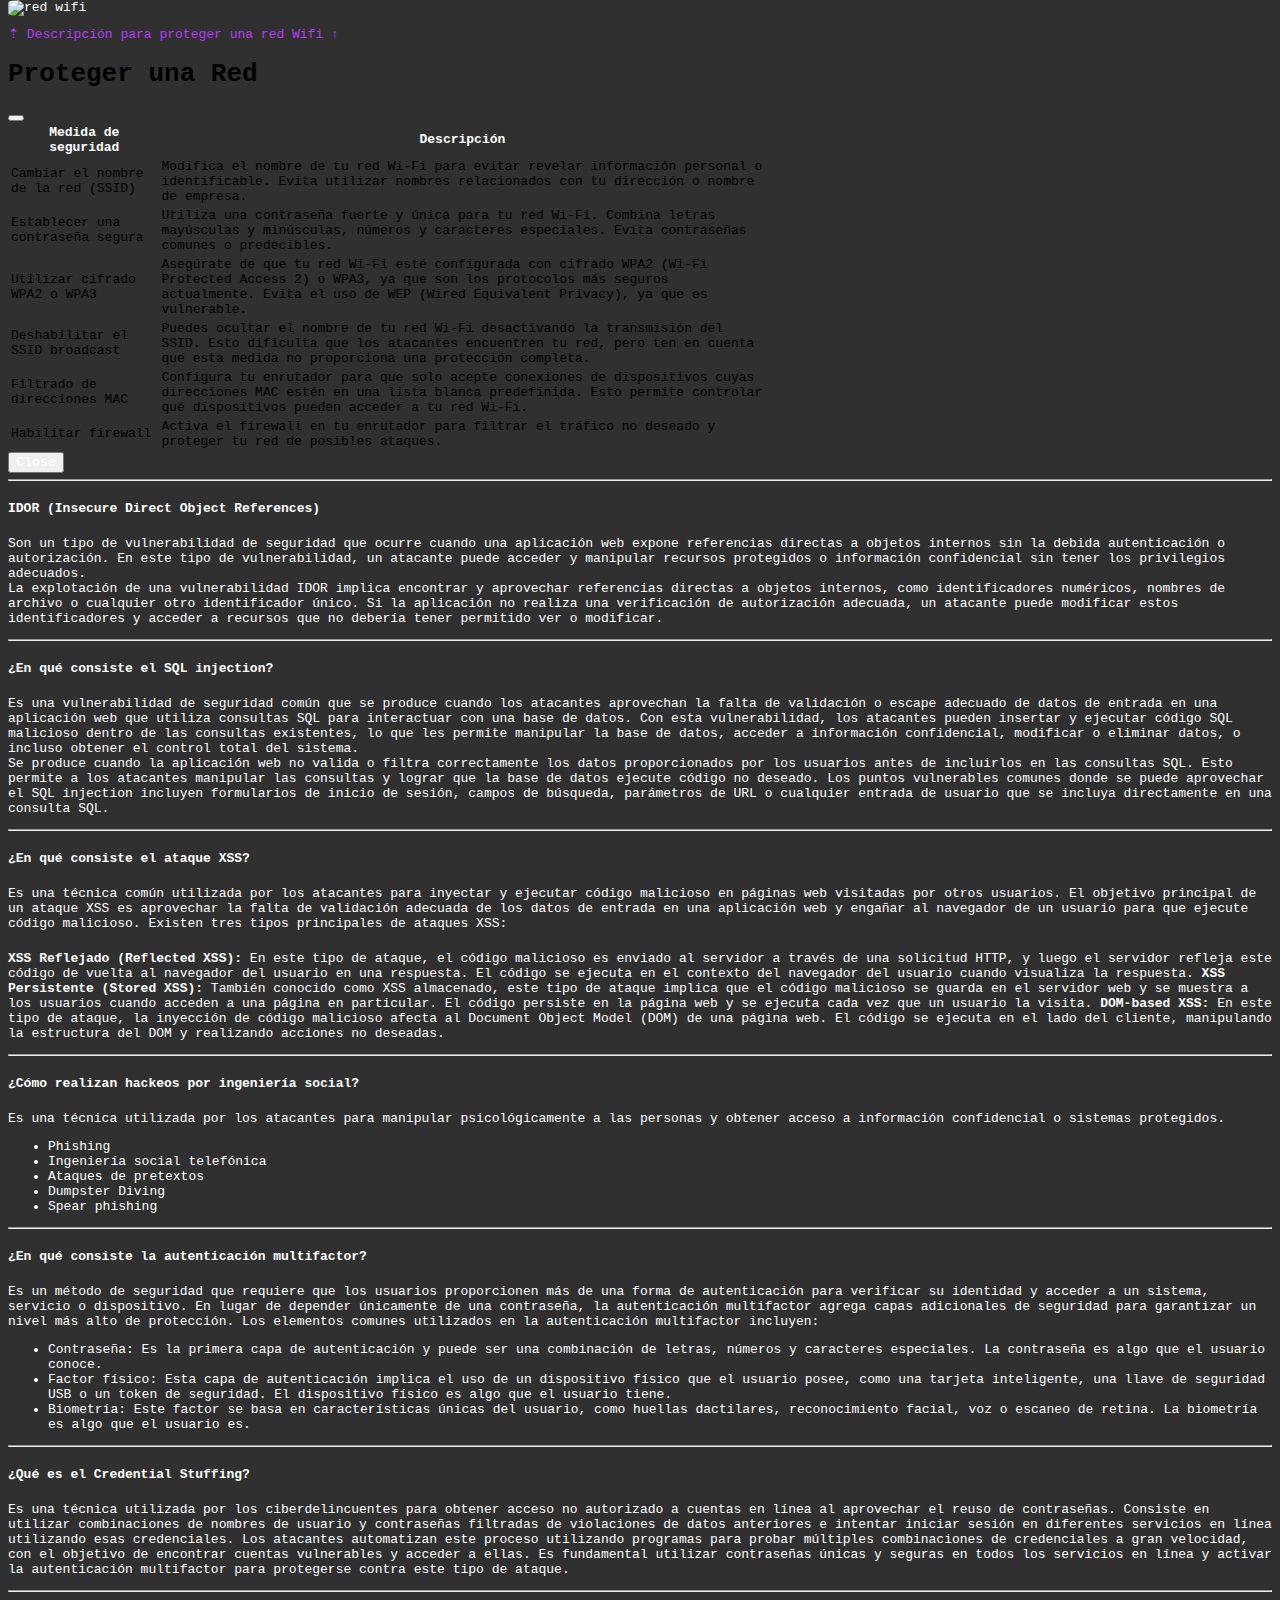
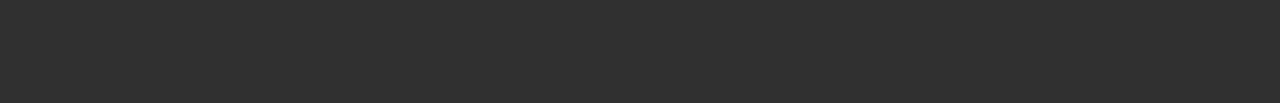
==== commit 68434917: "modify pages color code block" ====
--- a/Ciberseguridad.html
+++ b/Ciberseguridad.html
@@ -42,7 +42,8 @@
 </header>
 
 <body>
-
+<div>
+  <h1 id="comparacion"  style="color: white; margin-top: 90px; text-align: center; font-size: 40px;">Ciberseguridad</h1>
 <!--DeeWeb / DarkWeb--> 
     <div class="container" style="margin-top: 30px; margin-bottom: 30px;">
       <div class="row">
@@ -98,15 +99,15 @@
       </ul>
       <span data-bs-toggle="modal" data-bs-target="#ciberdelincuencia" style="margin-left: 20px; color: blue;">más info</span>
       <div class="modal fade" id="ciberdelincuencia" tabindex="-1" aria-labelledby="ciberdelincuenciaLabel" aria-hidden="true">
-        <div class="modal-dialog tableCiber">
+        <div class="modal-dialog tableCiber" style="color: black;">
           <div class="modal-content">
             <div class="modal-header">
-              <h5 class="modal-title" id="ciberdelincuencialLabel"><strong>Tipos de Ciberdelincuencia</strong></h5>
+              <h5 class="modal-title" id="ciberdelincuencialLabel"><strong  style="color: black;">Tipos de Ciberdelincuencia</strong></h5>
               <button type="button" class="btn-close" data-bs-dismiss="modal" aria-label="Close"></button>
             </div>
             <div class="modal-body">
               <table class="table">
-                <tbody>
+                <tbody class="tbody-color">
                   <tr>
                     <td>Phishing</td>
                     <td>El phishing es un tipo de ataque en el que los ciberdelincuentes se hacen pasar por entidades legítimas para engañar a las personas y obtener información confidencial, como contraseñas, números de tarjetas de crédito, etc.</td>
@@ -137,7 +138,6 @@
                   </tr>
                 </tbody>
               </table>
-              
             </div>
             <div class="modal-footer">
               <button type="button" class="btn btn-secondary" data-bs-dismiss="modal">Cerrar</button>
@@ -165,7 +165,7 @@
               <div class="modal-dialog tableCiber">
                 <div class="modal-content">
                   <div class="modal-header">
-                    <h5 class="modal-title" id="ciberdelincuentesLabel">Información adicional sobre Phishing</h5>
+                    <h5 class="modal-title" id="ciberdelincuentesLabel"  style="color: black;" >Ciberdelincuente</h5>
                     <button type="button" class="btn-close" data-bs-dismiss="modal" aria-label="Close"></button>
                   </div>
                   <div class="modal-body">
@@ -216,7 +216,7 @@
               <div class="modal-dialog tableCiber">
                 <div class="modal-content">
                   <div class="modal-header">
-                    <h5 class="modal-title" id="capturarLabel">Información adicional sobre Phishing</h5>
+                    <h5 class="modal-title" id="capturarLabel" style="color: black;">Cómo se les captura</h5>
                     <button type="button" class="btn-close" data-bs-dismiss="modal" aria-label="Close"></button>
                   </div>
                   <div class="modal-body">
@@ -261,7 +261,7 @@
               <div class="modal-dialog tableCiber">
                 <div class="modal-content">
                   <div class="modal-header">
-                    <h5 class="modal-title" id="motivosCiberdelitosLabel">Información adicional sobre Phishing</h5>
+                    <h5 class="modal-title" id="motivosCiberdelitosLabel"  style="color: black;">Motivos de los Ciberdelitos</h5>
                     <button type="button" class="btn-close" data-bs-dismiss="modal" aria-label="Close"></button>
                   </div>
                   <div class="modal-body">
@@ -307,7 +307,7 @@
               <div class="modal-dialog tableCiber">
                 <div class="modal-content">
                   <div class="modal-header">
-                    <h5 class="modal-title" id="motivacionesCiberdelitosLabel">Información adicional sobre Phishing</h5>
+                    <h5 class="modal-title" id="motivacionesCiberdelitosLabel" style="color: black;">Motivaciones de los ciberdelincuentes</h5>
                     <button type="button" class="btn-close" data-bs-dismiss="modal" aria-label="Close"></button>
                   </div>
                   <div class="modal-body">
@@ -421,16 +421,16 @@
                   </thead>
                   <tbody>
                       <tr>
-                          <td>Selección de puertos</td>
-                          <td>El escáner de puertos TCP elige una lista de puertos TCP que desea escanear en el objetivo. Puede ser una selección de puertos específicos, un rango de puertos o incluso una lista predefinida de puertos comúnmente utilizados, como los puertos conocidos.</td>
+                          <td style="color: white;">Selección de puertos</td>
+                          <td style="color: white;">El escáner de puertos TCP elige una lista de puertos TCP que desea escanear en el objetivo. Puede ser una selección de puertos específicos, un rango de puertos o incluso una lista predefinida de puertos comúnmente utilizados, como los puertos conocidos.</td>
                       </tr>
                       <tr>
-                          <td>Envío de paquetes TCP</td>
-                          <td>Para cada puerto seleccionado, el escáner envía un paquete TCP al objetivo. El paquete contiene una solicitud para establecer una conexión TCP con el puerto objetivo. Dependiendo del tipo de escaneo utilizado, el escáner puede enviar diferentes tipos de paquetes TCP, como paquetes SYN, paquetes ACK o paquetes FIN.</td>
+                          <td style="color: white;">Envío de paquetes TCP</td>
+                          <td style="color: white;">Para cada puerto seleccionado, el escáner envía un paquete TCP al objetivo. El paquete contiene una solicitud para establecer una conexión TCP con el puerto objetivo. Dependiendo del tipo de escaneo utilizado, el escáner puede enviar diferentes tipos de paquetes TCP, como paquetes SYN, paquetes ACK o paquetes FIN.</td>
                       </tr>
                       <tr>
-                          <td>Análisis de las respuestas</td>
-                          <td>Después de enviar cada paquete TCP, el escáner espera una respuesta del objetivo. Según la respuesta recibida, el escáner puede determinar el estado del puerto escaneado. Las posibles respuestas incluyen:<br><br>
+                          <td style="color: white;">Análisis de las respuestas</td>
+                          <td style="color: white;">Después de enviar cada paquete TCP, el escáner espera una respuesta del objetivo. Según la respuesta recibida, el escáner puede determinar el estado del puerto escaneado. Las posibles respuestas incluyen:<br><br>
                               <ul>
                                   <li>Puerto abierto: Si el objetivo responde con un paquete SYN/ACK, significa que el puerto está abierto y listo para recibir conexiones.</li>
                                   <li>Puerto cerrado: Si el objetivo responde con un paquete de tipo RST (Reset), indica que el puerto está cerrado y no está aceptando conexiones.</li>
@@ -439,8 +439,8 @@
                           </td>
                       </tr>
                       <tr>
-                          <td>Interpretación de los resultados</td>
-                          <td>El escáner de puertos TCP interpreta las respuestas recibidas y registra los resultados del escaneo. Puede generar un informe que indique qué puertos están abiertos, cerrados o filtrados en el objetivo.</td>
+                          <td style="color: white;">Interpretación de los resultados</td>
+                          <td style="color: white;">El escáner de puertos TCP interpreta las respuestas recibidas y registra los resultados del escaneo. Puede generar un informe que indique qué puertos están abiertos, cerrados o filtrados en el objetivo.</td>
                       </tr>
                   </tbody>
                 </table>
@@ -454,7 +454,7 @@
     <div class="row featurette justify-content-center">
       <div class="col-md-7">
         <h4 class="featurette-heading fw-normal lh-1 text-center"><strong>Escaneo de puertos UDP</strong></h4>
-        <p class="lead">
+        <p class="lead white-text">
             Es una técnica utilizada para descubrir qué puertos UDP están abiertos en un host o en una red. 
             A diferencia del escaneo de puertos TCP, que establece una conexión completa entre el escáner y el objetivo, el escaneo de puertos UDP se basa en el envío de paquetes UDP sin establecer una conexión previa.
             <table class="table lead">
@@ -466,24 +466,24 @@
                 </thead>
                 <tbody>
                     <tr>
-                        <td>Selección de puertos</td>
-                        <td>El escáner de puertos UDP elige una lista de puertos UDP que desea escanear en el objetivo. Puede ser una selección de puertos específicos, un rango de puertos o incluso una lista predefinida de puertos comúnmente utilizados.</td>
+                        <td style="color: white;">Selección de puertos</td>
+                        <td style="color: white;">El escáner de puertos UDP elige una lista de puertos UDP que desea escanear en el objetivo. Puede ser una selección de puertos específicos, un rango de puertos o incluso una lista predefinida de puertos comúnmente utilizados.</td>
                     </tr>
                     <tr>
-                        <td>Envío de paquetes UDP</td>
-                        <td>Para cada puerto seleccionado, el escáner envía un paquete UDP al objetivo. El paquete puede ser un paquete vacío o puede contener datos específicos, dependiendo del objetivo del escaneo.</td>
+                        <td style="color: white;">Envío de paquetes UDP</td>
+                        <td style="color: white;">Para cada puerto seleccionado, el escáner envía un paquete UDP al objetivo. El paquete puede ser un paquete vacío o puede contener datos específicos, dependiendo del objetivo del escaneo.</td>
                     </tr>
                     <tr>
-                        <td>Espera de respuestas</td>
-                        <td>Después de enviar cada paquete UDP, el escáner espera una respuesta del objetivo. Si el puerto está abierto, se espera que el objetivo responda con un paquete de respuesta. Si el puerto está cerrado o filtrado, es posible que no se reciba ninguna respuesta.</td>
+                        <td style="color: white;">Espera de respuestas</td>
+                        <td style="color: white;">Después de enviar cada paquete UDP, el escáner espera una respuesta del objetivo. Si el puerto está abierto, se espera que el objetivo responda con un paquete de respuesta. Si el puerto está cerrado o filtrado, es posible que no se reciba ninguna respuesta.</td>
                     </tr>
                     <tr>
-                        <td>Interpretación de las respuestas</td>
-                        <td>El escáner analiza las respuestas recibidas para determinar si el puerto escaneado está abierto, cerrado o filtrado. Por ejemplo, si se recibe una respuesta ICMP de "Destination Unreachable" o "Port Unreachable", indica que el puerto está cerrado. Si no se recibe ninguna respuesta después de un tiempo de espera, se puede considerar que el puerto está filtrado.</td>
+                        <td style="color: white;">Interpretación de las respuestas</td>
+                        <td style="color: white;">El escáner analiza las respuestas recibidas para determinar si el puerto escaneado está abierto, cerrado o filtrado. Por ejemplo, si se recibe una respuesta ICMP de "Destination Unreachable" o "Port Unreachable", indica que el puerto está cerrado. Si no se recibe ninguna respuesta después de un tiempo de espera, se puede considerar que el puerto está filtrado.</td>
                     </tr>
                     <tr>
-                        <td>Registro de los resultados</td>
-                        <td>El escáner registra los resultados del escaneo de puertos UDP, indicando qué puertos están abiertos, cerrados o filtrados en el objetivo.</td>
+                        <td style="color: white;">Registro de los resultados</td>
+                        <td style="color: white;">El escáner registra los resultados del escaneo de puertos UDP, indicando qué puertos están abiertos, cerrados o filtrados en el objetivo.</td>
                     </tr>
                 </tbody>
             </table>
@@ -591,10 +591,10 @@
             <div class="modal-dialog size-pop">
                 <div class="modal-content">
                     <div class="modal-header">
-                        <h1 class="modal-title fs-5" id="ataquesredLabel">Ataques de Red</h1>
+                        <h1 class="modal-title fs-5" id="ataquesredLabel" style="color: black;">Ataques de Red</h1>
                         <button type="button" class="btn-close" data-bs-dismiss="modal" aria-label="Close"></button>
                     </div>
-                    <div class="modal-body">
+                    <div class="modal-bodys">
                       <div class="table-responsive">
                         <table class="table table-striped text-left">
                           <thead>
@@ -667,10 +667,10 @@
               <div class="modal-dialog size-pop">
                   <div class="modal-content">
                       <div class="modal-header">
-                          <h1 class="modal-title fs-5" id="protegeredLabel">Proteger una Red</h1>
+                          <h1 class="modal-title fs-5" id="protegeredLabel" style="color: black;">Proteger una Red</h1>
                           <button type="button" class="btn-close" data-bs-dismiss="modal" aria-label="Close"></button>
                       </div>
-                      <div class="modal-body">
+                      <div class="modal-bodys">
                         <table class="table table-bordered">
                           <thead>
                             <tr>
@@ -840,6 +840,6 @@
     
         <hr class="featurette-divider" style="margin-bottom: 50px;">
   </div>
-      
+</div>     
 </body>
 </html>
--- a/HomeCiberseguridad.css
+++ b/HomeCiberseguridad.css
@@ -179,4 +179,13 @@
     max-width: 800px;
   }
   
+  td {
+    color: black;
+  }
 
+  tr {
+    color: black;
+  }
+
+
+
